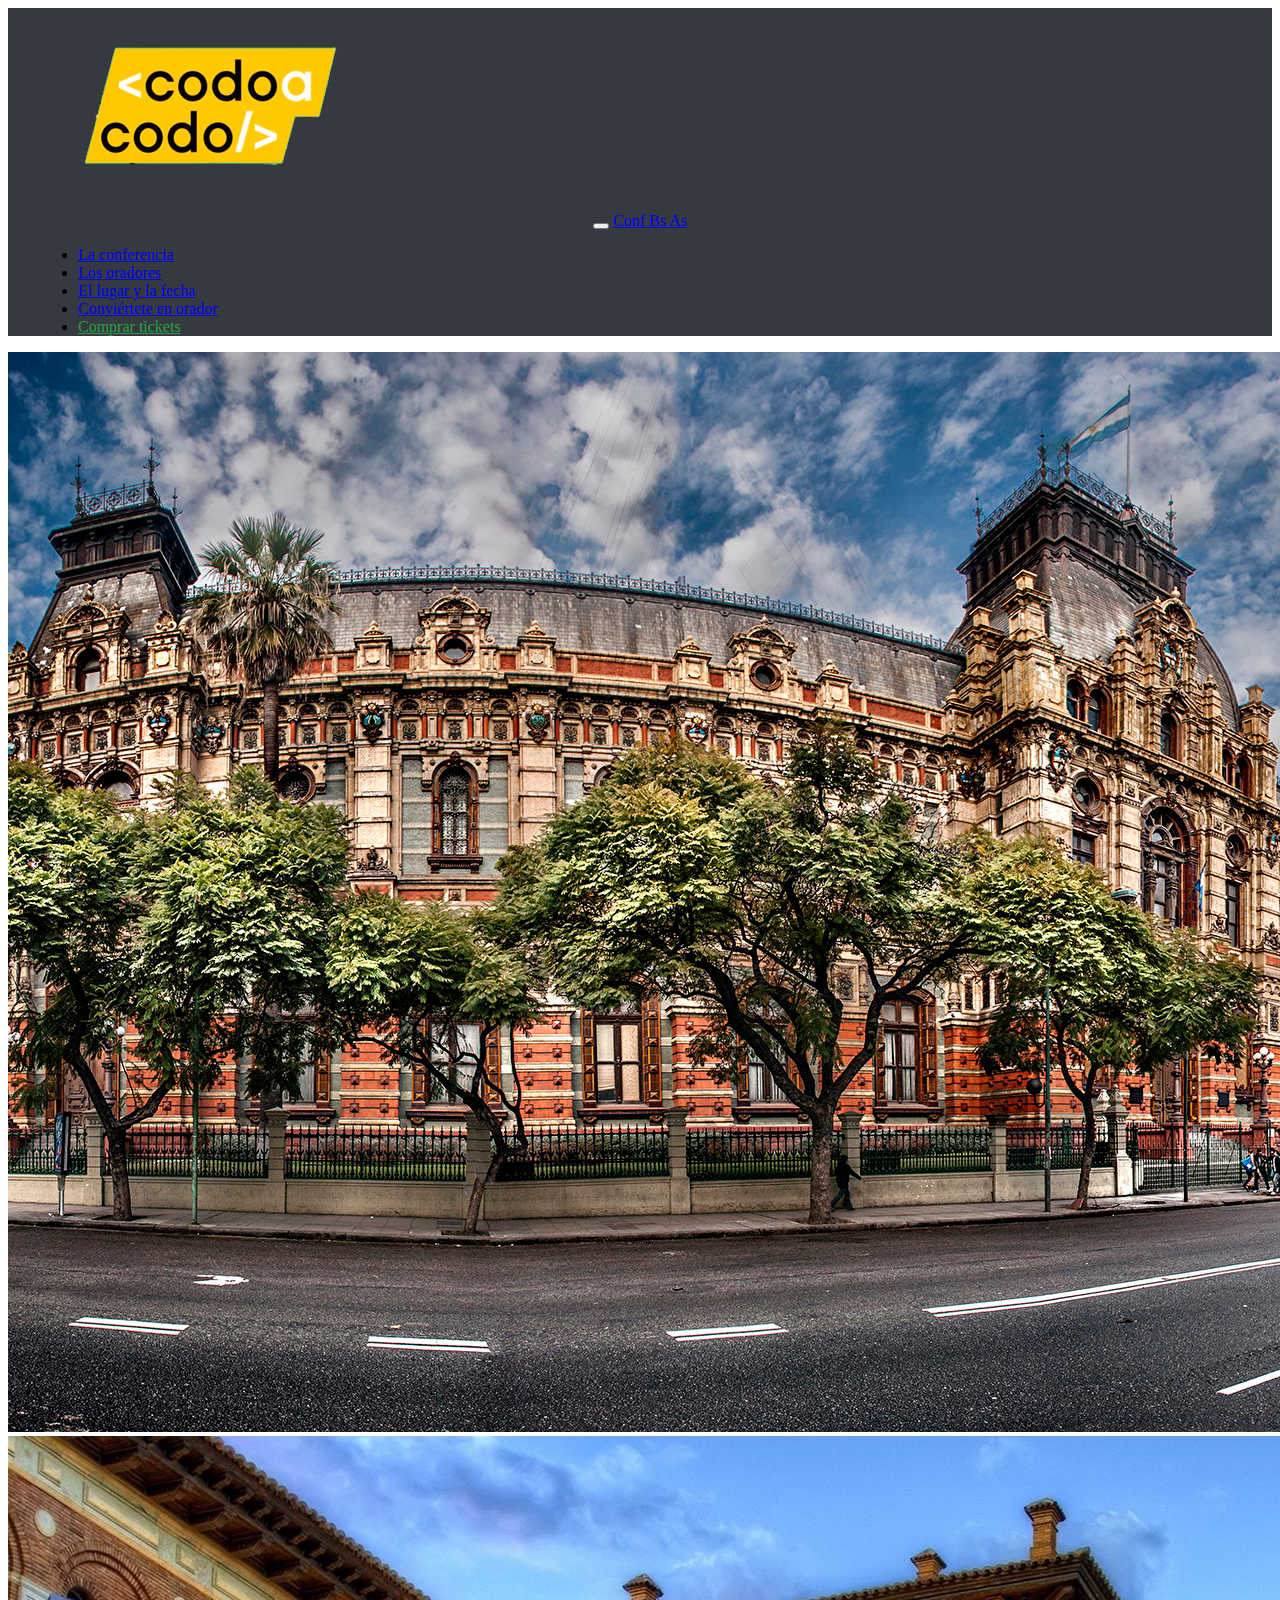
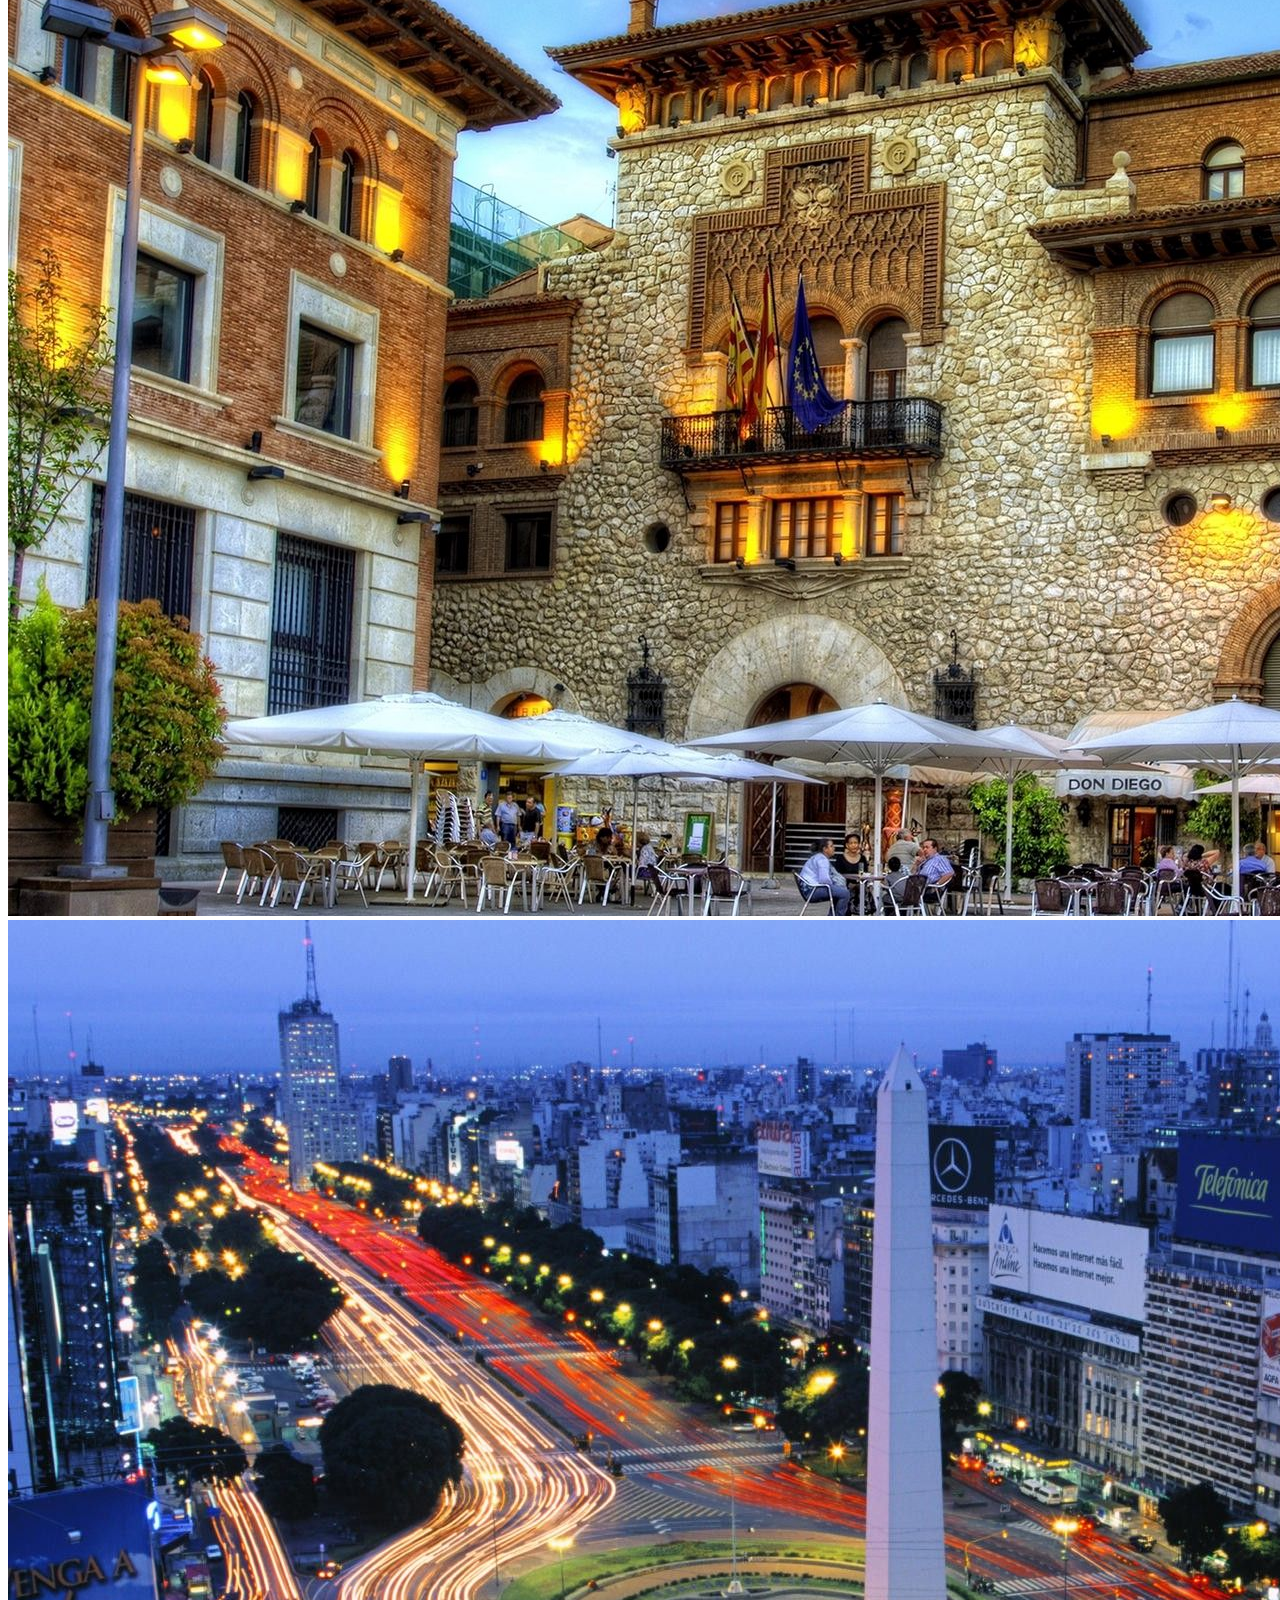
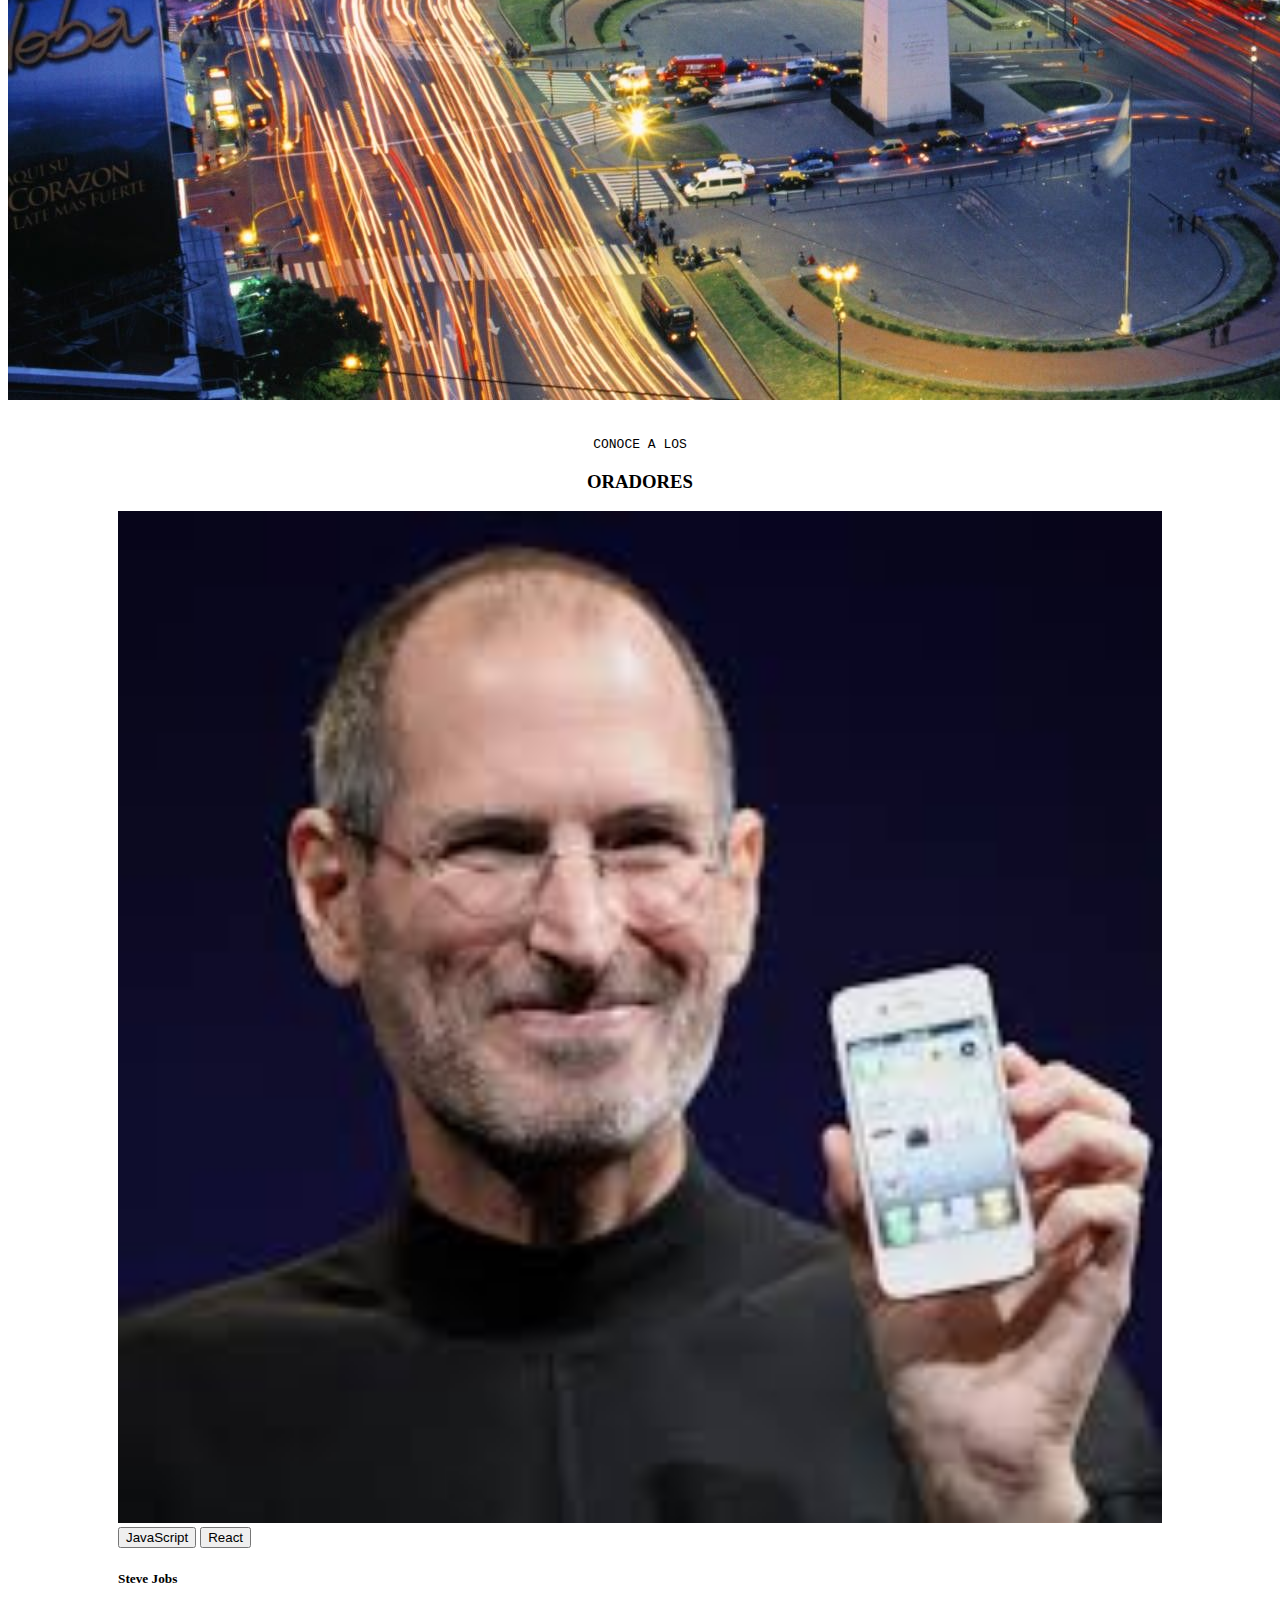
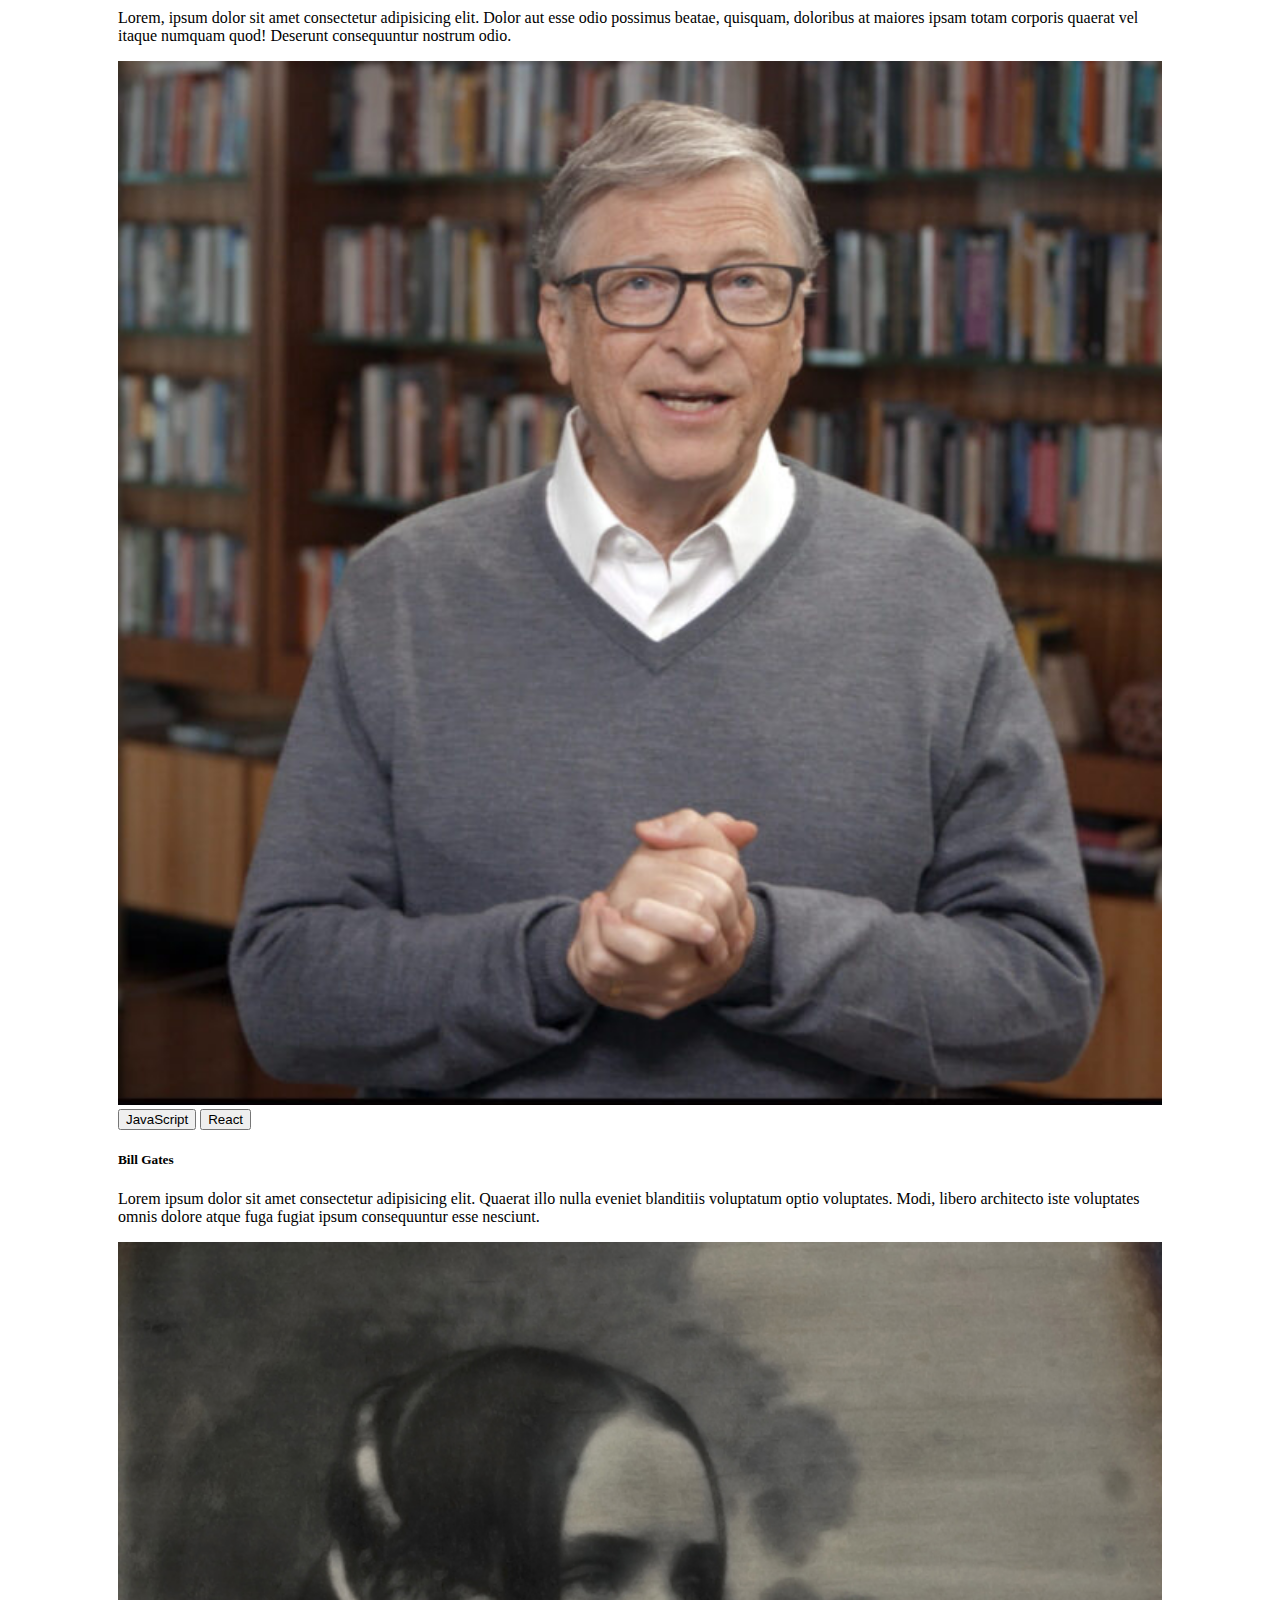
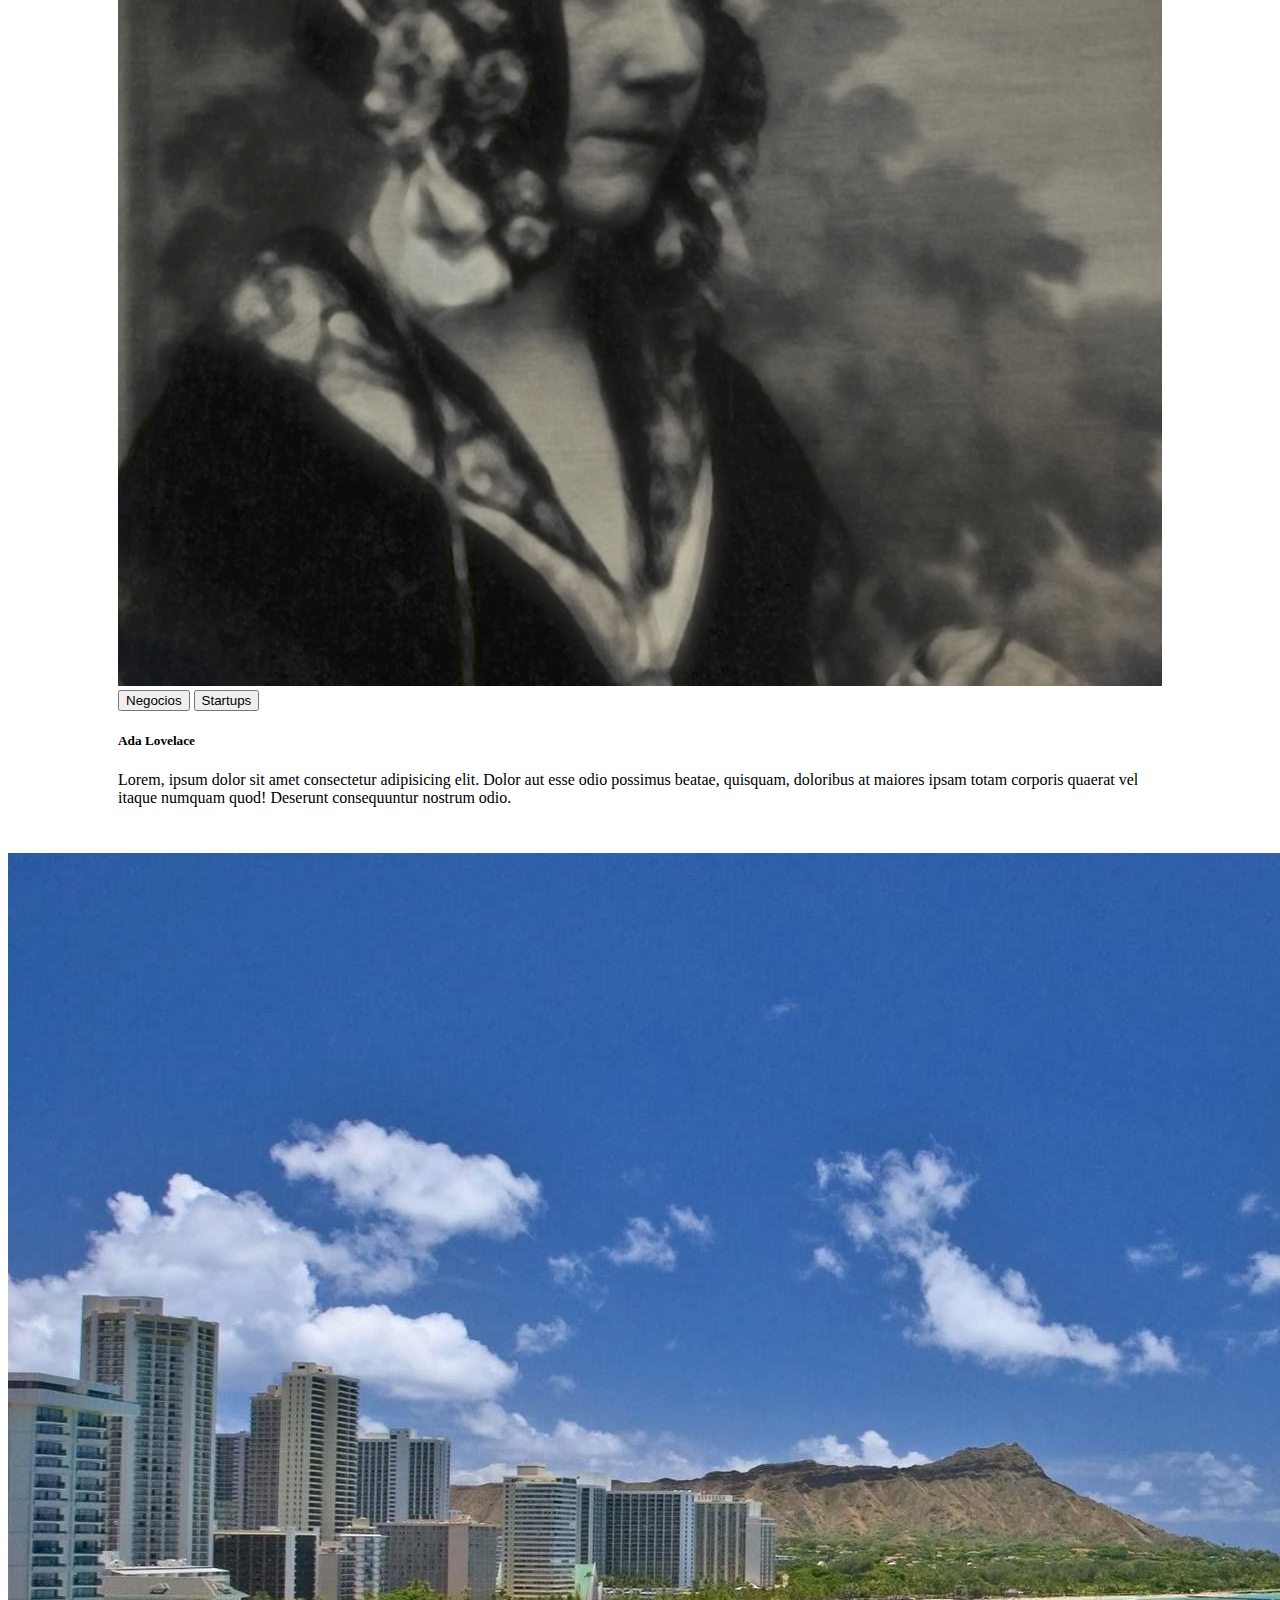
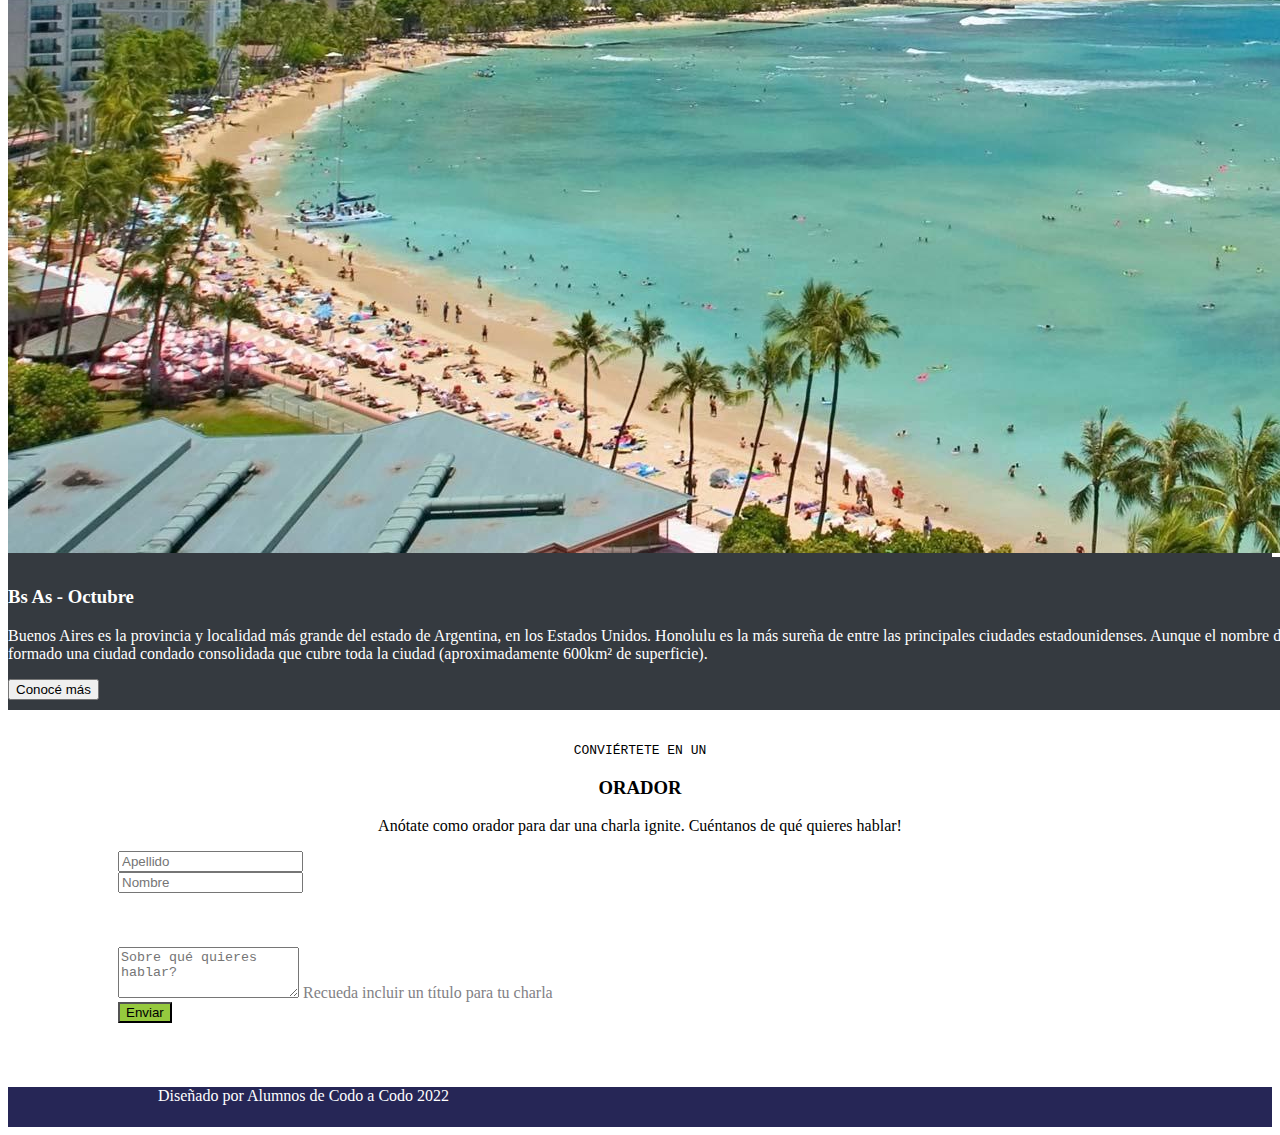
==== Actividad práctica obligatoria/index.html @ 82be2b22 "se acomodo la estructura y el color del boton Enviar" ====
<!doctype html>
<html lang="es">
  <head>
    <!-- Required meta tags -->
    <meta charset="utf-8">
    <meta name="viewport" content="width=device-width, initial-scale=1">

    <!-- Bootstrap CSS -->
    <link href="https://cdn.jsdelivr.net/npm/bootstrap@5.1.3/dist/css/bootstrap.min.css" rel="stylesheet" integrity="sha384-1BmE4kWBq78iYhFldvKuhfTAU6auU8tT94WrHftjDbrCEXSU1oBoqyl2QvZ6jIW3" crossorigin="anonymous">
     <link rel="stylesheet" href="estiloboots.css">
    <title>Hello, Bootstrap</title>
  </head>
  
  <body>
    <div class="conteiner col-xs-12 col-sm-12 col-md-12 col-lg-12">
      <nav class="navbar navbar-expand-lg navbar-dark ">
        <div class="container-fluid">
          <div class="col-xs-1 col-sm-1 col-md-1 col-lg-1">
            <img class="img-fluid" src="img/codoacodo.png" alt="codoacodo.png">
          </div>
          <div class="col-xs-2 col-sm-2 col-md-1 col-lg-1" id="titulo">
            <button class="navbar-toggler" type="button" data-bs-toggle="collapse" data-bs-target="#navbarSupportedContent" aria-controls="navbarSupportedContent" aria-expanded="false" aria-label="Toggle navigation">
              <span class="navbar-toggler-icon"></span>
            </button>
          <a class="navbar-brand" href="#">Conf Bs As</a>
          
          </div>
          <div class="col-xs-3 col-sm-3 col-md-3 col-lg-3">

          </div>
          <div class="collapse navbar-collapse" id="navbarSupportedContent">
            <ul class="navbar-nav me-auto mb-2 mb-lg-0">
              <li class="nav-item">
                <a class="nav-link active" aria-current="page" href="#">La conferencia</a>
              </li>
              <li class="nav-item">
                <a class="nav-link" href="#">Los oradores</a>
              </li>
              <li class="nav-item">
                <a class="nav-link" href="#">El lugar y la fecha</a>
              </li>
              <li class="nav-item">
                <a class="nav-link" href="#">Conviértete en orador</a>
              </li>
              <li class="nav-item">
                <a class="nav-link colorVerde" href="#">Comprar tickets</a>
              </li>
              

              
           
            </ul>
         
          </div>
        </div>
        
      </nav>
      <!--fin nav-->
          <!--Inicio carrusel-->      
          <div id="carouselExampleSlidesOnly" class="carousel slide col-xs-12 col-sm-12 col-md-12 col-lg-12" data-bs-ride="carousel">
            <div class="carousel-inner">
              <div class="carousel-item active">
                <img src="img/ba1.jpg" class="d-block w-100" alt="...">
              </div>
              <div class="carousel-item">
                <img src="img/ba2.jpg" class="d-block w-100" alt="...">
              </div>
              <div class="carousel-item">
                <img src="img/ba3.jpg" class="d-block w-100" alt="...">
              </div>
            </div>
          </div>
          <!--Fin carrusel-->
         
        </div>
         
      <div class="container-fluid">
  
        <div class="row">
           
            <!--Inico oradores-->
            <div class="container" id="contenido">
            <div class="col-md-12" id="tituloOradores">
                <samp>CONOCE A LOS</samp>
                <h3>ORADORES</h3>
            </div>
            <div class="row row-cols-1 row-cols-md-3 g-4">
              <div class="col">
                <div class="card h-100">
                  <img src="img/oradores/steve.jpg" class="card-img-top imgCard" alt="...">
                  <div class="card-body">
                    <button type="button" class="btn btn-warning fw-bold">JavaScript</button>
                    <button type="button" class="btn btn-info fw-bold">React</button>
                    <h5 class="card-title">Steve Jobs</h5>
                    <p class="card-text">Lorem, ipsum dolor sit amet consectetur adipisicing elit. Dolor aut esse odio possimus beatae, quisquam, doloribus at maiores ipsam totam corporis quaerat vel itaque numquam quod! Deserunt consequuntur nostrum odio.</p>
                  </div>
                </div>
              </div>
              <div class="col">
                <div class="card h-100">
                  <img src="img/oradores/bill.jpg" class="card-img-top imgCard" alt="...">
                  <div class="card-body">
                    <button type="button" class="btn btn-warning fw-bold">JavaScript</button>
                    <button type="button" class="btn btn-info fw-bold">React</button>
                    <h5 class="card-title">Bill Gates</h5>
                    <p class="card-text">Lorem ipsum dolor sit amet consectetur adipisicing elit. Quaerat illo nulla eveniet blanditiis voluptatum optio voluptates. Modi, libero architecto iste voluptates omnis dolore atque fuga fugiat ipsum consequuntur esse nesciunt.</p>
                  </div>
                </div>
              </div>
              <div class="col">
                <div class="card h-100">
                  <img src="img/oradores/ada.jpeg" class="card-img-top imgCard" alt="...">
                  <div class="card-body">
                    <button type="button" class="btn btn-secondary fw-bold">Negocios</button>
                    <button type="button" class="btn btn-danger fw-bold">Startups</button>
                    <h5 class="card-title">Ada Lovelace</h5>
                    <p class="card-text">Lorem, ipsum dolor sit amet consectetur adipisicing elit. Dolor aut esse odio possimus beatae, quisquam, doloribus at maiores ipsam totam corporis quaerat vel itaque numquam quod! Deserunt consequuntur nostrum odio.</p>
                  </div>
                </div>
              </div>
         
            </div>
          </div>
          <!--Fin oradores-->
          <!--Inicio Lugar-->
          <div class="container col-xs-12 col-sm-12 col-md-12 col-lg-12" id="lugar">
            <div class="row">
            <div class="col-xs-12 col-sm-12 col-md-6 col-lg-6" id="img-lugar">
            <img src="img/honolulu.jpg" class="img-fluid " alt="">
            </div>
            <div class="col-xs-6 col-sm-6 col-md-6 col-lg-6" id="lugar-texto">
              <h3>Bs As - Octubre</h3>
            <p>Buenos Aires es la provincia y localidad más grande del estado de Argentina, en los
              Estados Unidos. Honolulu es la más sureña de entre las principales ciudades estadounidenses. Aunque
              el nombre de Honolulu se refiere al área urbana en la costa sureste de la isla de Oahu, la ciudad y
              el condado de Honolulu han formado una ciudad condado consolidada que cubre toda la ciudad
              (aproximadamente 600km² de superficie).</p>
              
              <button type="button" class="btn btn-outline-light"
                   >Conocé más</button>
            </div>
          </div>
        </div>
          <!--fin Lugar-->
        </div> 
          <!--Inici form-->
          <div class="container" id="contenido-form">
          <!-- <div class="row"> -->
          <div class="col-xs-12 col-sm-12 col-md-12 col-lg-12" id="tituloOradores">
              <samp>CONVIÉRTETE EN UN</samp>
              <h3>ORADOR</h3>
              <p>Anótate como orador para dar una charla ignite. Cuéntanos de qué quieres hablar!</p>
          </div>
          <form>
          <div class="row">
           

              <div class="col">
                <input type="text" class="form-control" placeholder="Apellido" aria-label="apellido">
              </div>
              <div class="col">
                <input type="text" class="form-control" placeholder="Nombre" aria-label="nombre">
              </div>
              <br> <br> <br>
            
  
                <div class="mb-3">
                  <textarea class="form-control" id="exampleFormControlTextarea1" placeholder="Sobre qué quieres hablar?" rows="3"></textarea>
                  <label for="exampleFormControlTextarea1" class="form-label colorGris">Recueda incluir un título para tu charla</label>
                </div>
              

            
              

          </div>
          <div class="d-grid gap-2">
          <button type="submit" class="btn btn-success colorBtnEnviar">Enviar</button>
          </div>
         </form>
       </div>
      </div>
         <!--fin form-->
         
        </div>
      </div>
      <br>
      <footer>

        <p> Diseñado por Alumnos de Codo a Codo 2022</p>
            
      </footer>
    </div>  <!--fin de todo-->
   
   
    <!-- Optional JavaScript; choose one of the two! -->

    <!-- Option 1: Bootstrap Bundle with Popper -->
    <script src="https://cdn.jsdelivr.net/npm/bootstrap@5.1.3/dist/js/bootstrap.bundle.min.js" integrity="sha384-ka7Sk0Gln4gmtz2MlQnikT1wXgYsOg+OMhuP+IlRH9sENBO0LRn5q+8nbTov4+1p" crossorigin="anonymous"></script>

    <!-- Option 2: Separate Popper and Bootstrap JS -->
    <!--
    <script src="https://cdn.jsdelivr.net/npm/@popperjs/core@2.10.2/dist/umd/popper.min.js" integrity="sha384-7+zCNj/IqJ95wo16oMtfsKbZ9ccEh31eOz1HGyDuCQ6wgnyJNSYdrPa03rtR1zdB" crossorigin="anonymous"></script>
    <script src="https://cdn.jsdelivr.net/npm/bootstrap@5.1.3/dist/js/bootstrap.min.js" integrity="sha384-QJHtvGhmr9XOIpI6YVutG+2QOK9T+ZnN4kzFN1RtK3zEFEIsxhlmWl5/YESvpZ13" crossorigin="anonymous"></script>
    -->
    
  </body>
</html>
---- Actividad práctica obligatoria/estiloboots.css ----
.imgCard {
   
    width: 100%;
    height: 100%;
    /* 
    width: auto;
    height: auto;
    */
}
.colorVerde{
    color: #2B9E44 !important;
}

nav {
    /*height: 70px;
    height: 100%;
    width: auto;
    */
    padding-left: 30px;
    padding-right: 30px;
    background-color:#353A40 !important;
    flex-direction: justify-content;

}
#titulo {
    text-align:center;
    align-items: center;
}

#tituloOradores {
    text-align:center;
    align-items: center;
    
}

#contenido {
    padding-left: 110px;
    padding-right: 110px;
    padding-bottom: 30px;
    padding-top: 30px;
}



#lugar {
    display:flex;
    /* margin: 0%;
    padding: 0; */
    align-items: justify-content;
    background-color:#353A40;
    
}

#lugar-texto{
    background-color:#353A40;
    color:white;
    padding-top: 10px;
    padding-bottom: 10px;
    /* padding-right: 20px;
    padding-left: 20px;
    padding-top: 10px;
    padding-bottom: 10px;
    white-space: auto; */
    

}
#img-lugar{
    margin: 0%;
    padding: 0;
}

#contenido-form {
    /*
    padding-top: 20px;
    padding-left: 250px;
    padding-right: 250px;
    */
    padding-left: 110px;
    padding-right: 110px;
    padding-bottom: 30px;
    padding-top: 30px;
}

.colorGris{
    color:rgb(130, 129, 133);
}

.colorBtnEnviar {
    background-color:#96C93E;
}

footer {
    
    background-color: #262656;
    color: white;
    text-indent: 150px;
    height: 40px;
    width:auto;
}
/*

.botones {
    font: bold !important ;

}

.btn {
    bottom: font-weight-bold;
}
*/

/*
pone el texto en negrita en boostrap
fw-bold
*/
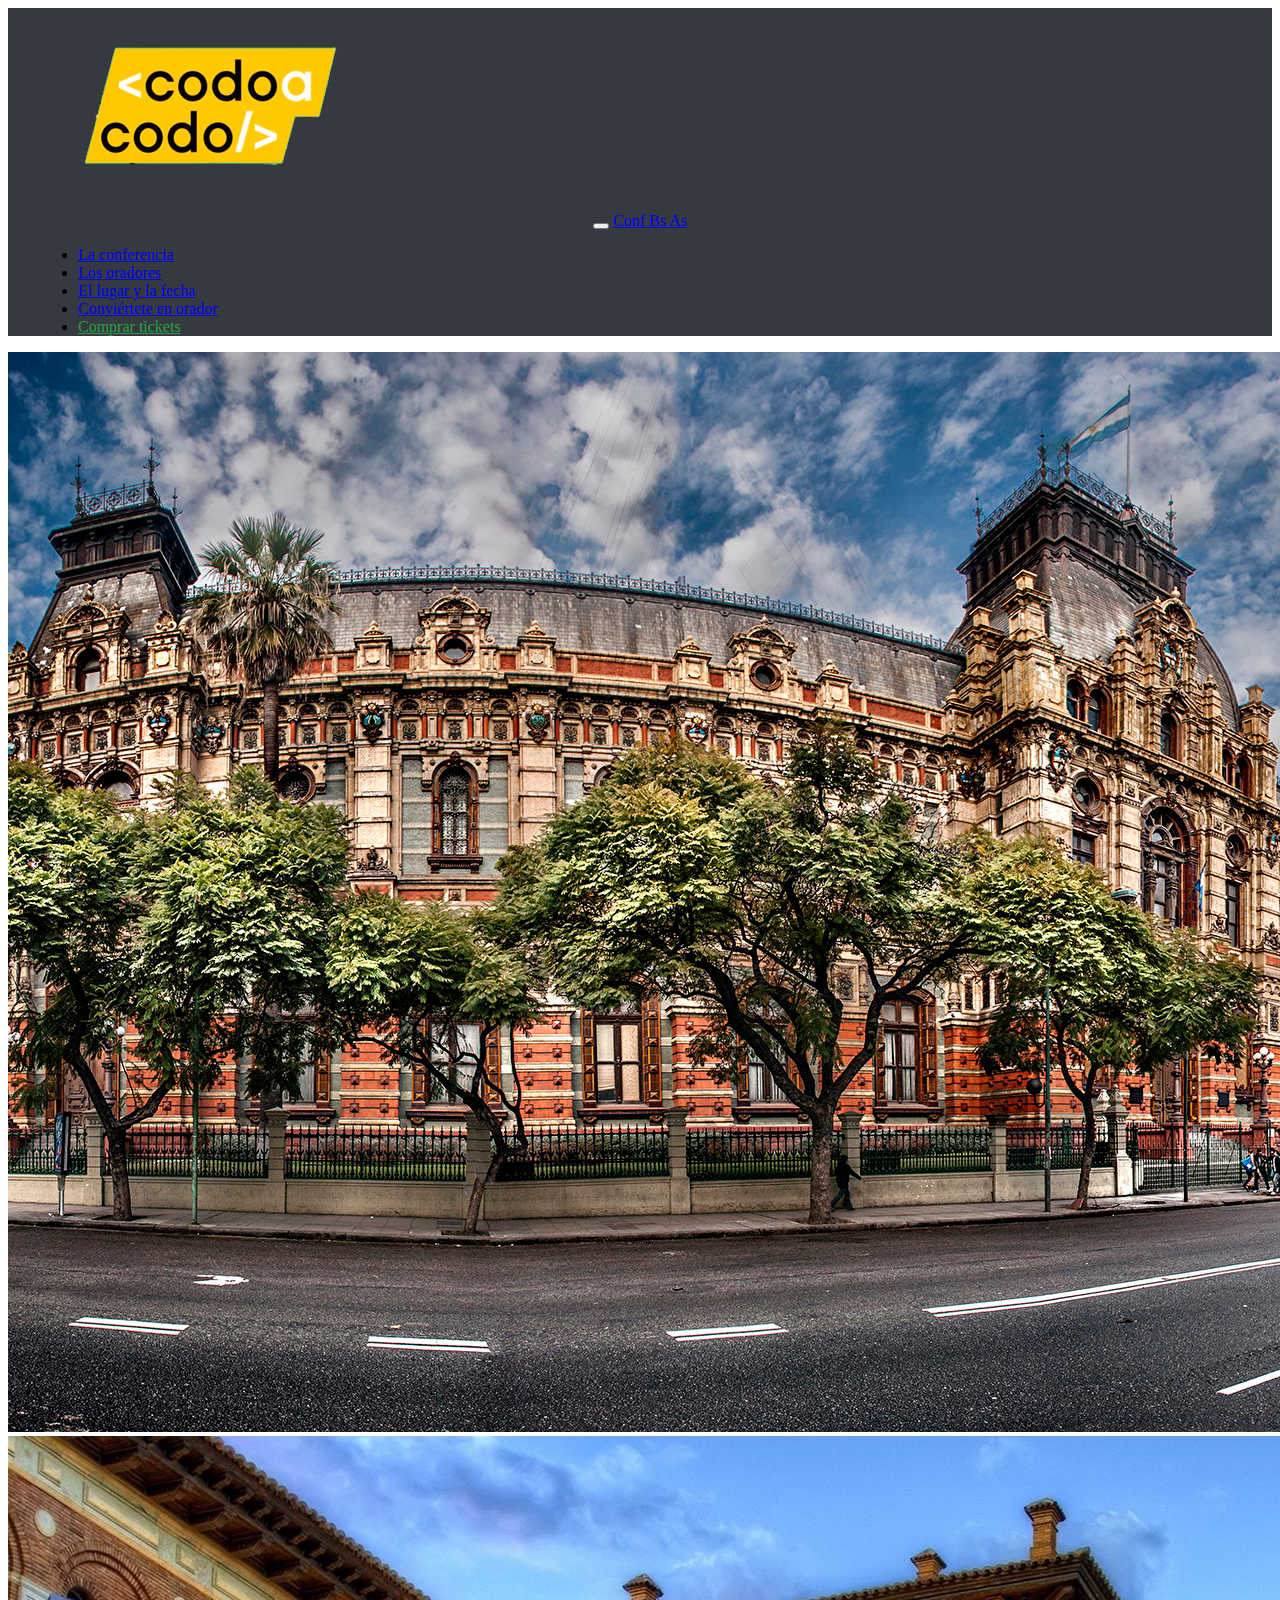
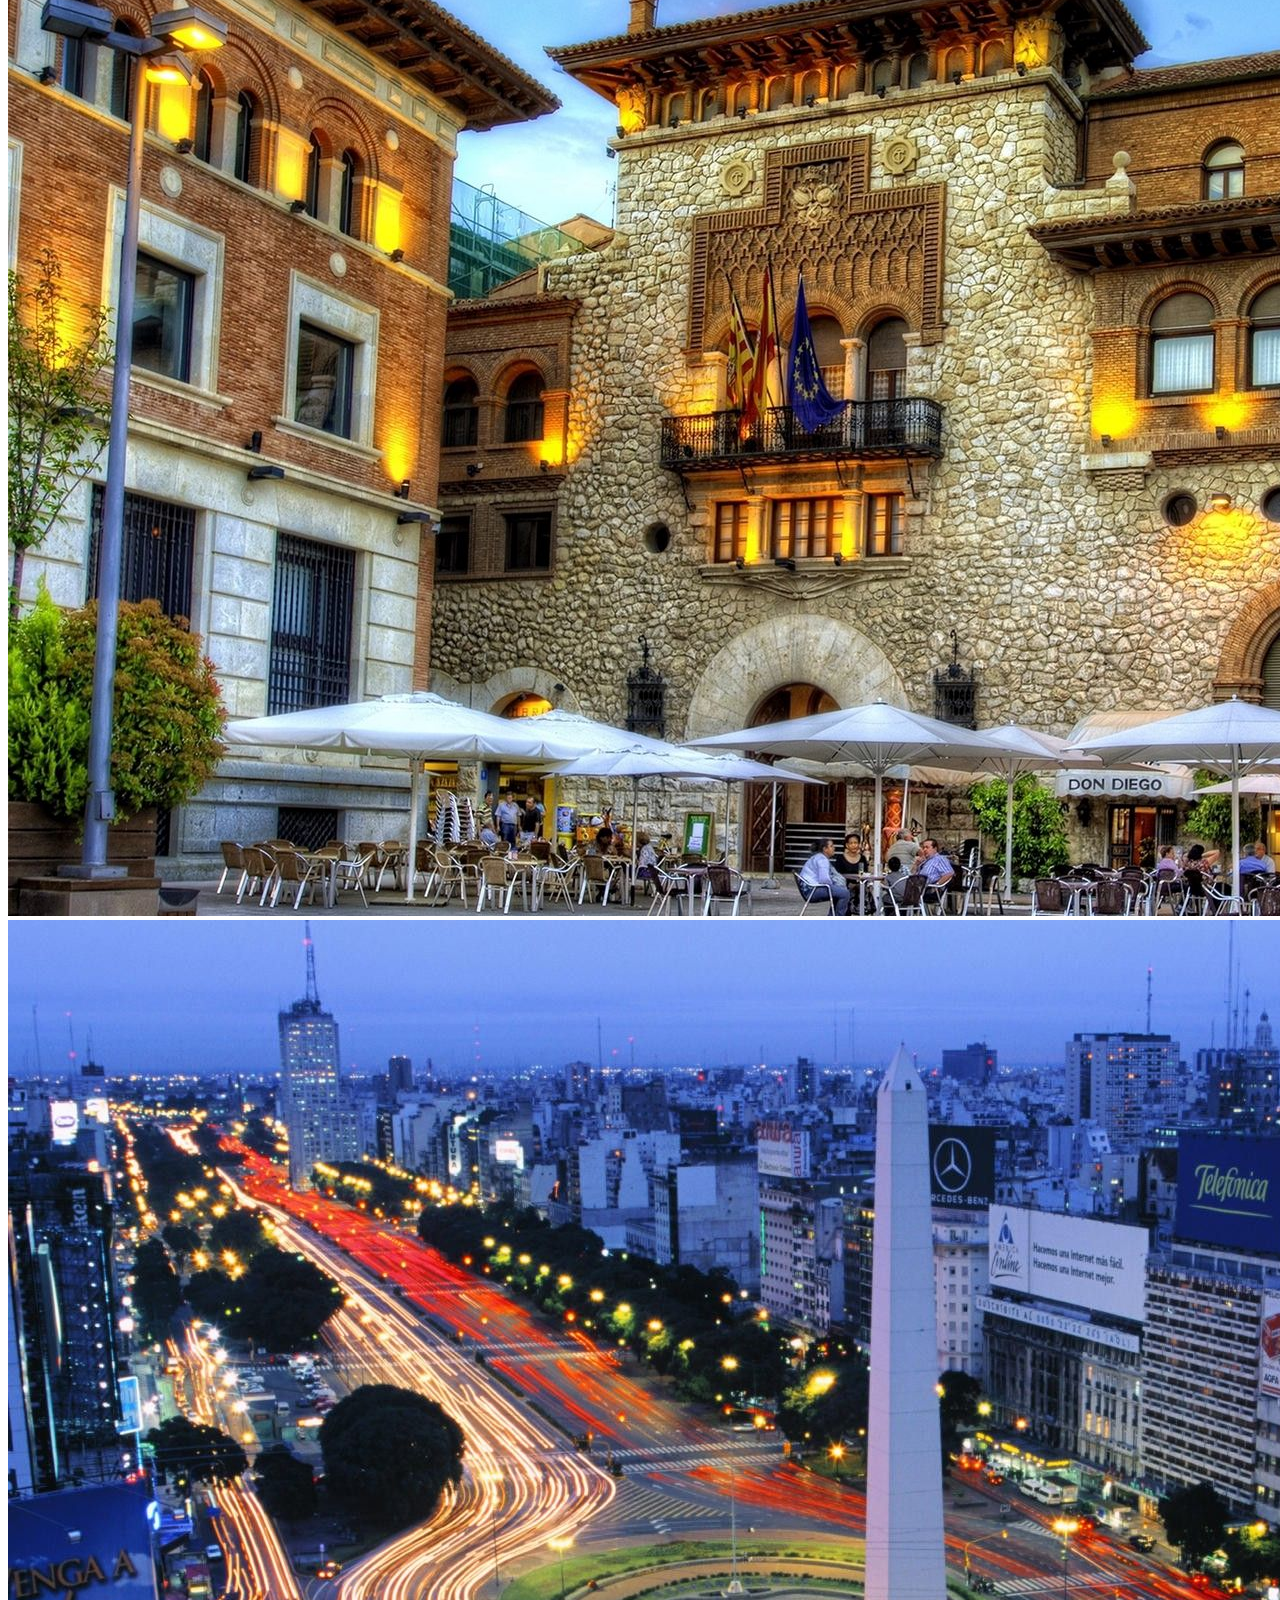
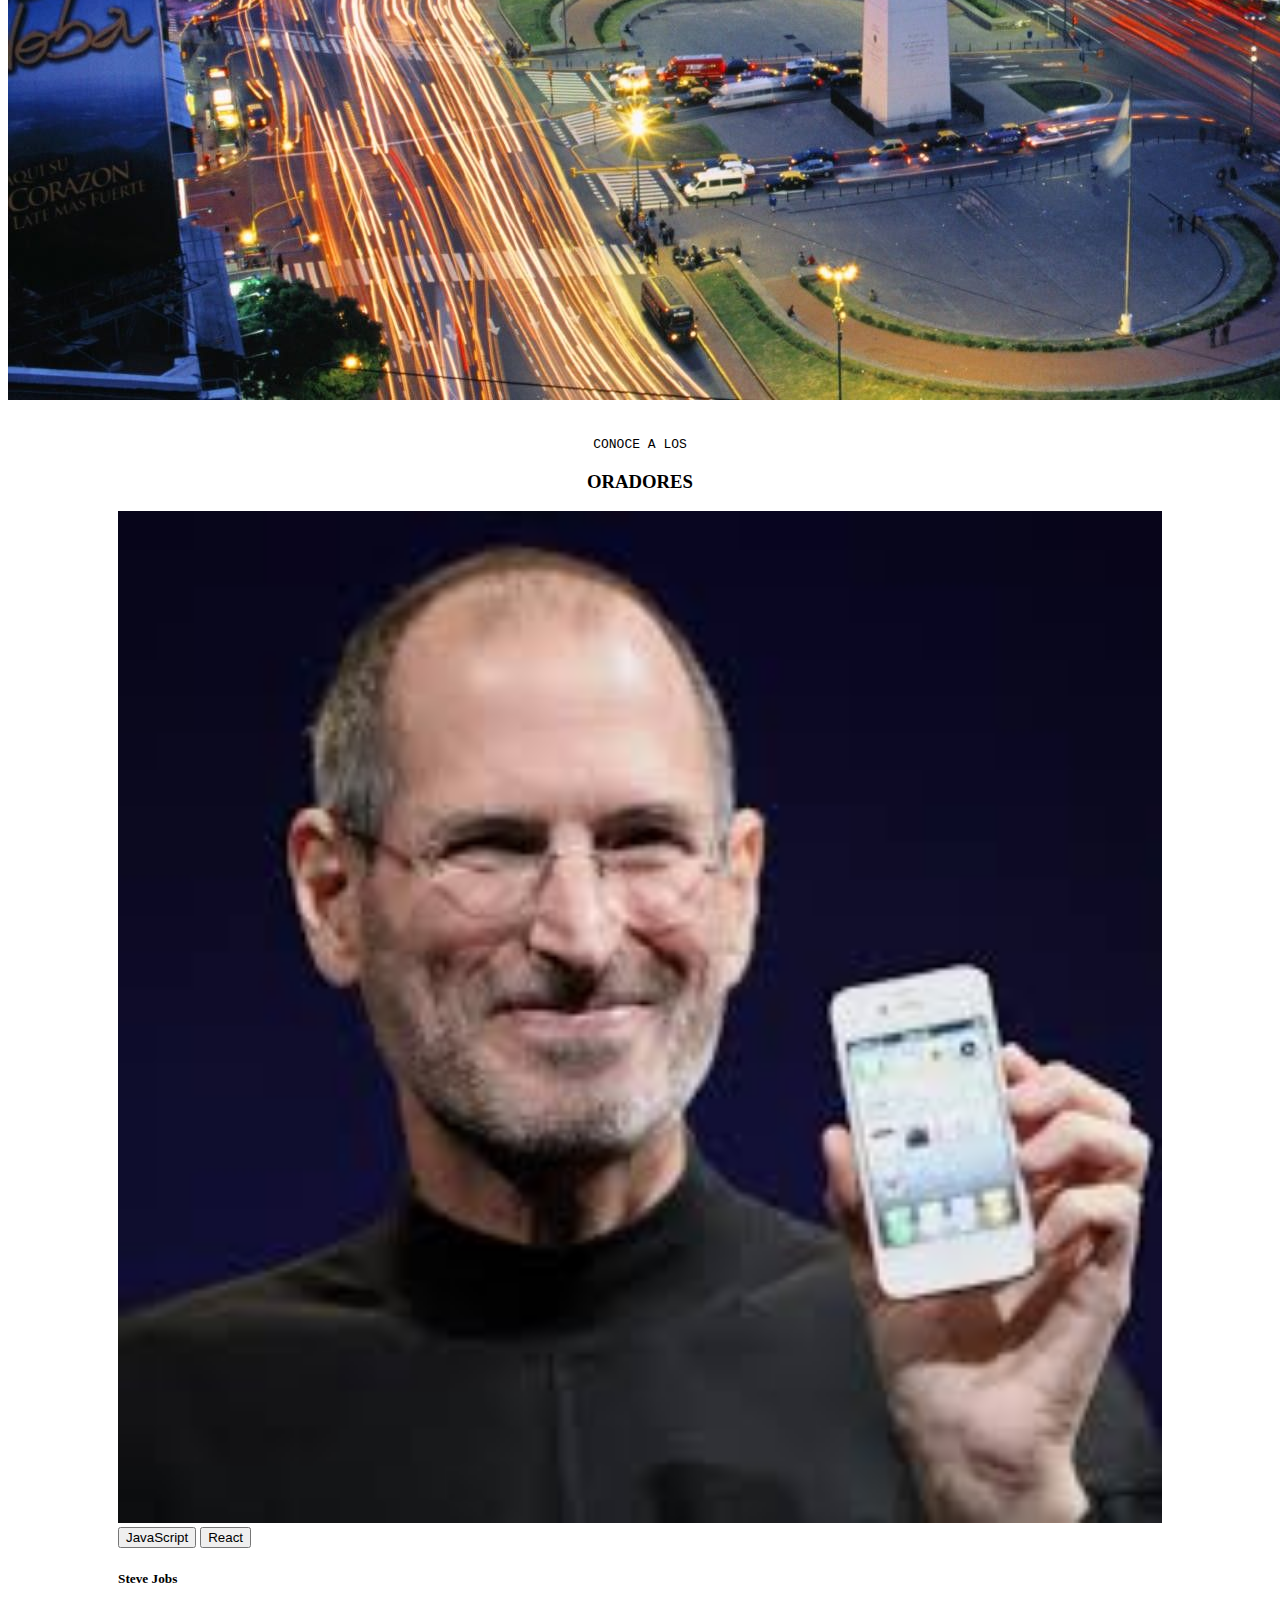
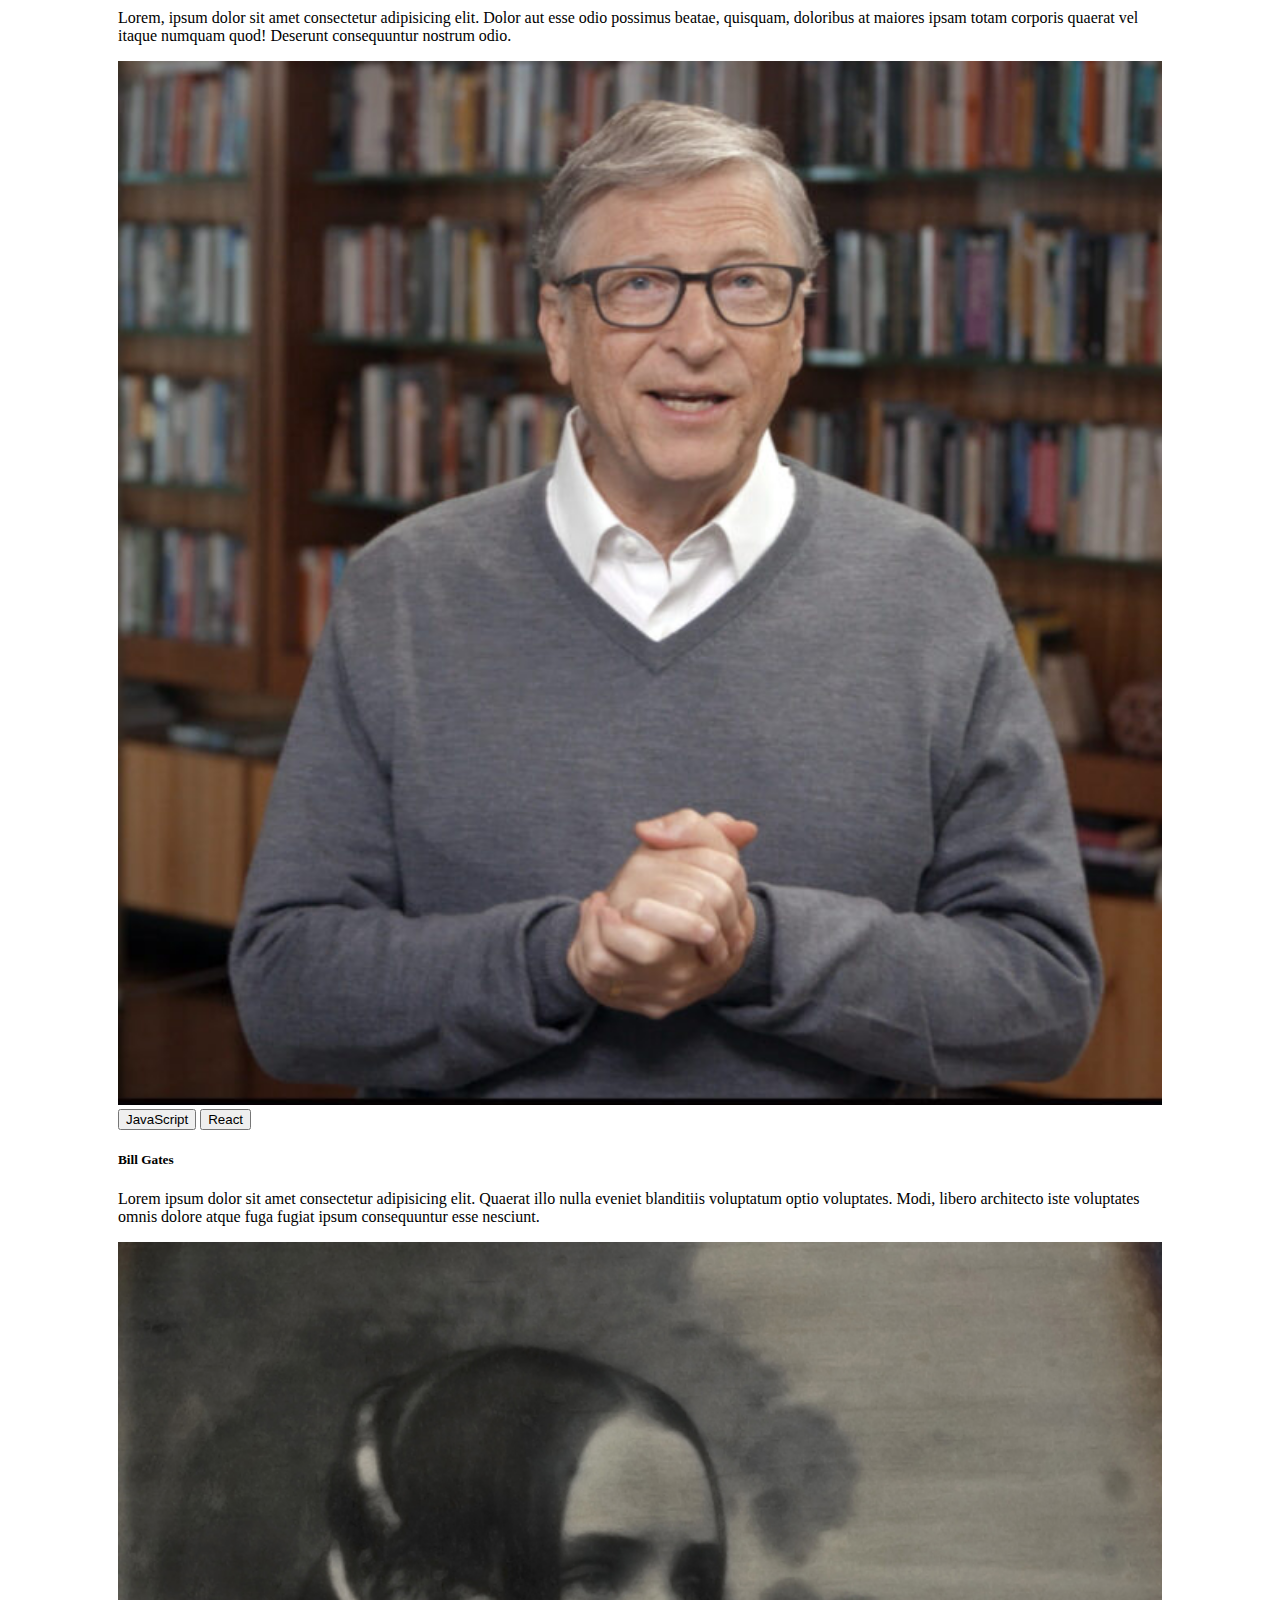
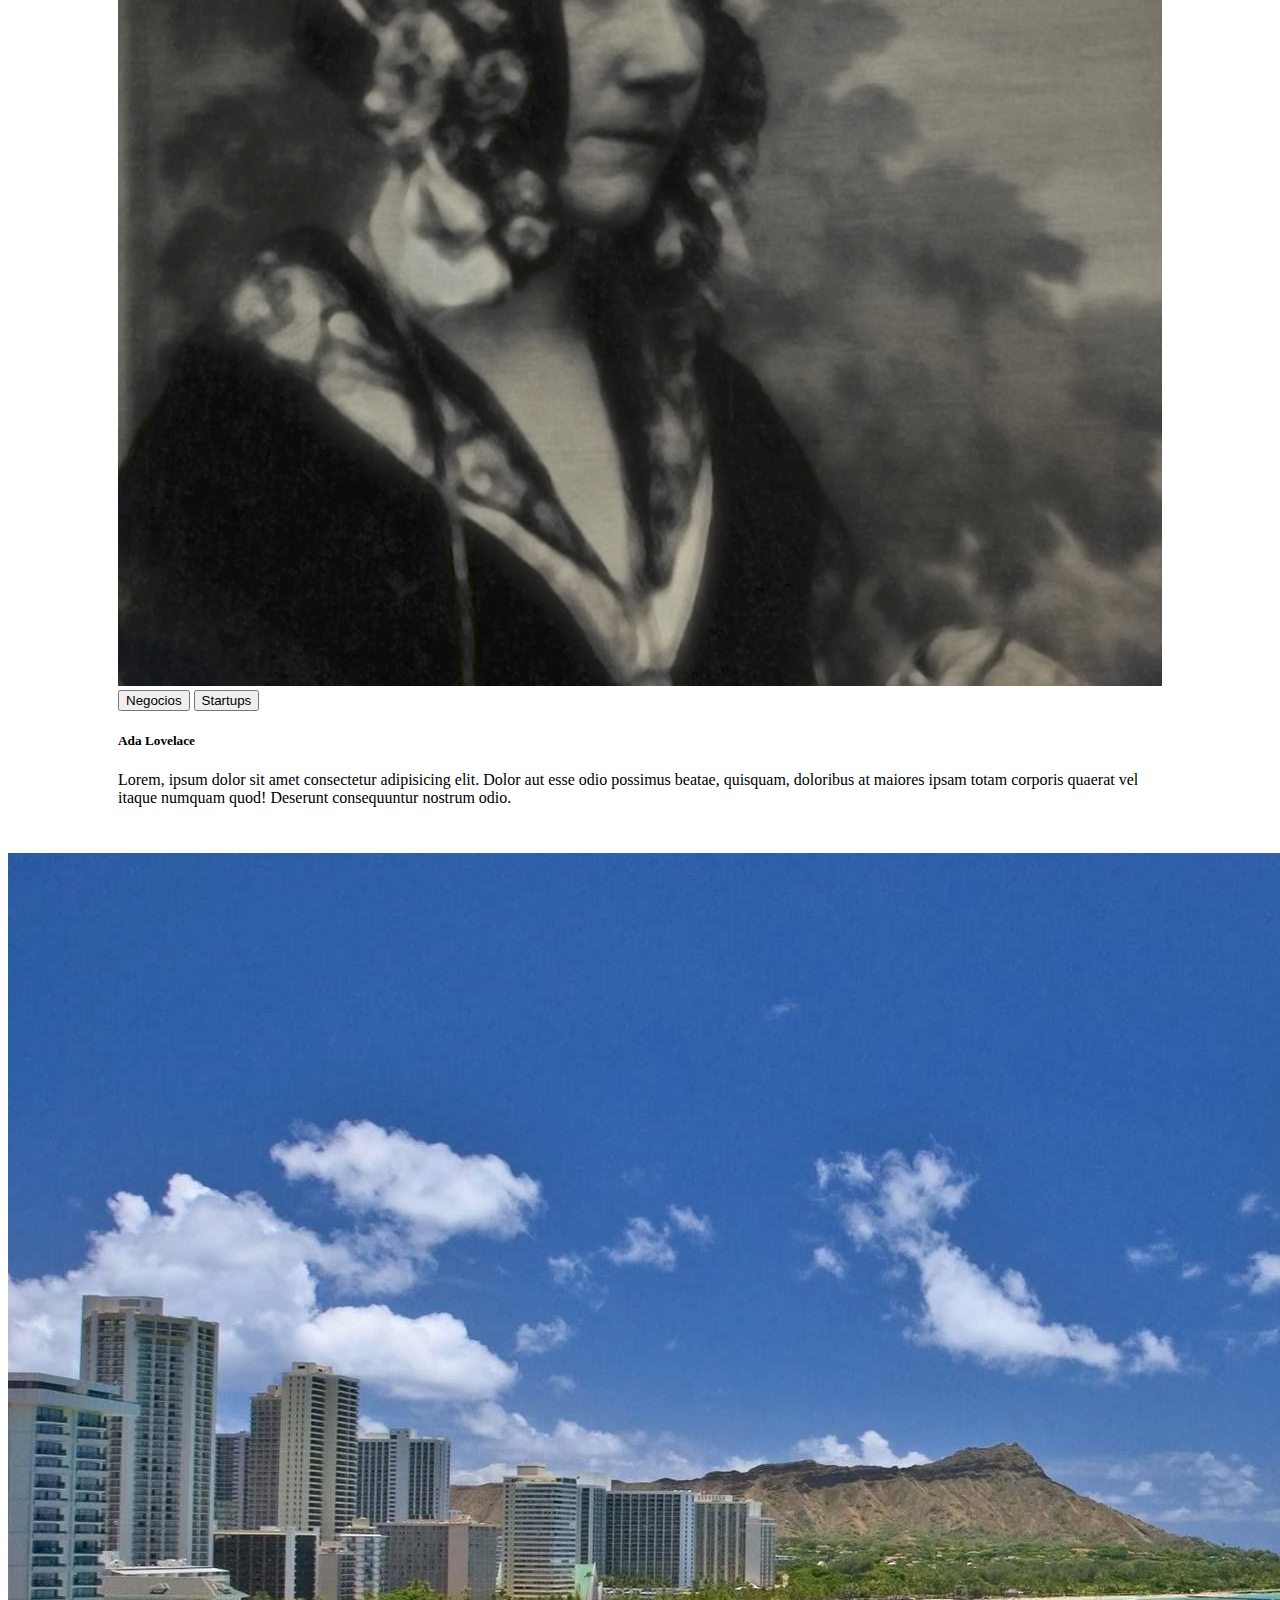
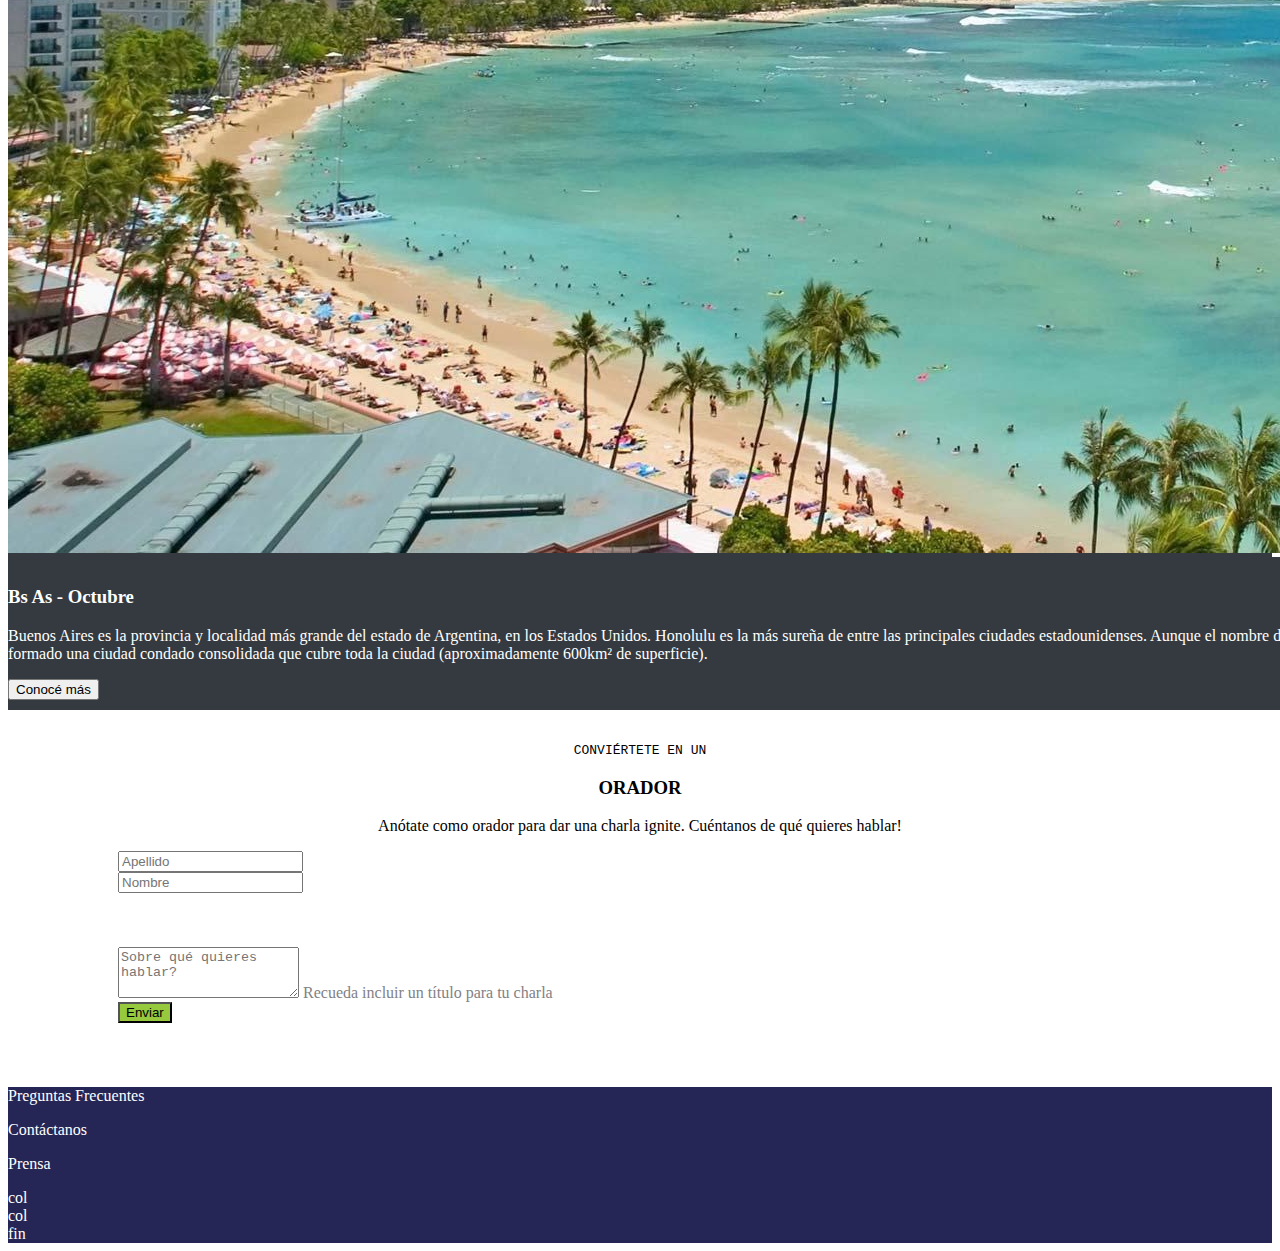
==== commit 9e1c0e2a: "se sigue con el footer probando col container y row" ====
--- a/Actividad práctica obligatoria/index.html
+++ b/Actividad práctica obligatoria/index.html
@@ -186,9 +186,28 @@
       </div>
       <br>
       <footer>
-
-        <p> Diseñado por Alumnos de Codo a Codo 2022</p>
-            
+        <div class="container">
+          <div class="row">
+            <div class="col-2">
+              
+            </div>
+            <div class="col-8">
+              <div class="container">
+                <div class="row">
+                  <div class="col"><p>Preguntas Frecuentes</p></div>
+                  <div class="col"><p>Contáctanos</p></div>
+                  <div class="col"><p>Prensa</p></div>
+                  <div class="col">col</div>
+                  <div class="col">col</div>
+                </div>
+                
+              </div>
+            </div>
+            <div class="col-2">
+              fin
+            </div>
+          </div>
+        </div>
       </footer>
     </div>  <!--fin de todo-->
    
--- a/Actividad práctica obligatoria/estiloboots.css
+++ b/Actividad práctica obligatoria/estiloboots.css
@@ -94,9 +94,10 @@
     
     background-color: #262656;
     color: white;
-    text-indent: 150px;
+    width:auto; 
+    /* text-indent: 150px;
     height: 40px;
-    width:auto;
+    */
 }
 /*
 
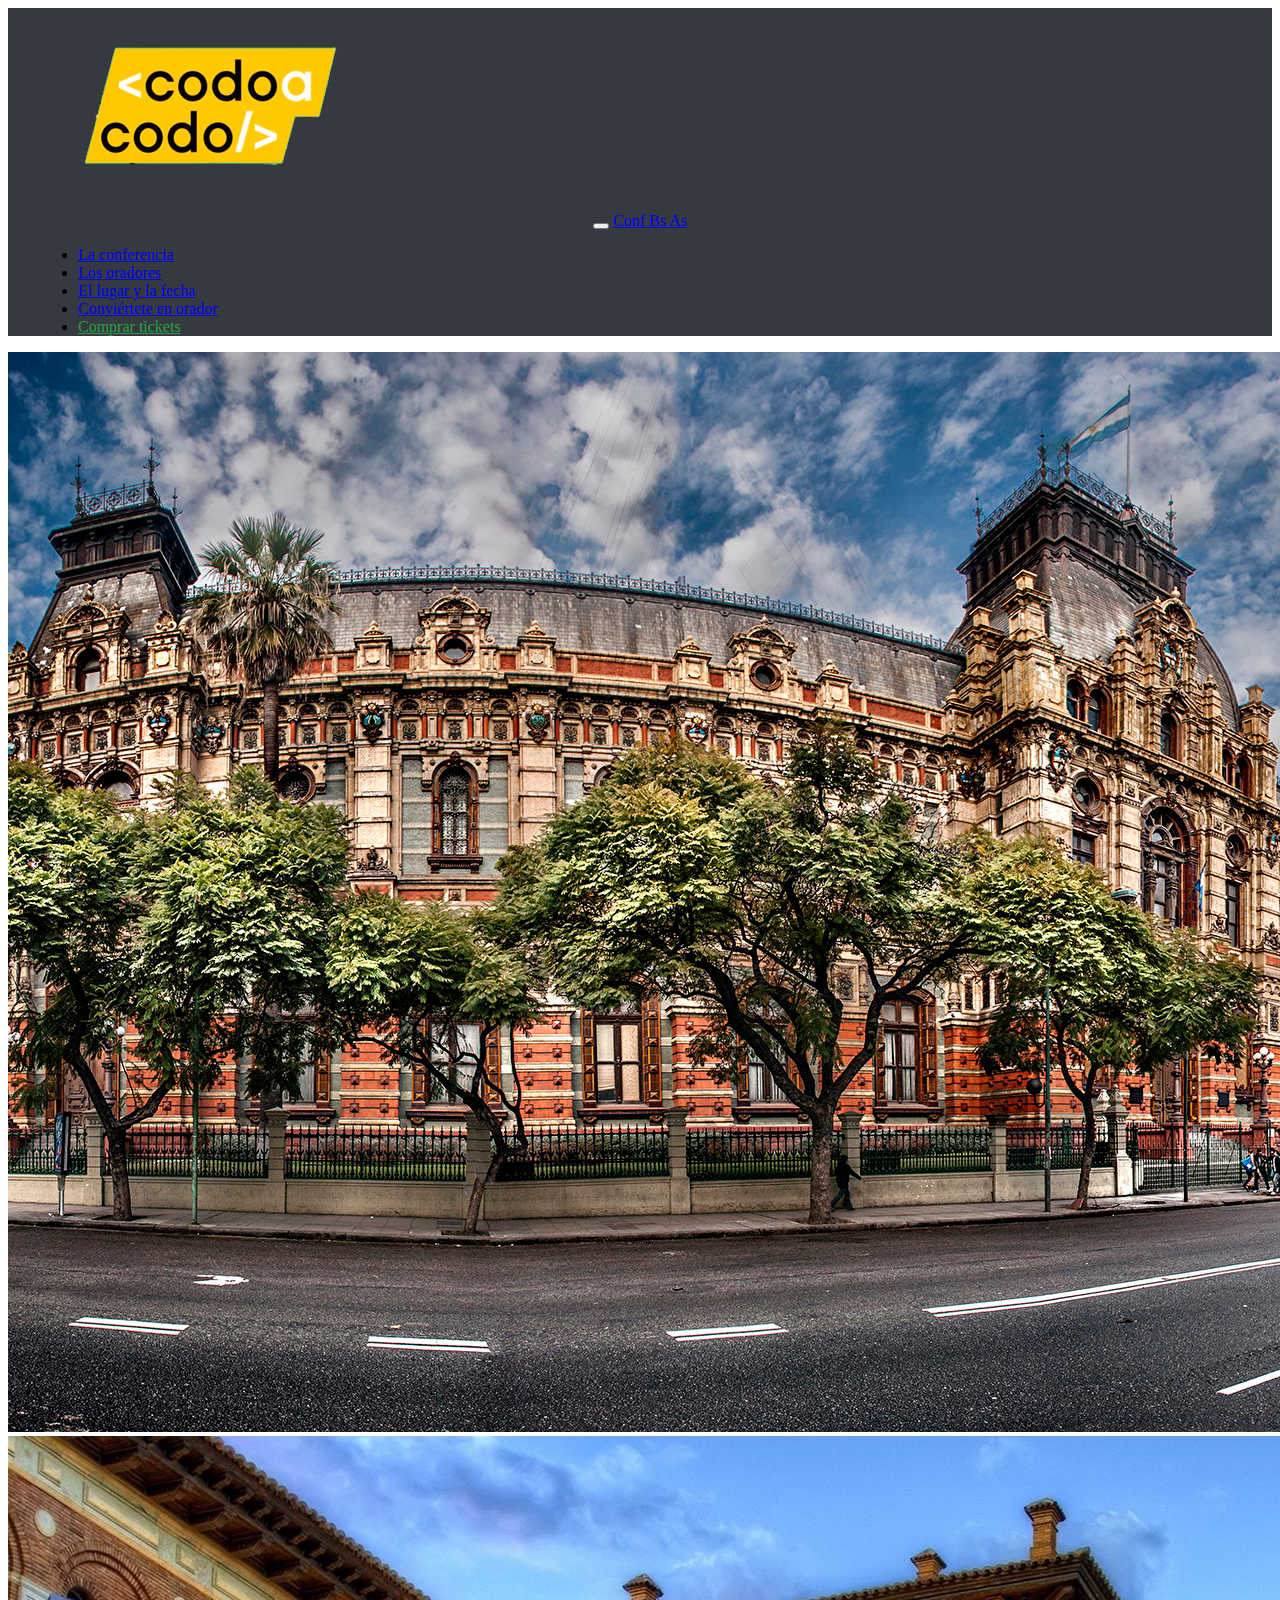
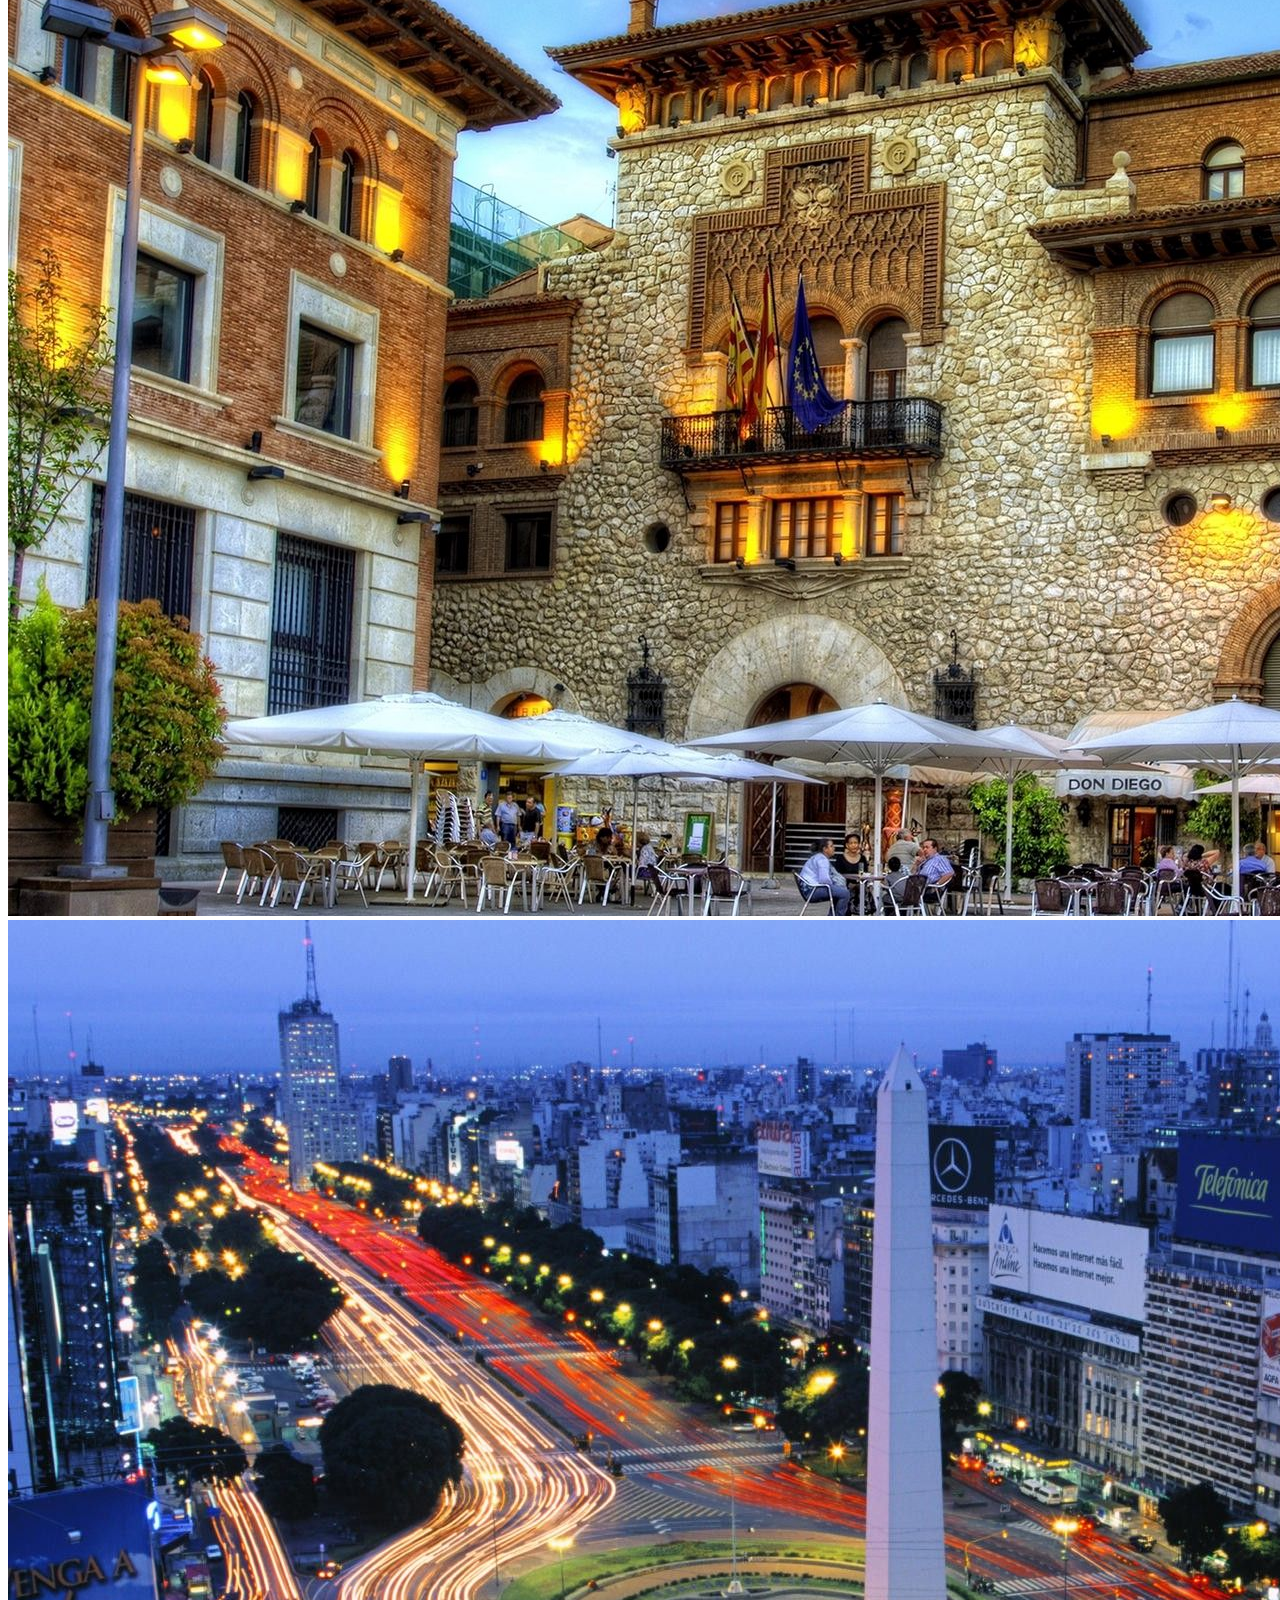
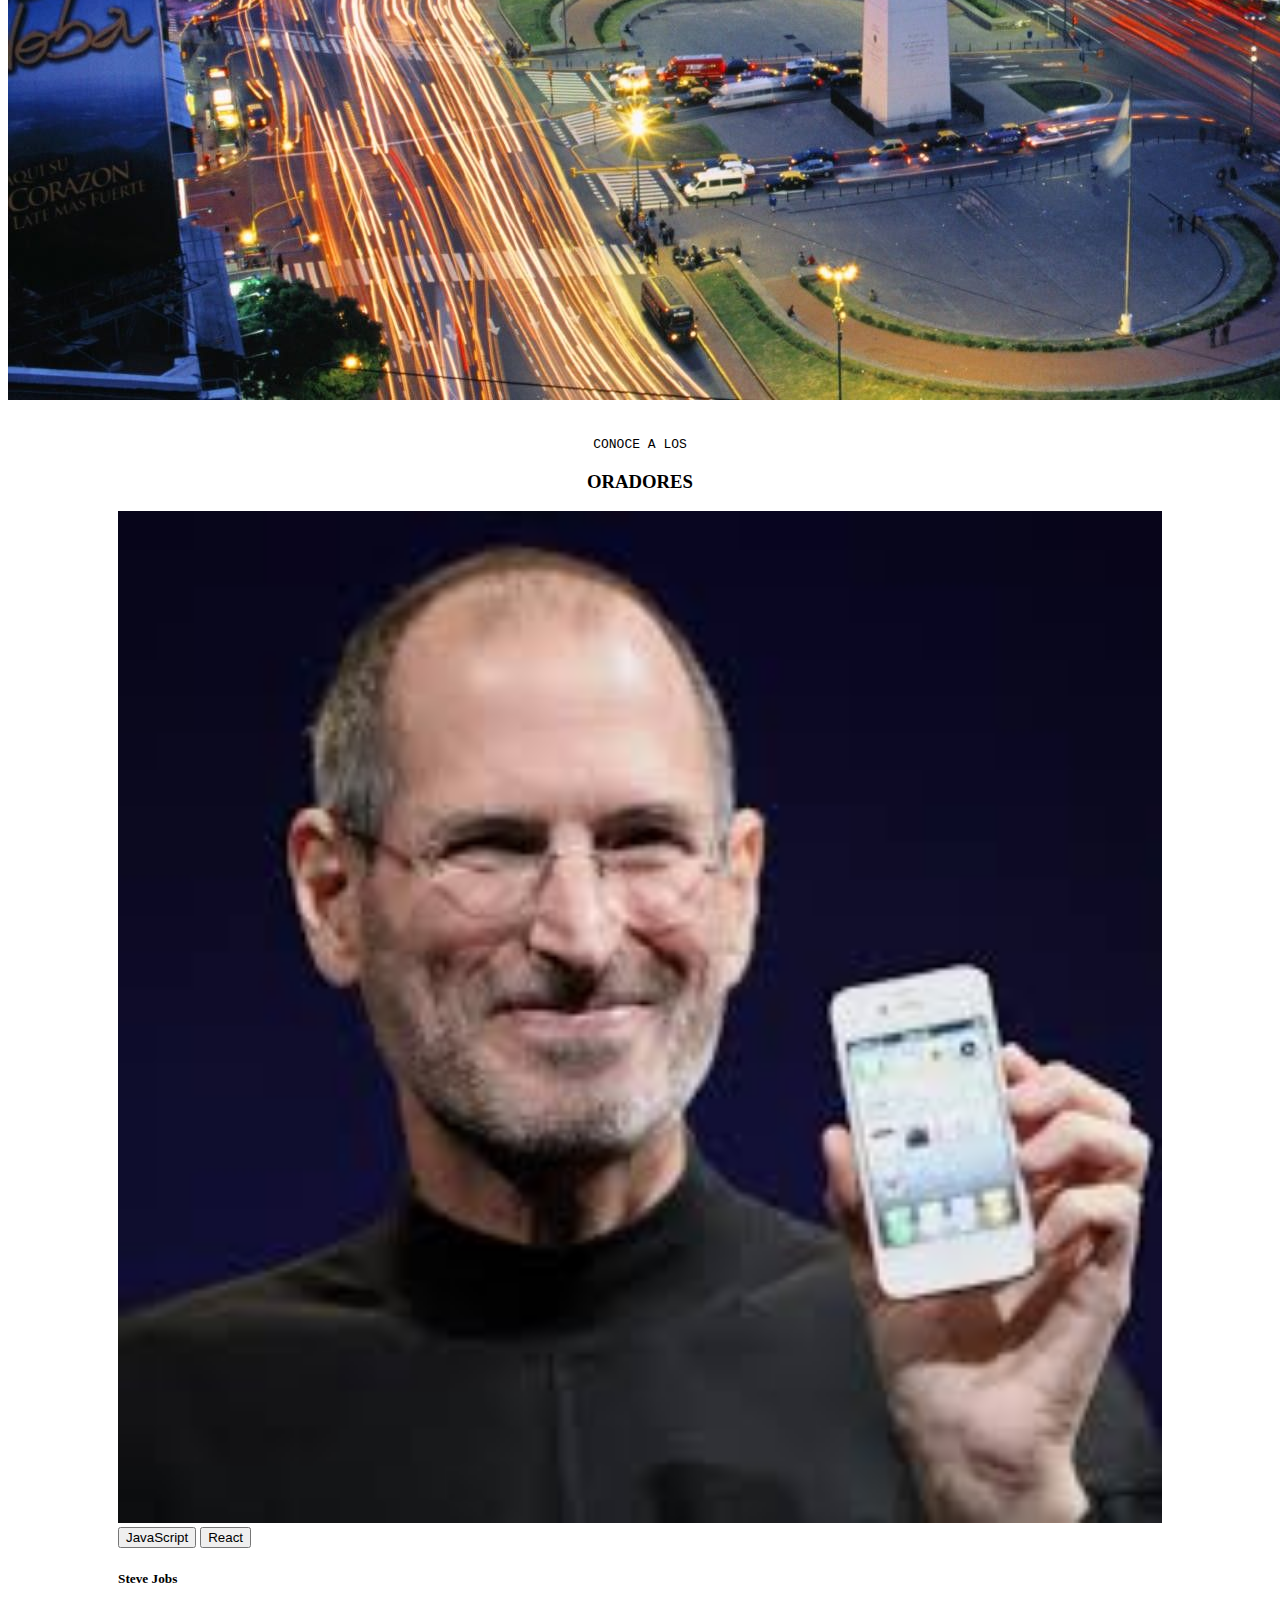
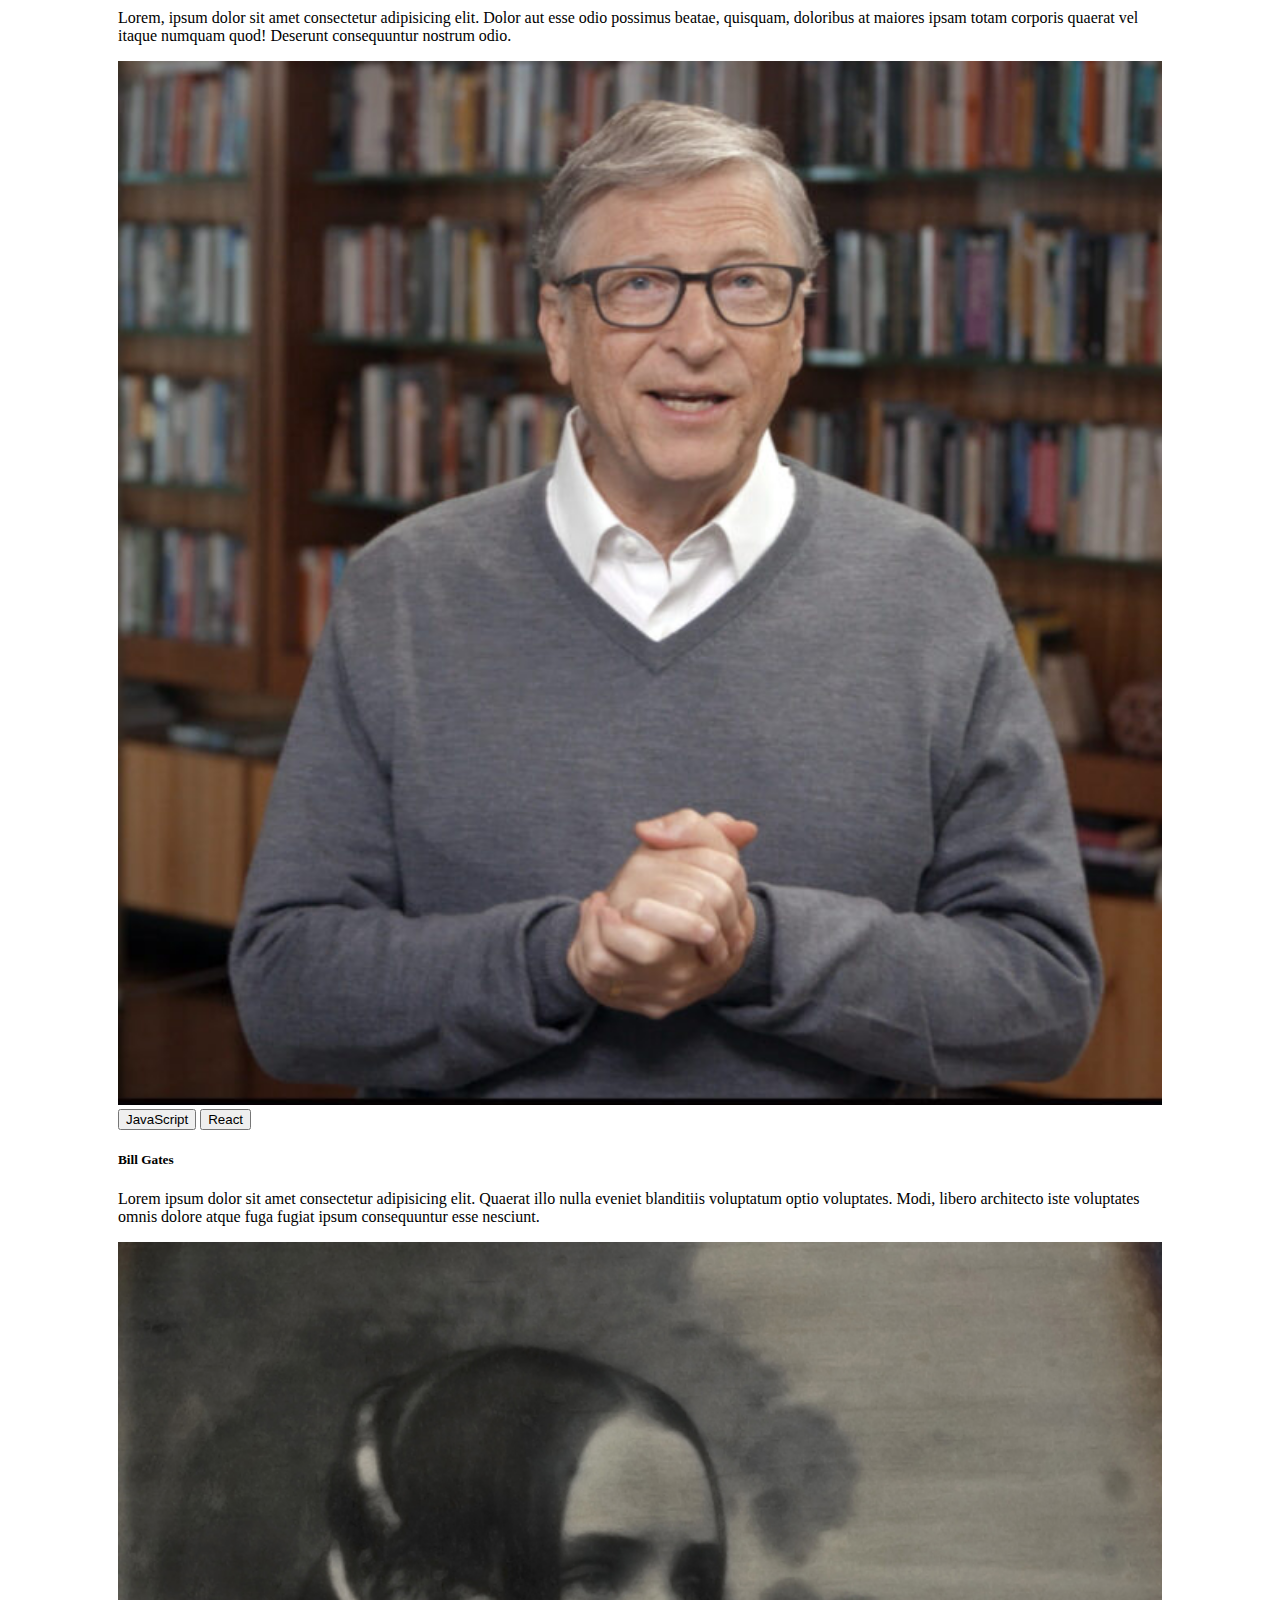
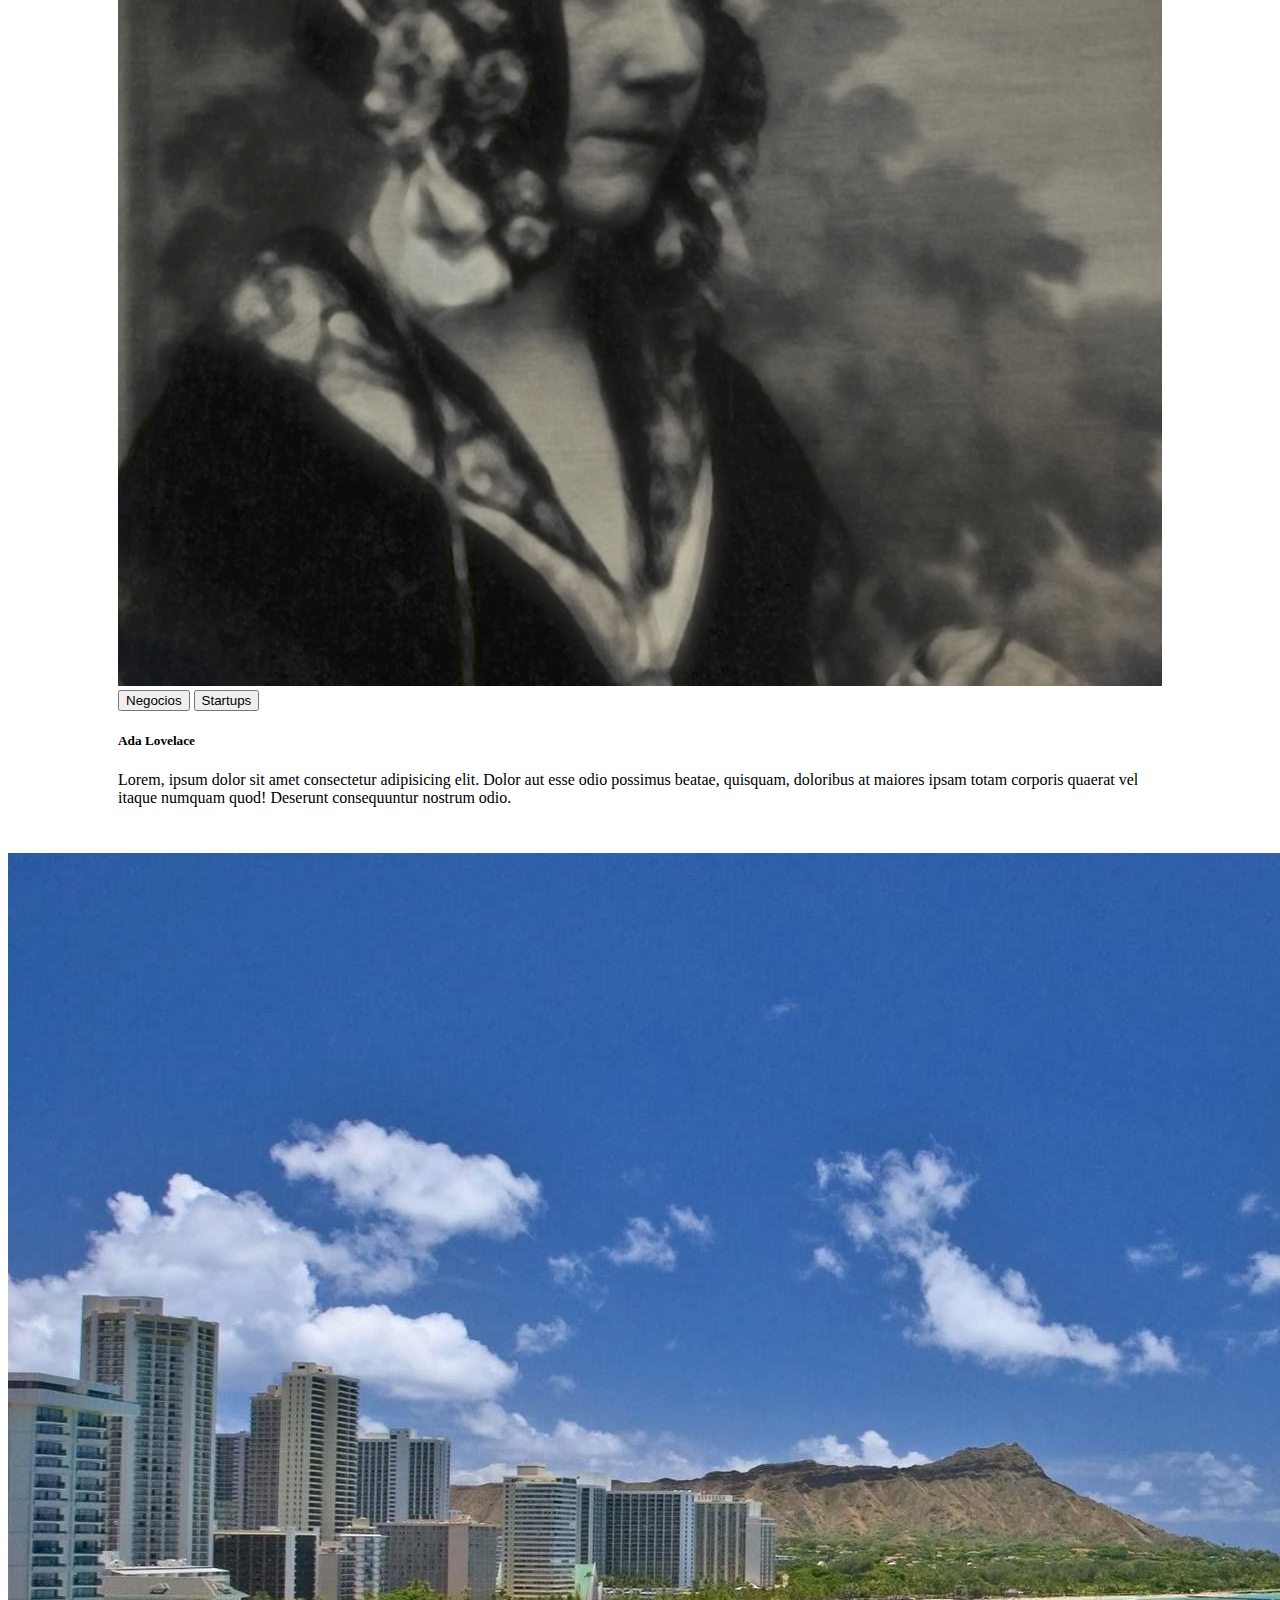
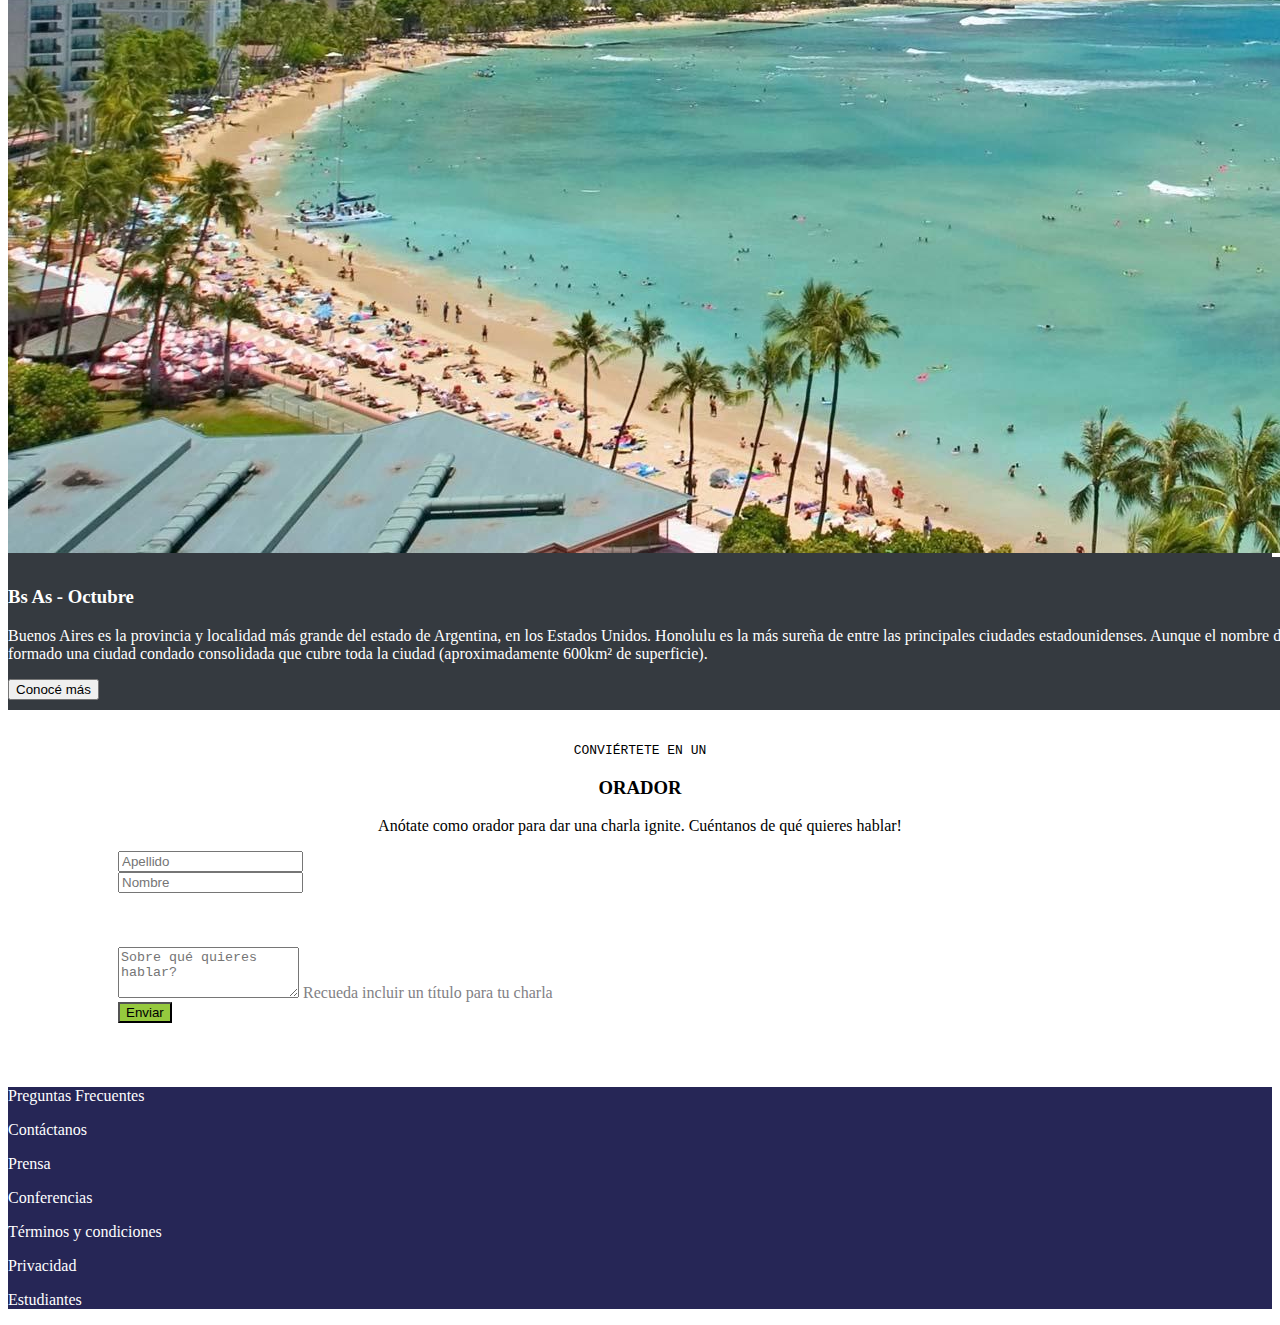
==== commit 50c07cf1: "finalizando la estructuta del footer (faltan los colores)" ====
--- a/Actividad práctica obligatoria/index.html
+++ b/Actividad práctica obligatoria/index.html
@@ -188,23 +188,25 @@
       <footer>
         <div class="container">
           <div class="row">
-            <div class="col-2">
-              
-            </div>
-            <div class="col-8">
+            <div class="col-1">
+              
+            </div>
+            <div class="col-10">
               <div class="container">
                 <div class="row">
                   <div class="col"><p>Preguntas Frecuentes</p></div>
                   <div class="col"><p>Contáctanos</p></div>
                   <div class="col"><p>Prensa</p></div>
-                  <div class="col">col</div>
-                  <div class="col">col</div>
+                  <div class="col"><p>Conferencias</p></div>
+                  <div class="col"><p>Términos y condiciones</p></div>
+                  <div class="col"><p>Privacidad</p></div>
+                  <div class="col"><p>Estudiantes</p></div>
                 </div>
                 
               </div>
             </div>
-            <div class="col-2">
-              fin
+            <div class="col-1">
+              
             </div>
           </div>
         </div>
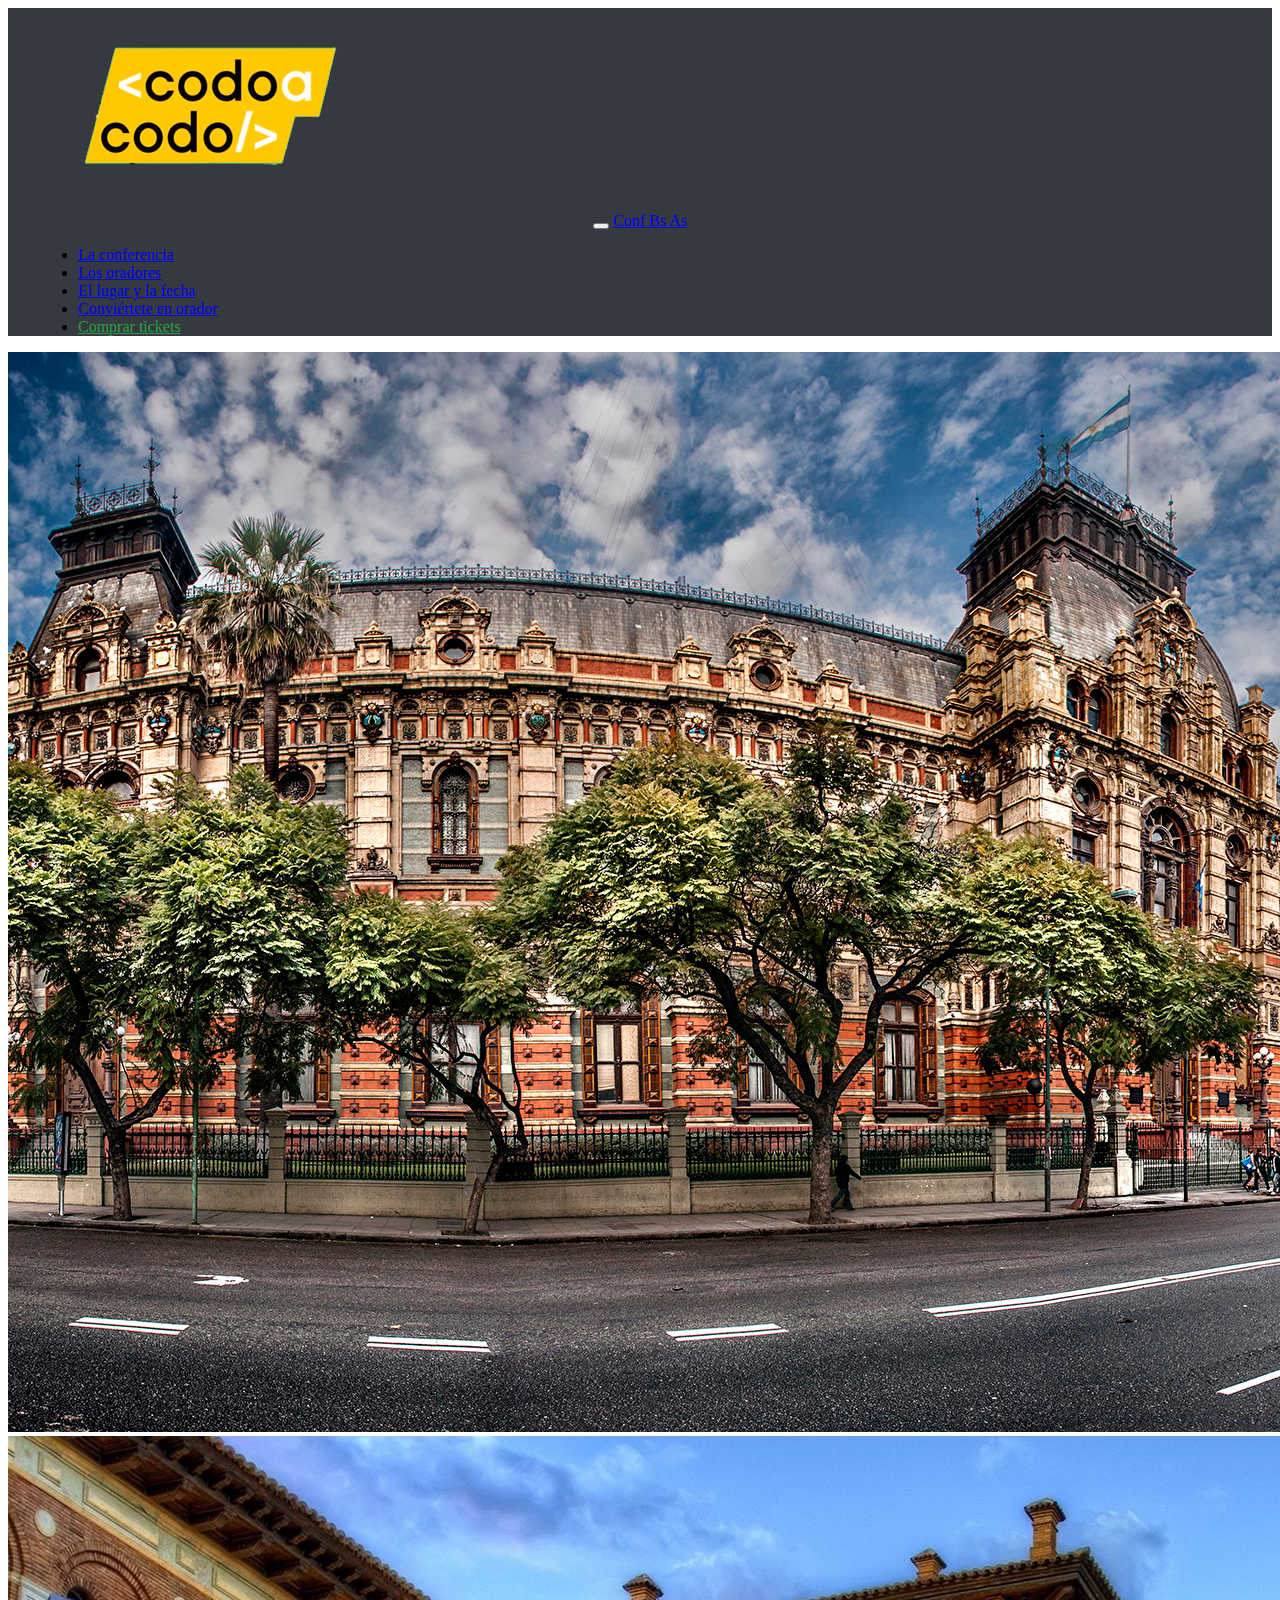
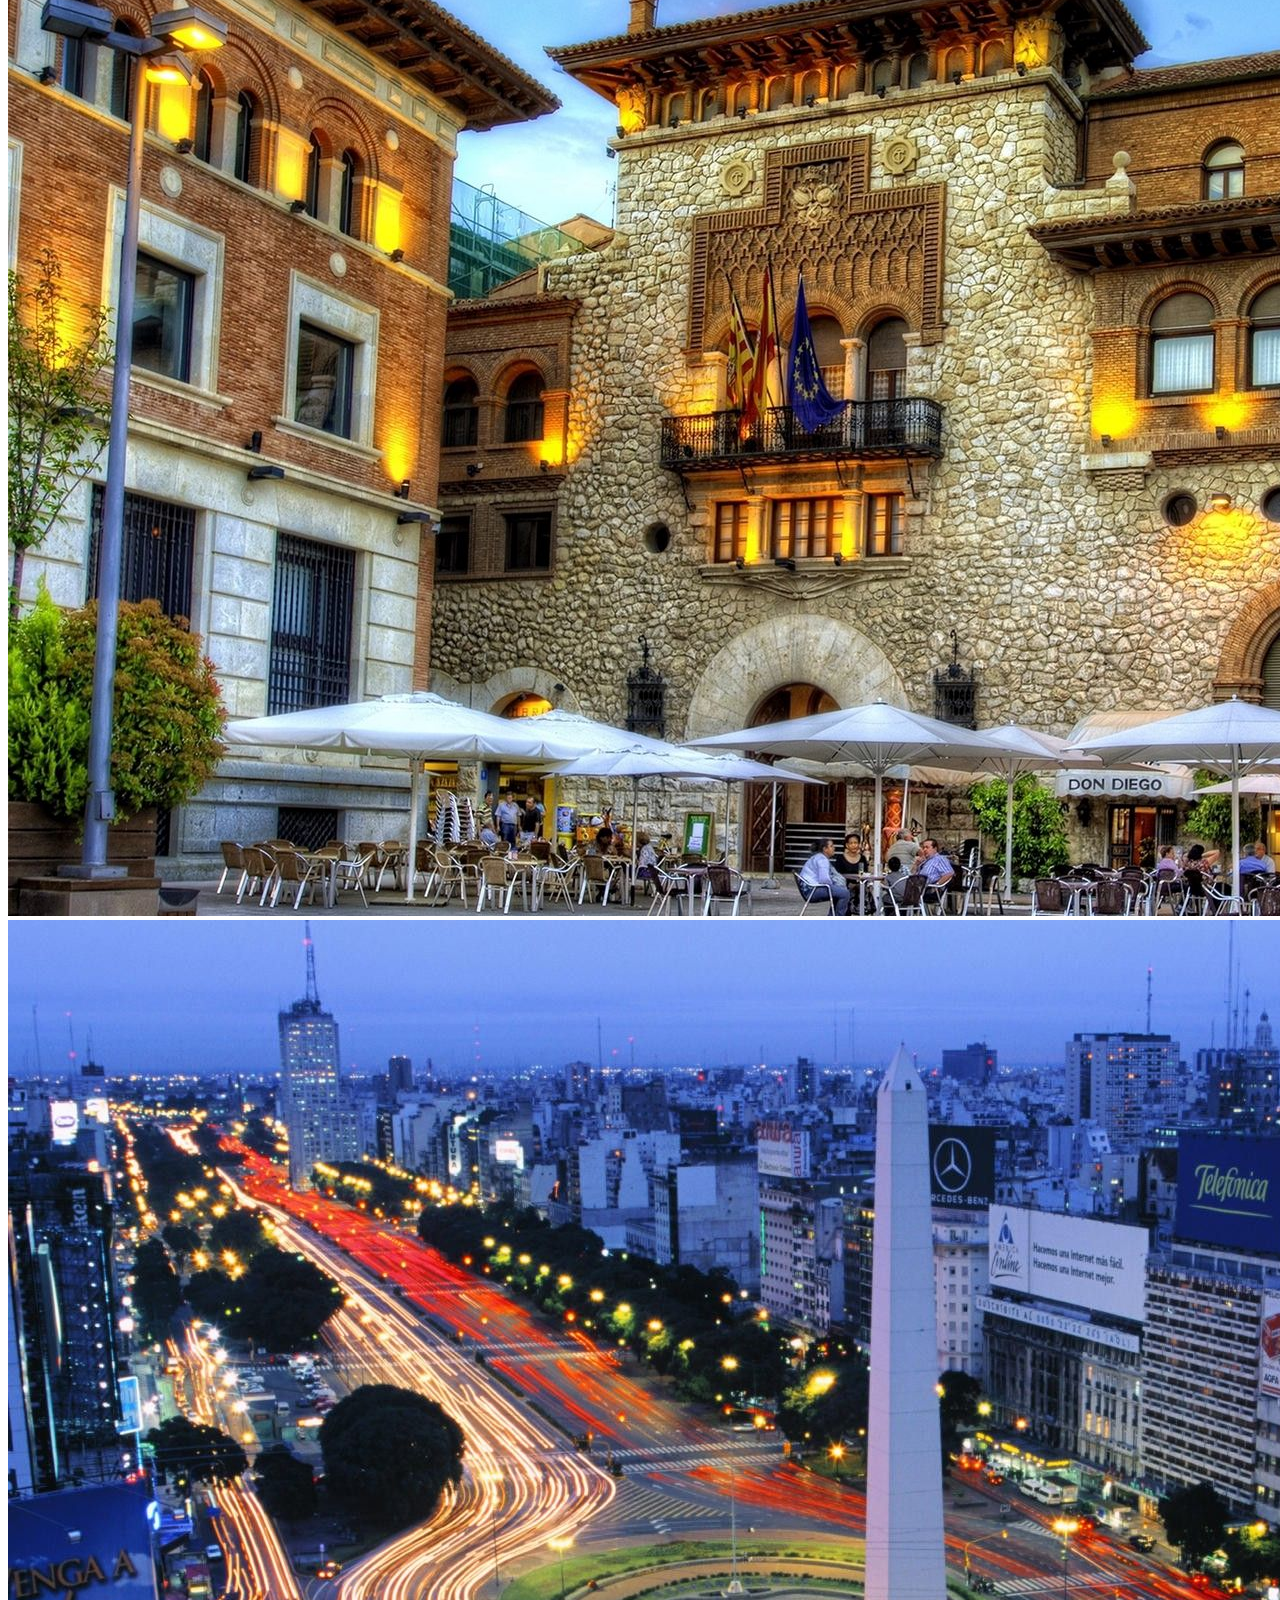
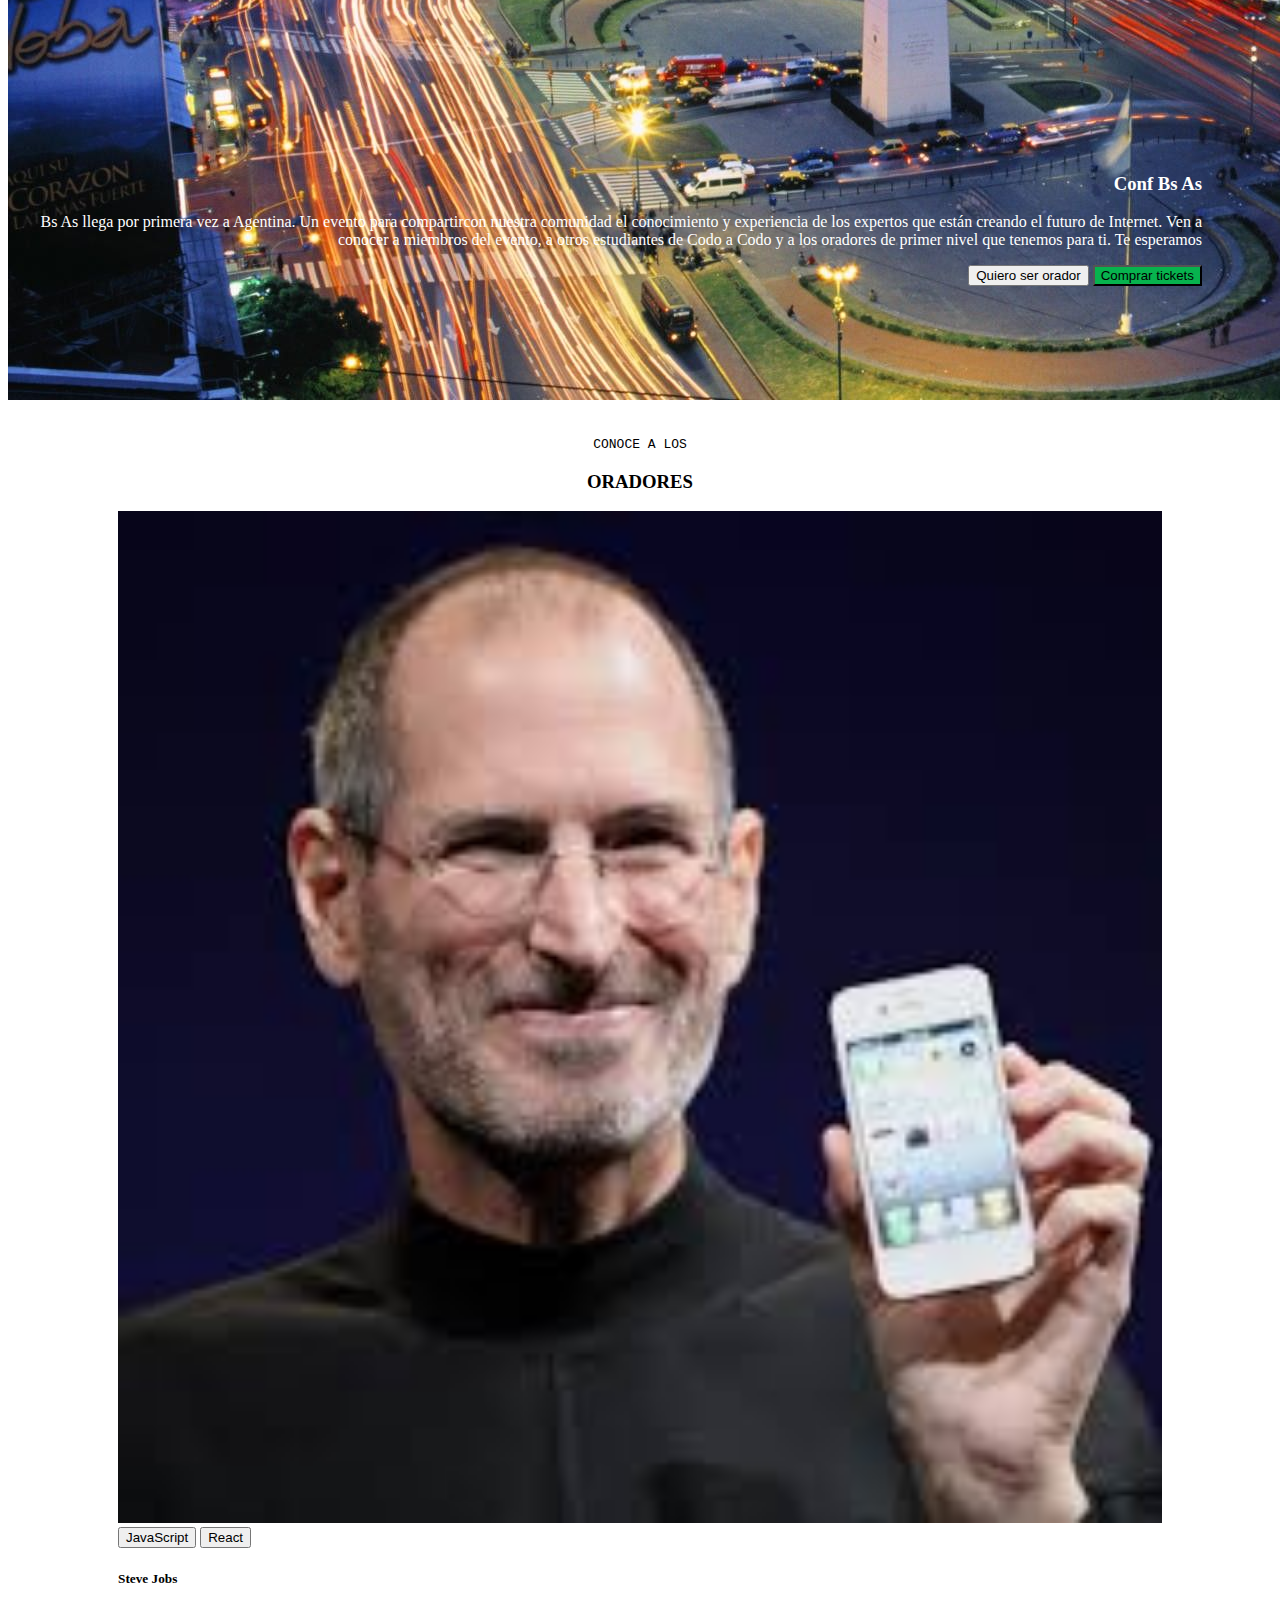
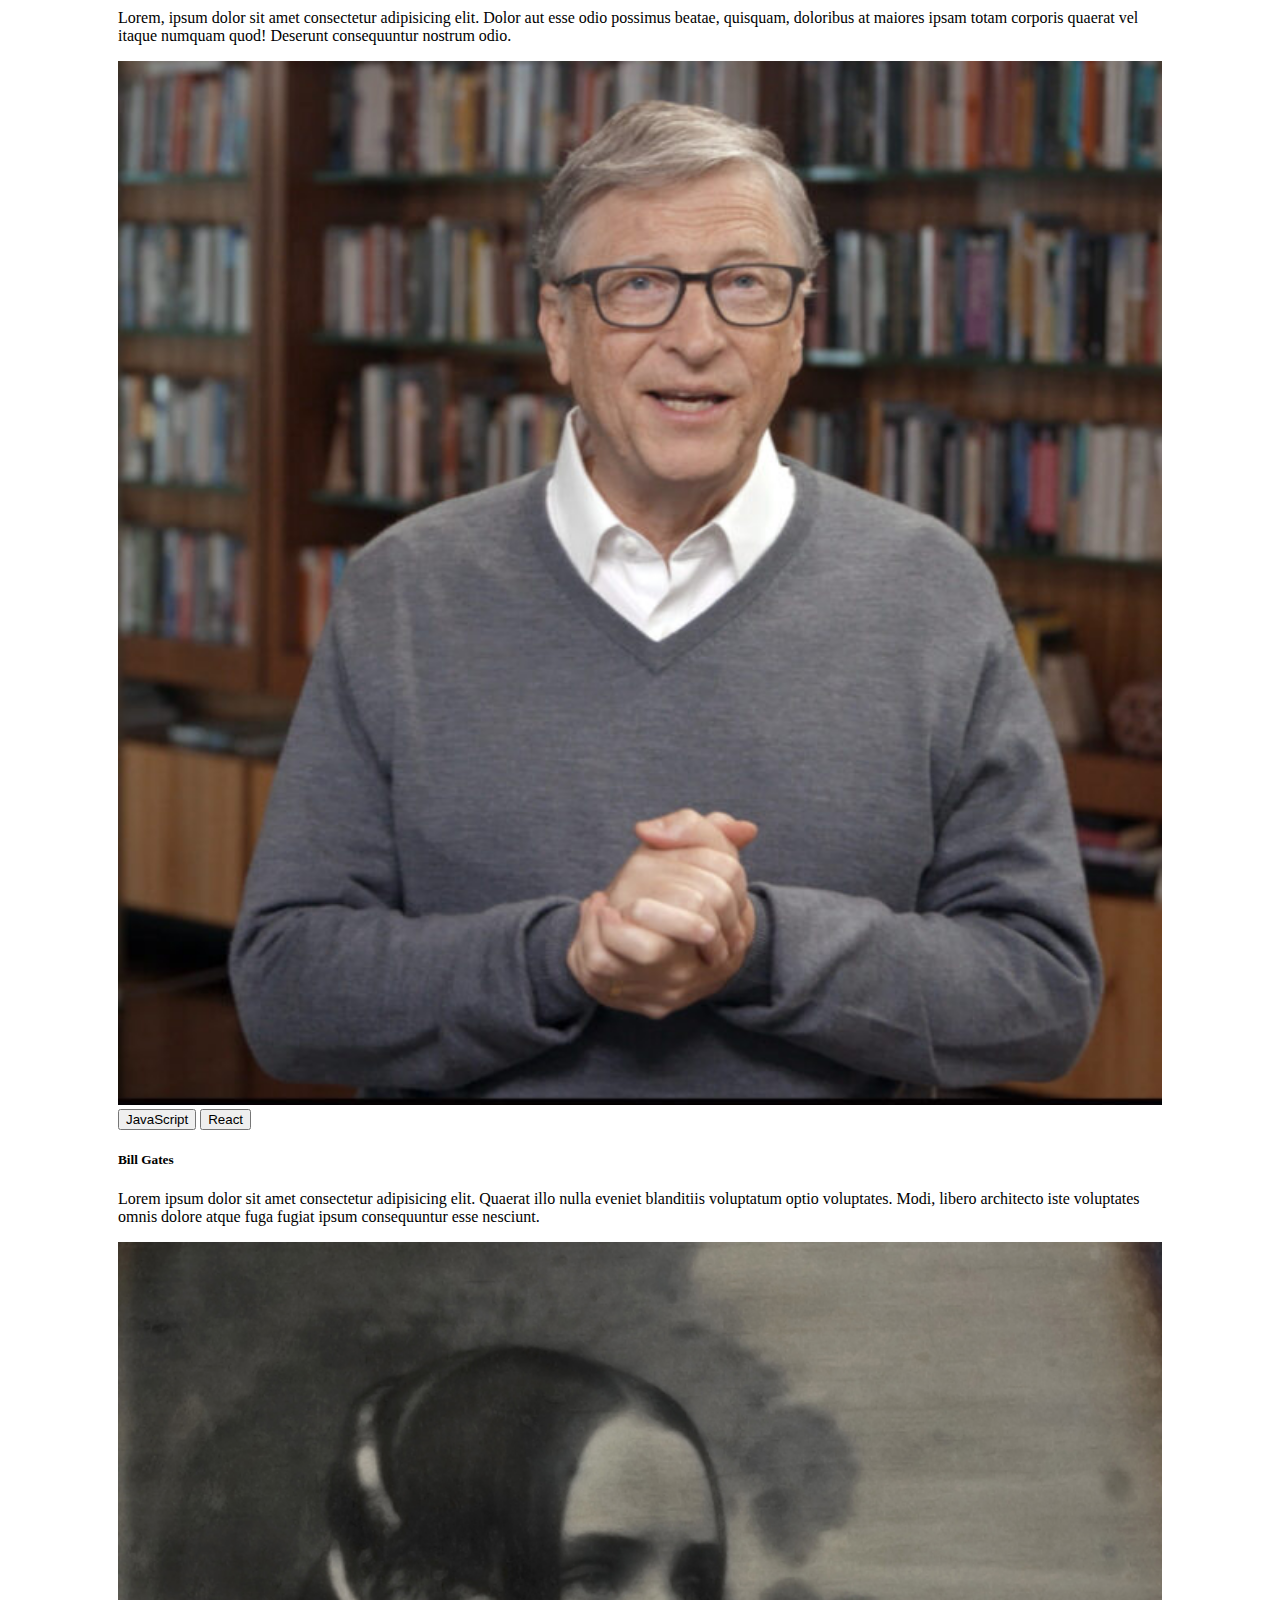
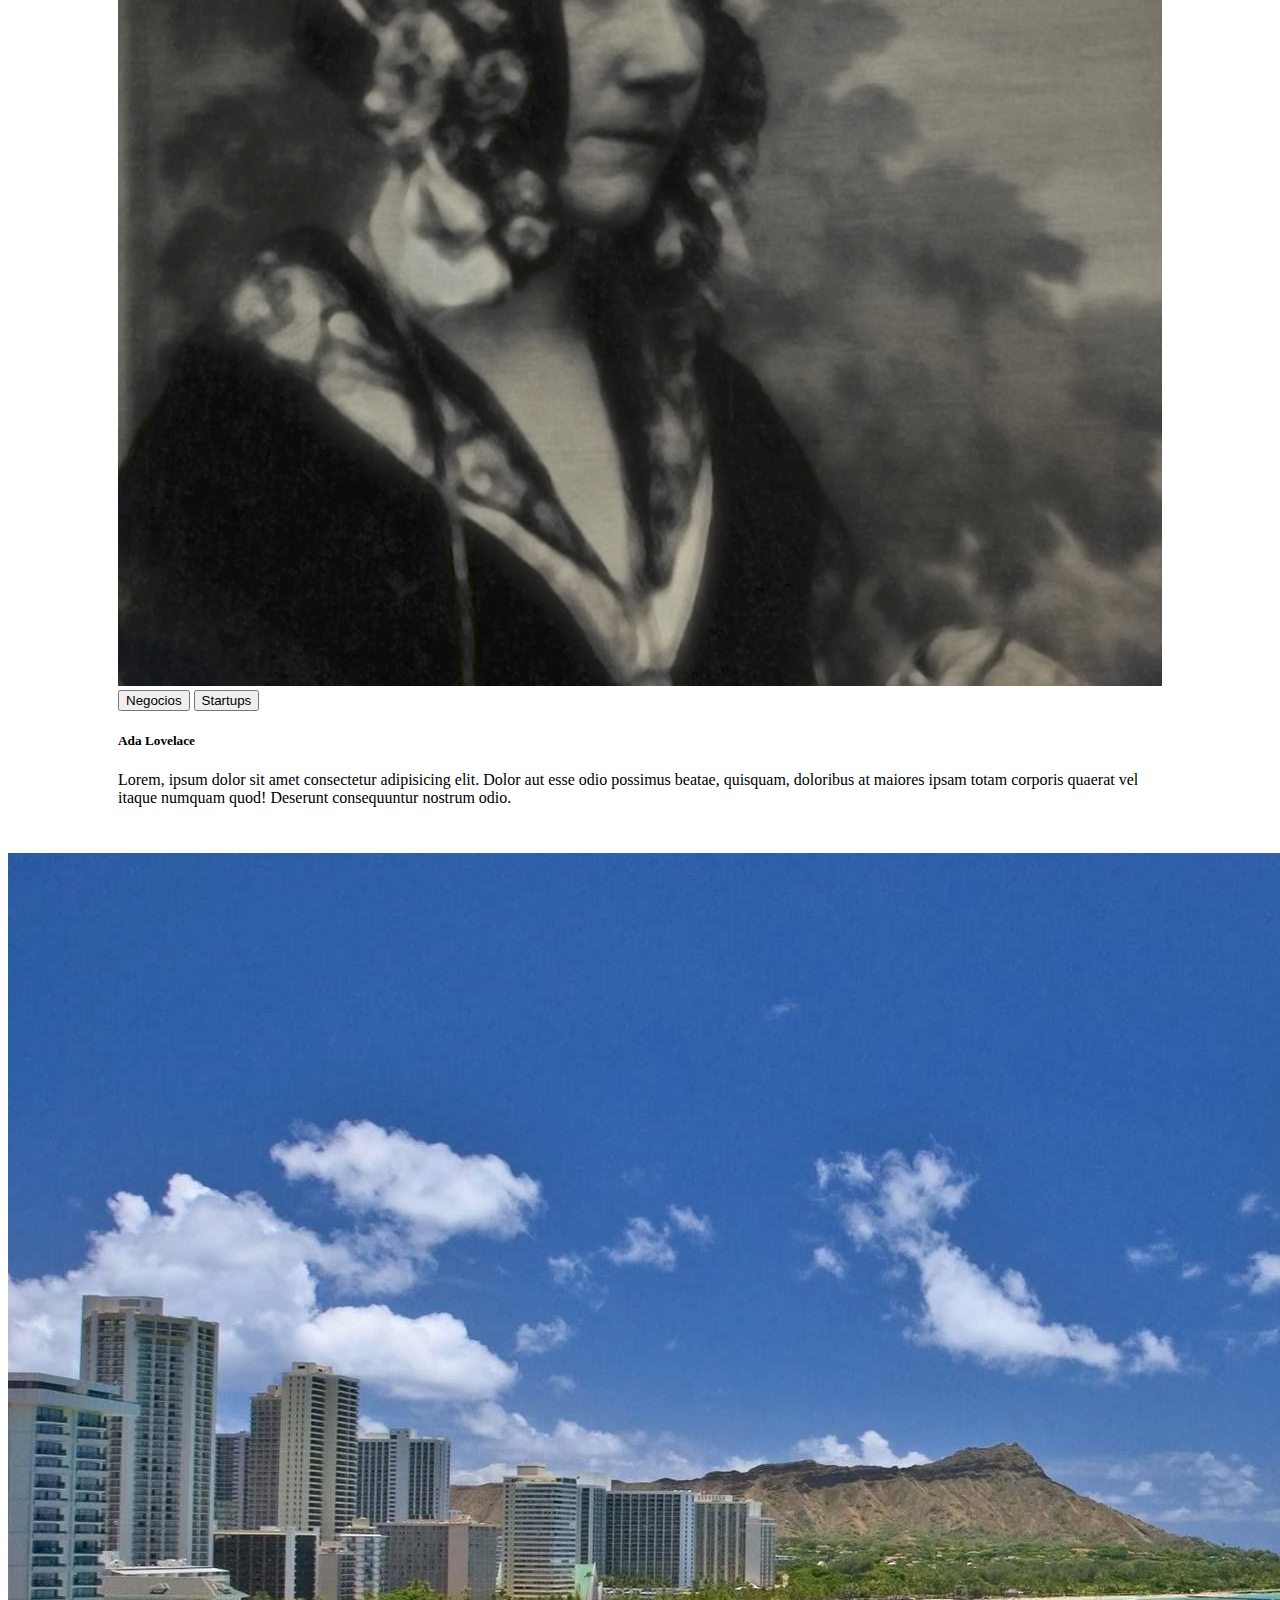
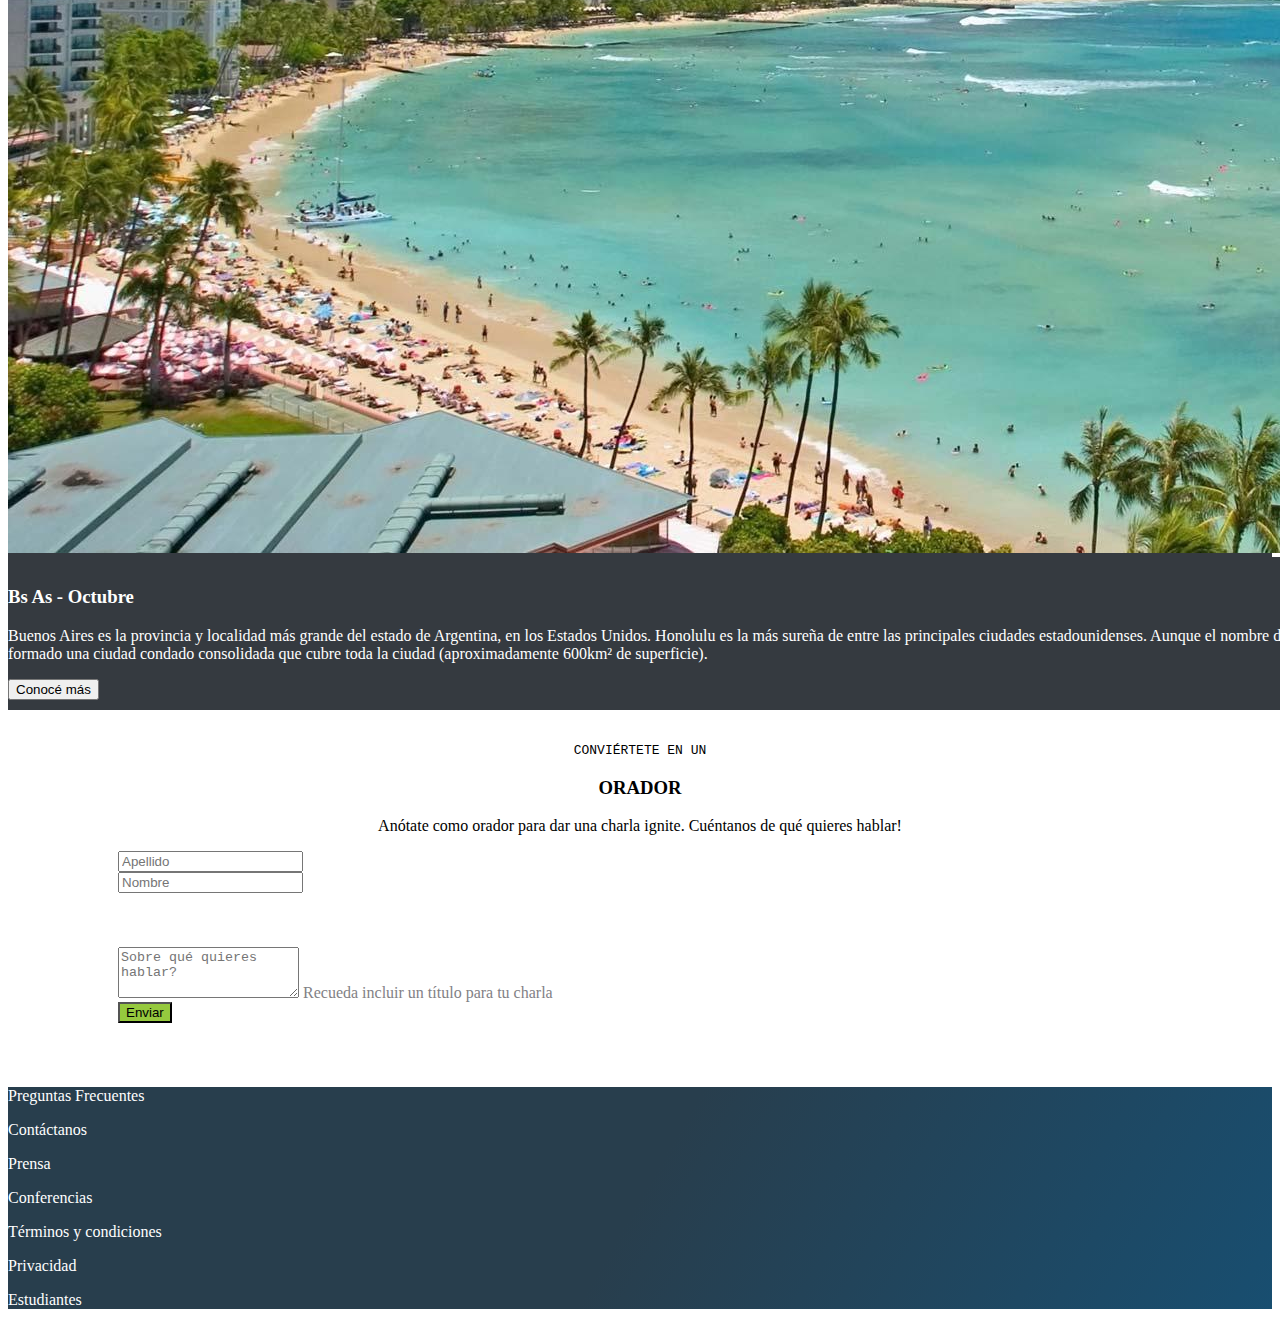
==== commit d829b378: "finalizado el texto dentro del carucel" ====
--- a/Actividad práctica obligatoria/index.html
+++ b/Actividad práctica obligatoria/index.html
@@ -57,6 +57,7 @@
       </nav>
       <!--fin nav-->
           <!--Inicio carrusel-->      
+          <div id="carousel">
           <div id="carouselExampleSlidesOnly" class="carousel slide col-xs-12 col-sm-12 col-md-12 col-lg-12" data-bs-ride="carousel">
             <div class="carousel-inner">
               <div class="carousel-item active">
@@ -69,9 +70,23 @@
                 <img src="img/ba3.jpg" class="d-block w-100" alt="...">
               </div>
             </div>
+            <div id="texto-en-carousel" class="container-fluid">
+            
+              <h3>Conf Bs As</h3>
+              <p>Bs As llega por primera vez a Agentina. Un evento para compartircon
+                nuestra comunidad el conocimiento y experiencia de los expertos que
+                están creando el futuro de Internet. Ven a conocer a miembros del 
+                evento, a otros estudiantes de Codo a Codo y a los oradores de primer
+                nivel que tenemos para ti. Te esperamos</p>
+  
+                <button href="#" class="btn btn-outline-light" role="button">Quiero ser orador</button>
+                <button  href="#" class="btn btn-success BtnComprarTickets" role="button">Comprar tickets</button>
+                
+            </div>
           </div>
           <!--Fin carrusel-->
-         
+       
+        </div>
         </div>
          
       <div class="container-fluid">
--- a/Actividad práctica obligatoria/estiloboots.css
+++ b/Actividad práctica obligatoria/estiloboots.css
@@ -23,6 +23,33 @@
     flex-direction: justify-content;
 
 }
+
+#carousel{
+    position:relative;
+    align-items: center;
+    width: 100%;
+    height: auto;
+    
+}
+
+#texto-en-carousel{
+    text-align: right;
+    position: absolute;
+    /* width: 180px;
+    height: 65px; 
+    padding-top: 50px;
+    padding-left: 100px;
+    */
+    padding-top: auto;
+    padding-bottom: auto;
+    padding-right: 70px;
+    margin-top: -250px;
+    color:white;
+}
+#carouselExampleSlidesOnly{
+    position: static;
+}
+
 #titulo {
     text-align:center;
     align-items: center;
@@ -89,17 +116,29 @@
 .colorBtnEnviar {
     background-color:#96C93E;
 }
-
+.BtnComprarTickets{
+    background-color:#07b34e;
+}
 footer {
     
-    background-color: #262656;
+    
     color: white;
     width:auto; 
-    /* text-indent: 150px;
+    background-image: linear-gradient(120deg, #283e4d 50%, rgb(24, 78, 112)  100%);
+    /*
+    background-color:#224a62; 
+    text-indent: 150px;
     height: 40px;
     */
+
 }
 /*
+/* lo que use para el footer
+https://getbootstrap.com/docs/5.1/layout/grid/
+
+https://pinetools.com/es/obtener-colores-imagen
+
+*/
 
 .botones {
     font: bold !important ;
@@ -109,9 +148,14 @@
 .btn {
     bottom: font-weight-bold;
 }
-*/
+
 
 /*
 pone el texto en negrita en boostrap
 fw-bold
+*/
+
+/*
+https://www.jose-aguilar.com/blog/como-funcionan-las-imagenes-en-bootstrap-4/#codesyntax_2
+
 */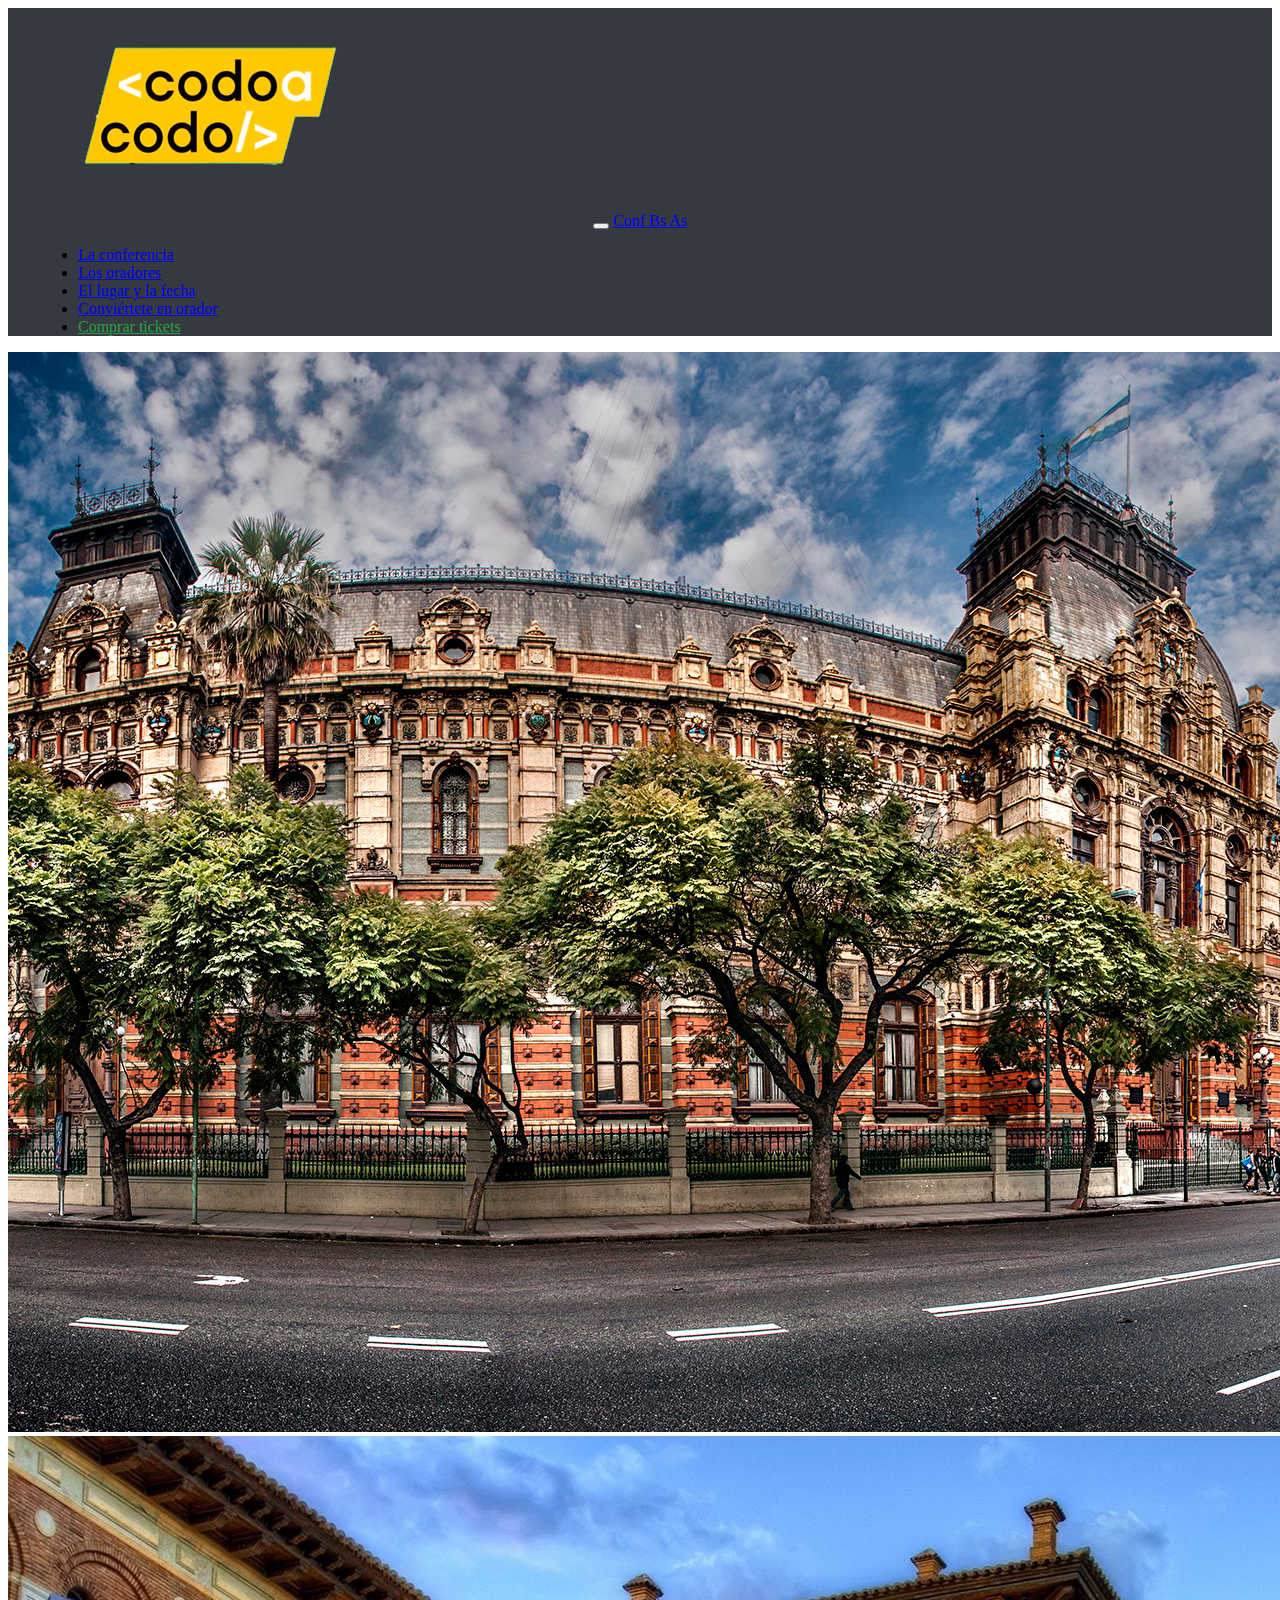
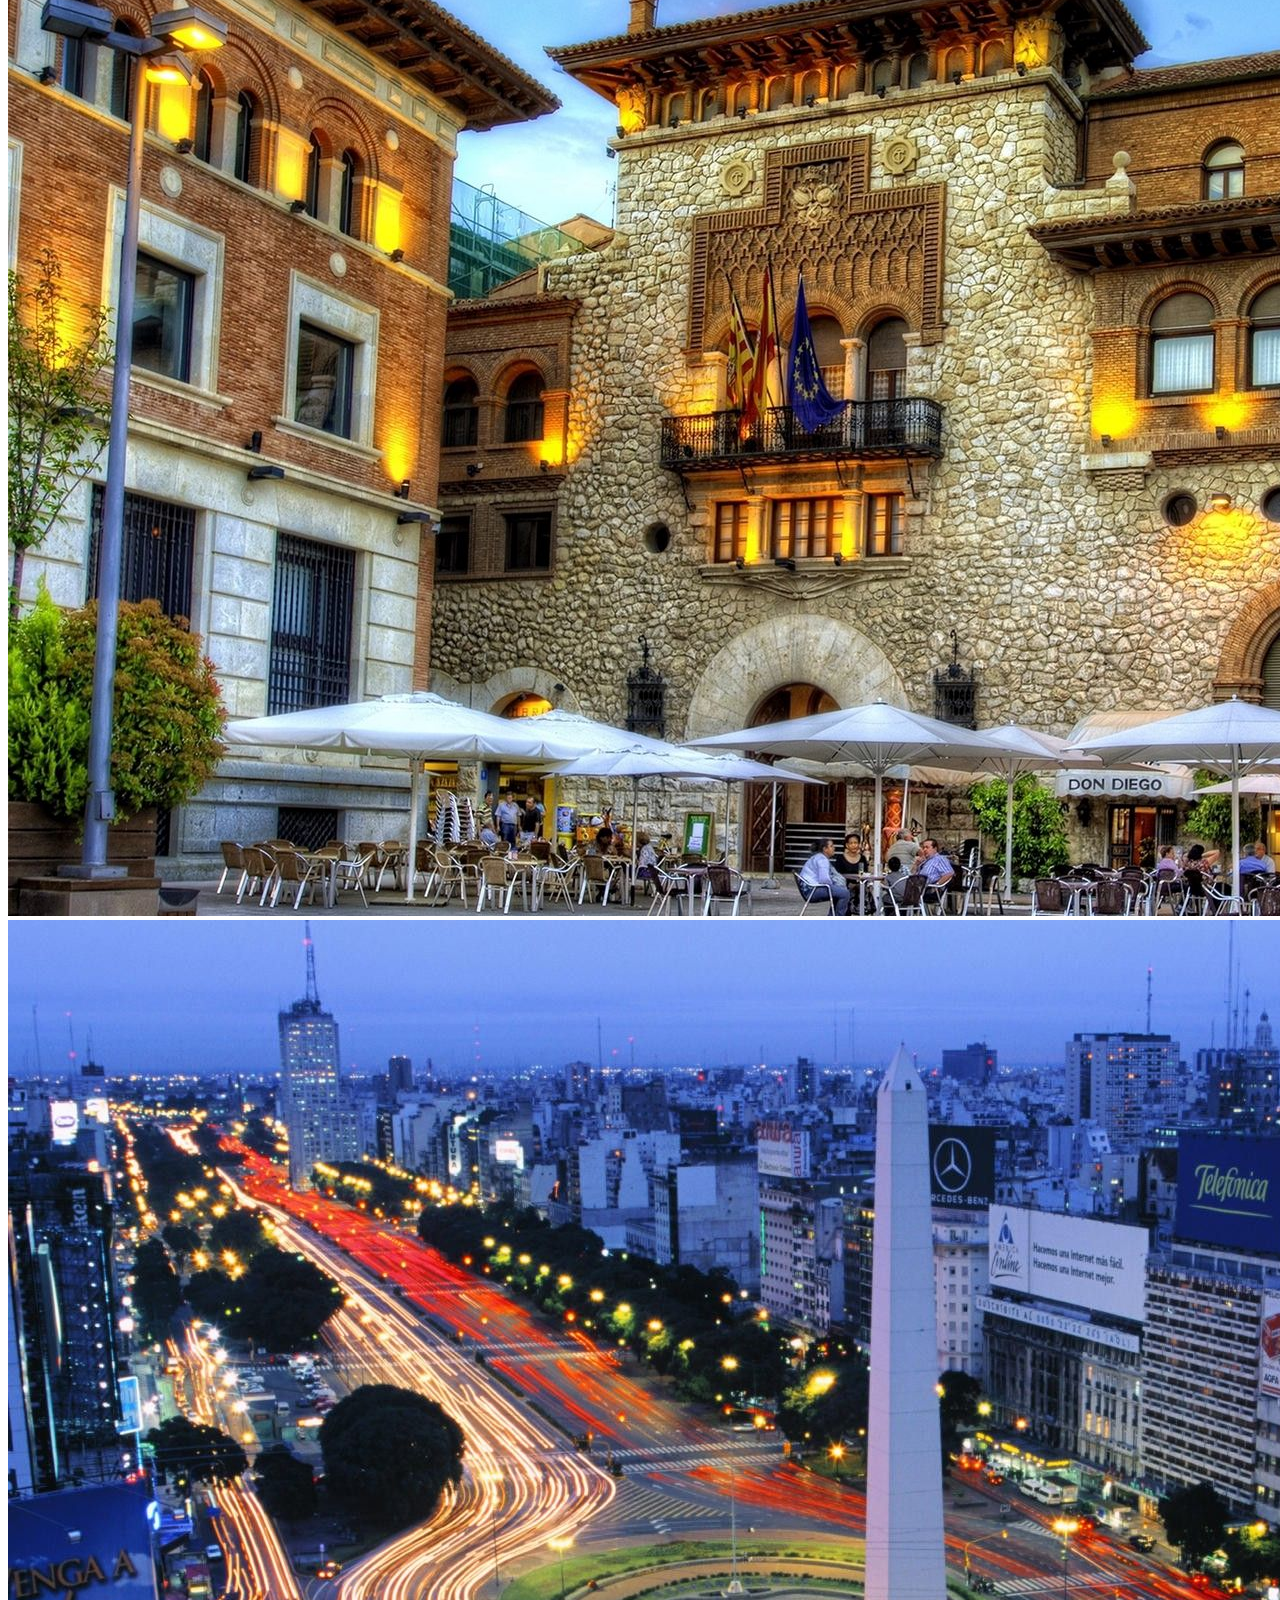
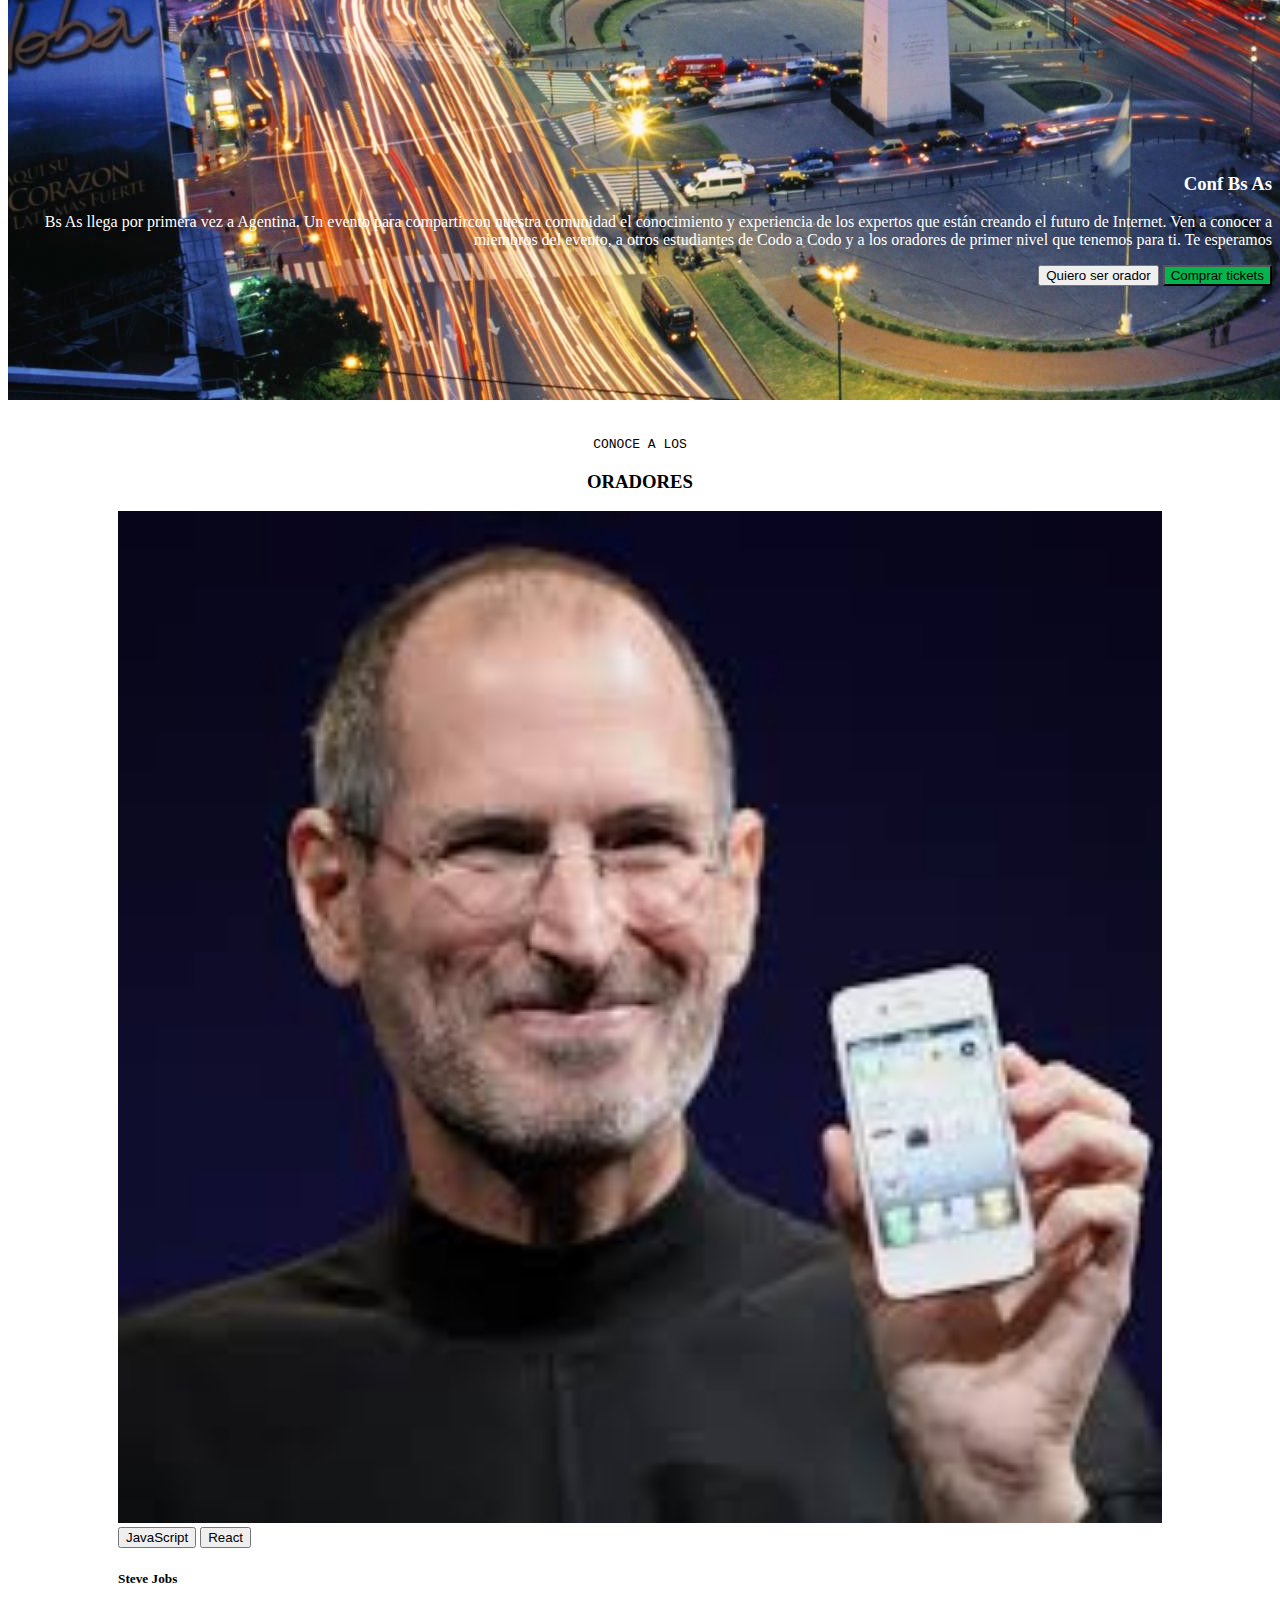
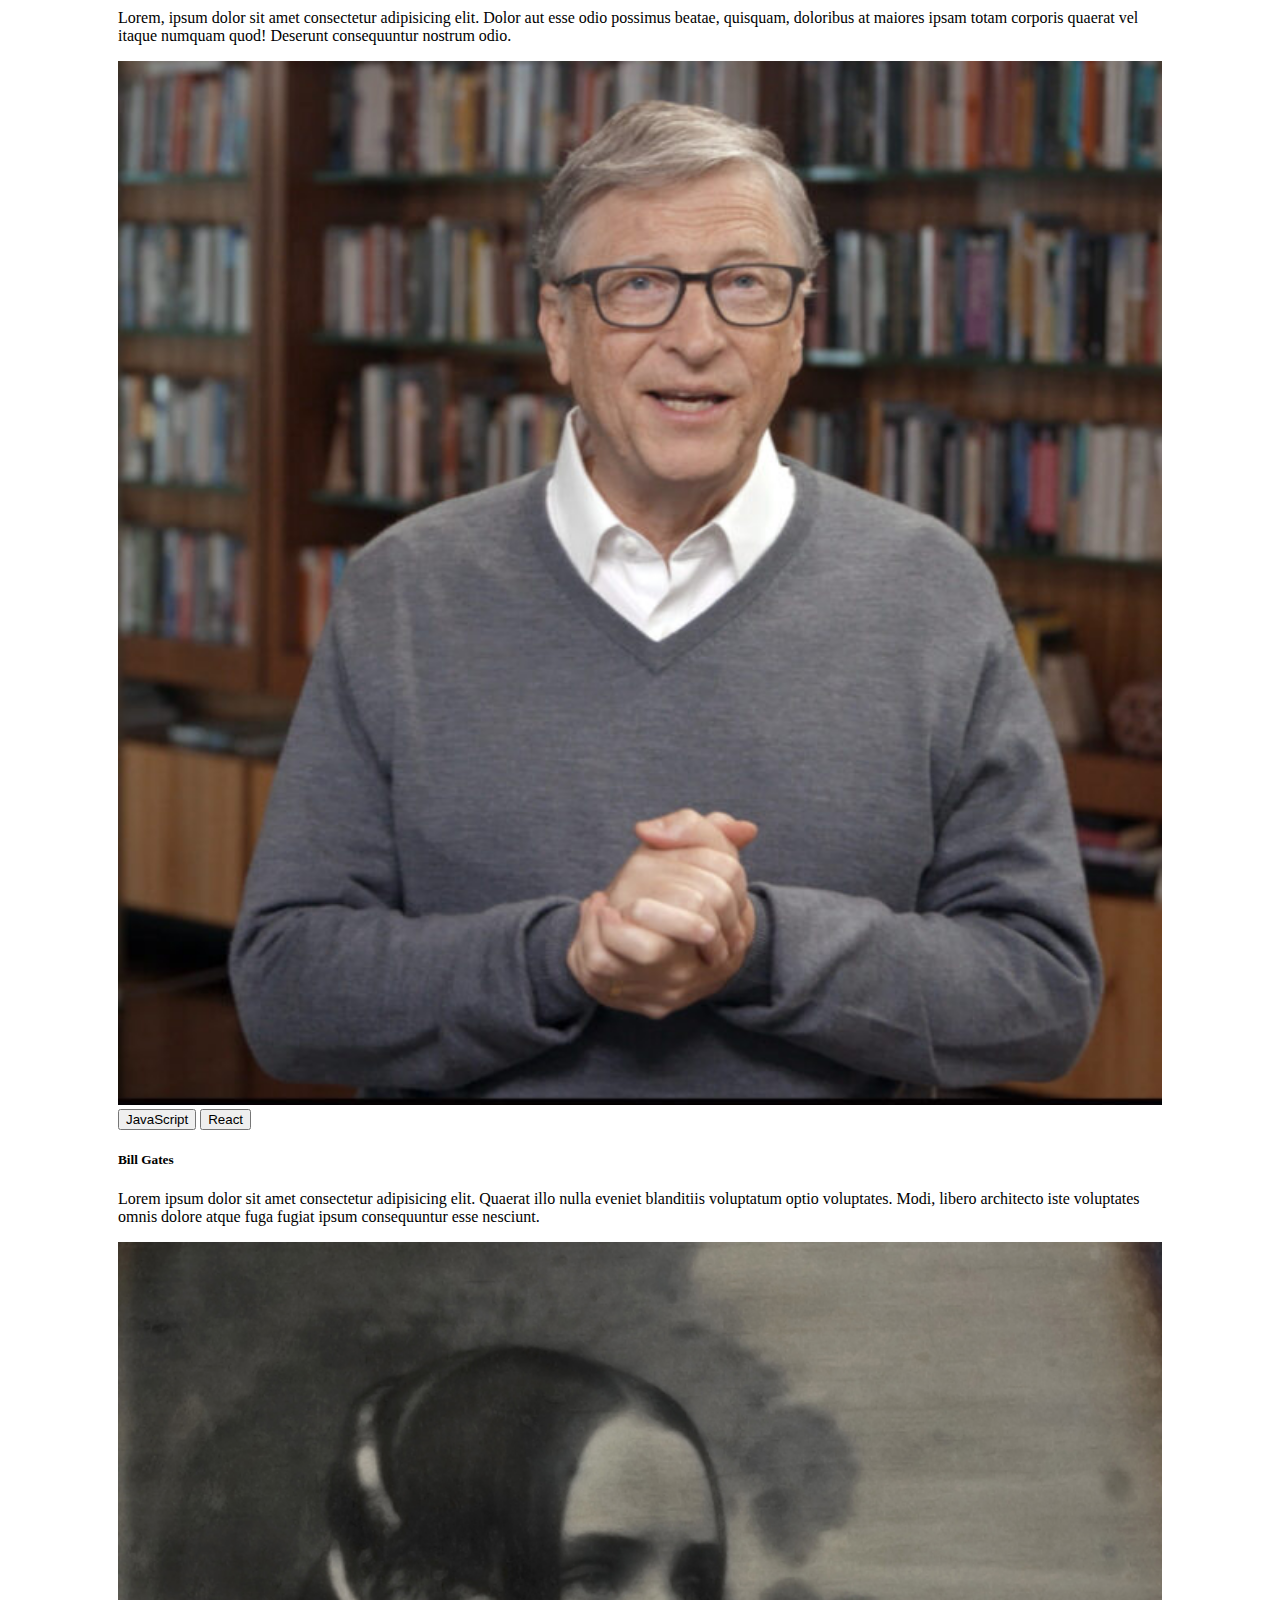
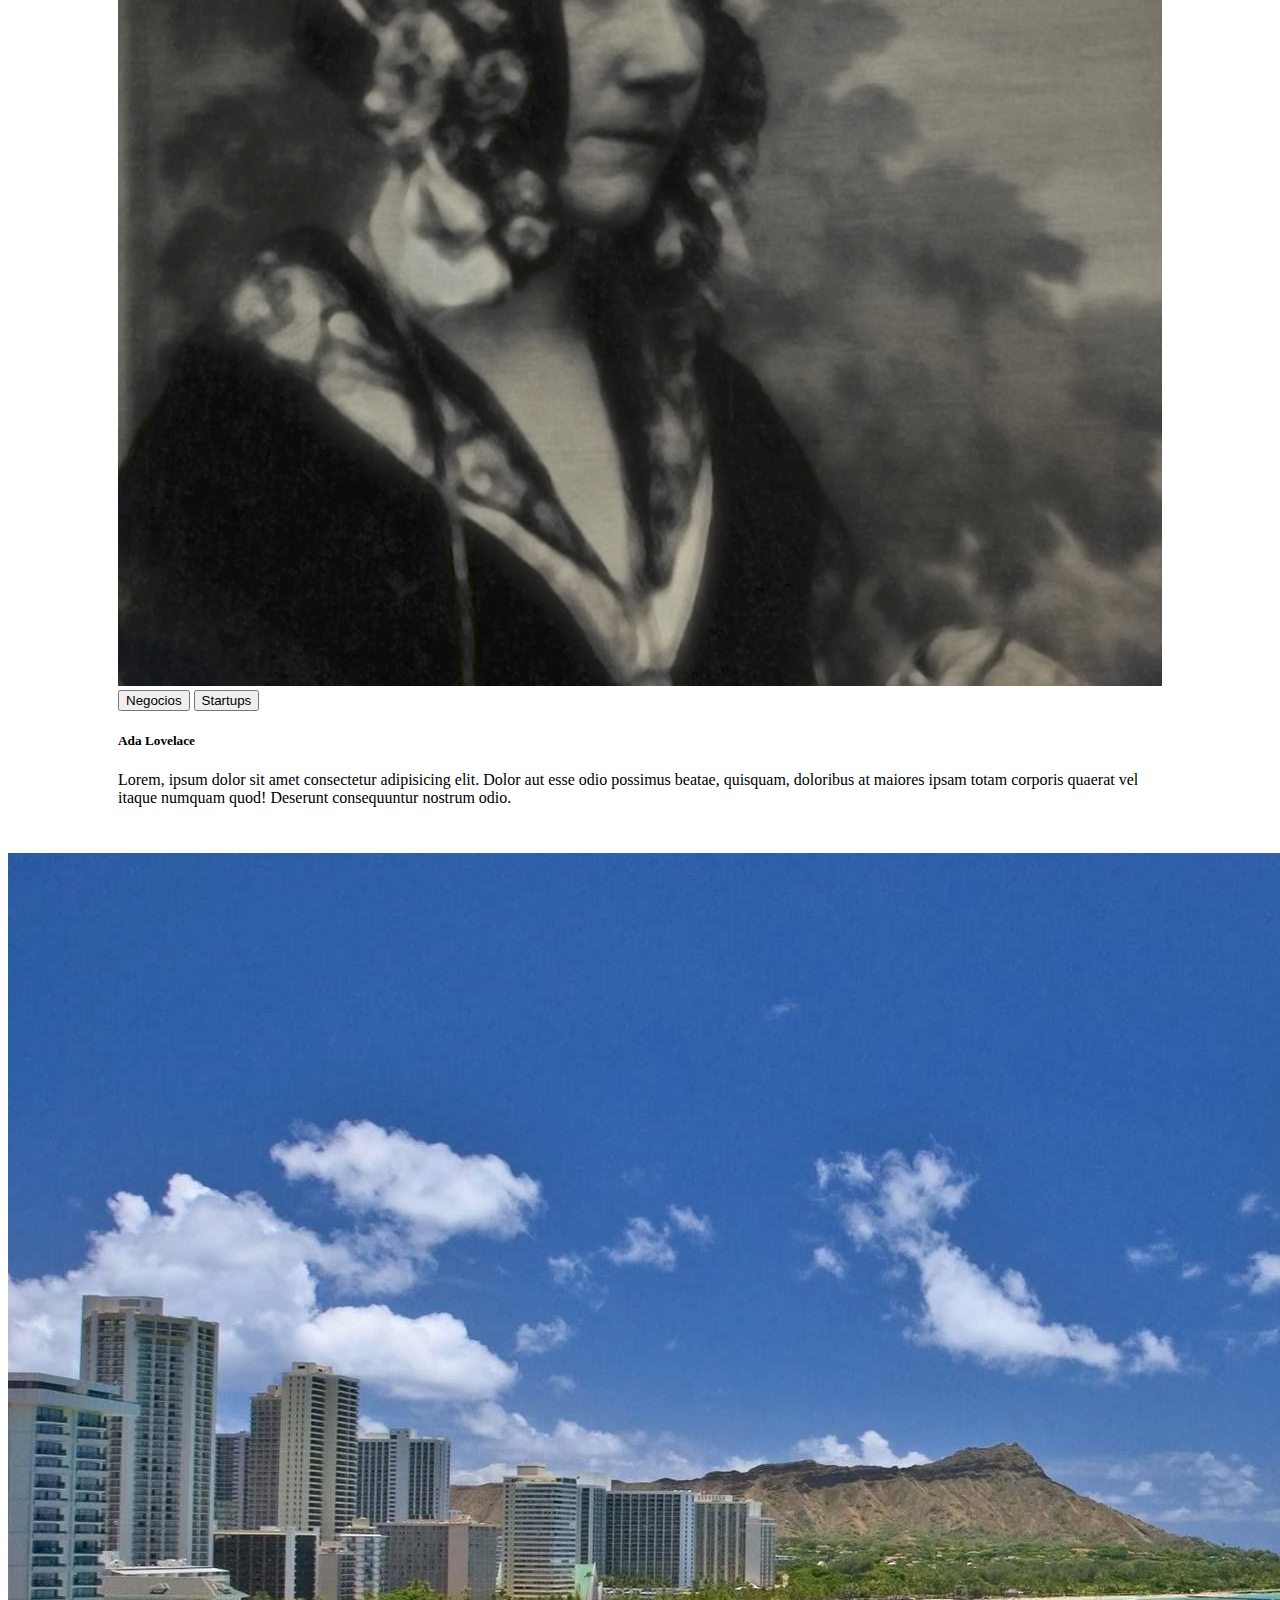
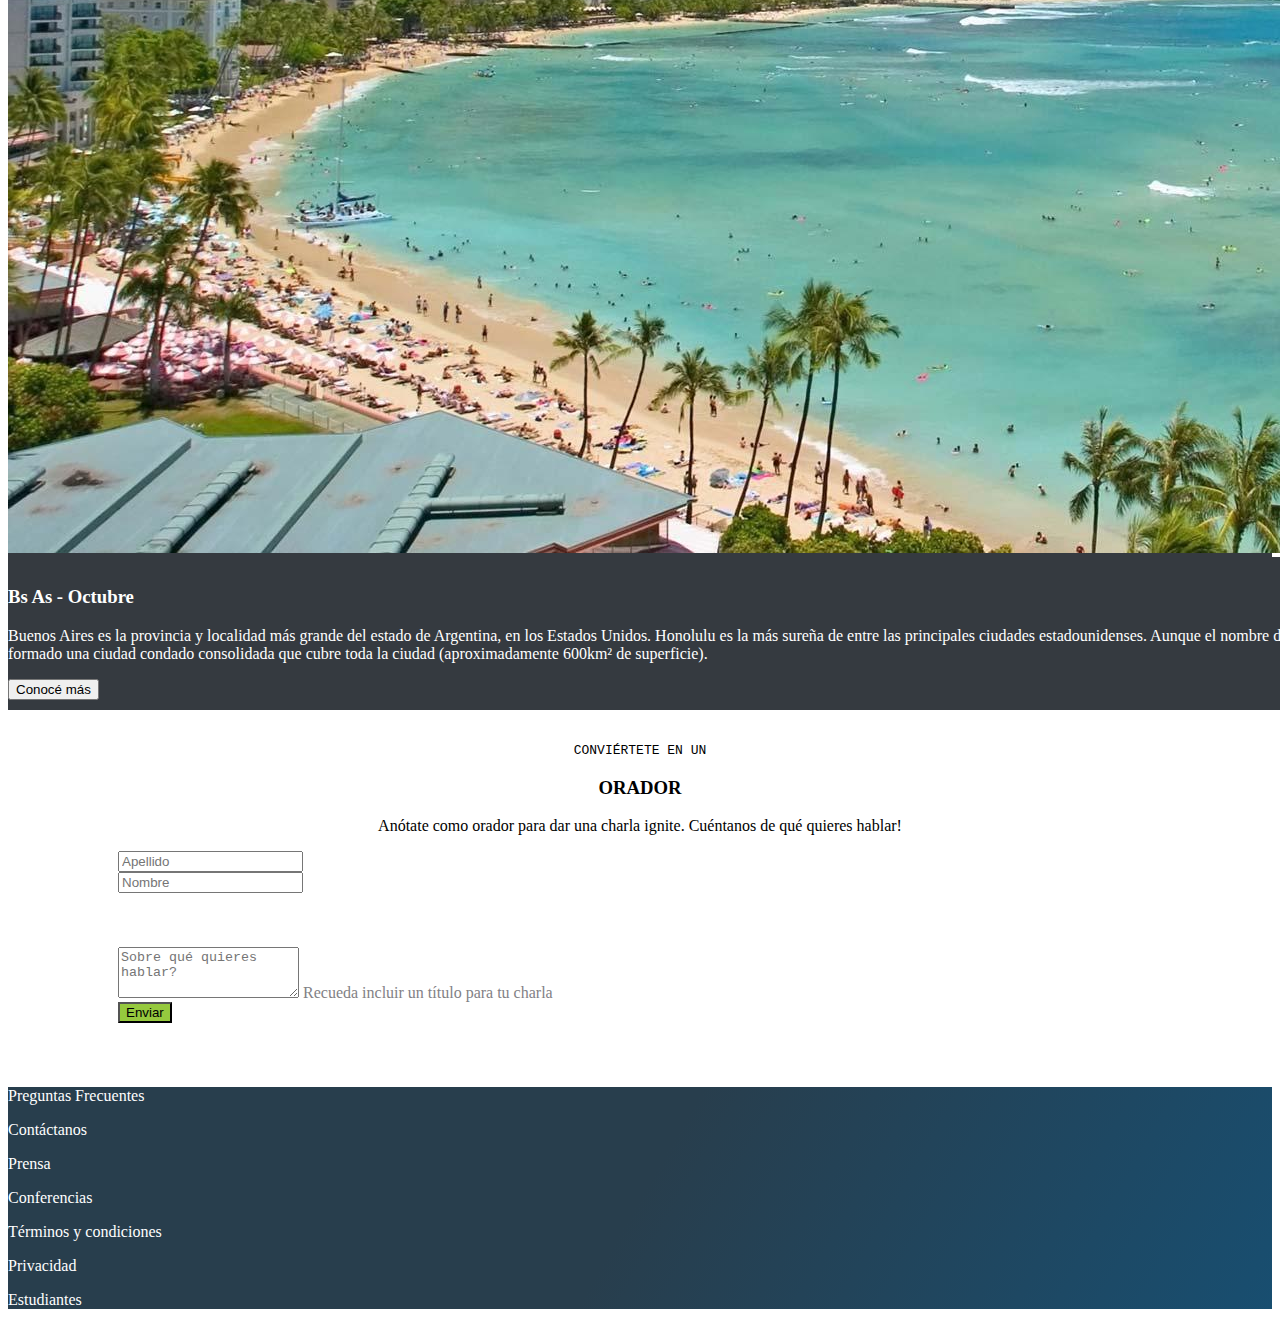
==== commit 34986718: "se agrego col-md-10 a el texto en el carousel pq se salia del contenedor" ====
--- a/Actividad práctica obligatoria/index.html
+++ b/Actividad práctica obligatoria/index.html
@@ -70,22 +70,24 @@
                 <img src="img/ba3.jpg" class="d-block w-100" alt="...">
               </div>
             </div>
-            <div id="texto-en-carousel" class="container-fluid">
             
-              <h3>Conf Bs As</h3>
-              <p>Bs As llega por primera vez a Agentina. Un evento para compartircon
-                nuestra comunidad el conocimiento y experiencia de los expertos que
-                están creando el futuro de Internet. Ven a conocer a miembros del 
-                evento, a otros estudiantes de Codo a Codo y a los oradores de primer
-                nivel que tenemos para ti. Te esperamos</p>
-  
-                <button href="#" class="btn btn-outline-light" role="button">Quiero ser orador</button>
-                <button  href="#" class="btn btn-success BtnComprarTickets" role="button">Comprar tickets</button>
-                
-            </div>
           </div>
           <!--Fin carrusel-->
-       
+          
+          <div id="texto-en-carousel" class="container d-flex flex-row-reverse bd-highlight">
+            <div class="p-2 bd-highlight col-xs-12 col-sm-12 col-md-10 col-lg-7">
+            <h3>Conf Bs As</h3>
+            <p>Bs As llega por primera vez a Agentina. Un evento para compartircon
+              nuestra comunidad el conocimiento y experiencia de los expertos que
+              están creando el futuro de Internet. Ven a conocer a miembros del
+              evento, a otros estudiantes de Codo a Codo y a los oradores de primer
+              nivel que tenemos para ti. Te esperamos</p>
+
+              <button href="#" class="btn btn-outline-light" role="button">Quiero ser orador</button>
+              <button  href="#" class="btn btn-success BtnComprarTickets" role="button">Comprar tickets</button>
+            </div>
+          </div>
+           
         </div>
         </div>
          
--- a/Actividad práctica obligatoria/estiloboots.css
+++ b/Actividad práctica obligatoria/estiloboots.css
@@ -30,24 +30,55 @@
     width: 100%;
     height: auto;
     
+   
+    
 }
 
 #texto-en-carousel{
     text-align: right;
     position: absolute;
+    
+    /* 
+    display: block;
+    width: 180px;
+    height: 65px; 
+    padding-top: 50px;
+    padding-left: 100px;
+    margin-right: -100px;
+     padding-right: 70px;
+   
+    */
+    padding-top: auto;
+    padding-bottom: auto;
+    
+    margin-top: -250px;
+    color:white;
+    
+    
+}
+
+/*
+#divaux-carousel{
+    text-align: right;
+    position: absolute;
+    display: block;
     /* width: 180px;
     height: 65px; 
     padding-top: 50px;
     padding-left: 100px;
     */
+ /*   
     padding-top: auto;
     padding-bottom: auto;
     padding-right: 70px;
     margin-top: -250px;
     color:white;
 }
+*/
 #carouselExampleSlidesOnly{
     position: static;
+    padding-top: auto;
+    padding-bottom: auto;
 }
 
 #titulo {
@@ -158,4 +189,9 @@
 /*
 https://www.jose-aguilar.com/blog/como-funcionan-las-imagenes-en-bootstrap-4/#codesyntax_2
 
+*/
+
+/*
+para acomdar el texto a la derecha en el carusel
+https://getbootstrap.com/docs/5.1/utilities/flex/
 */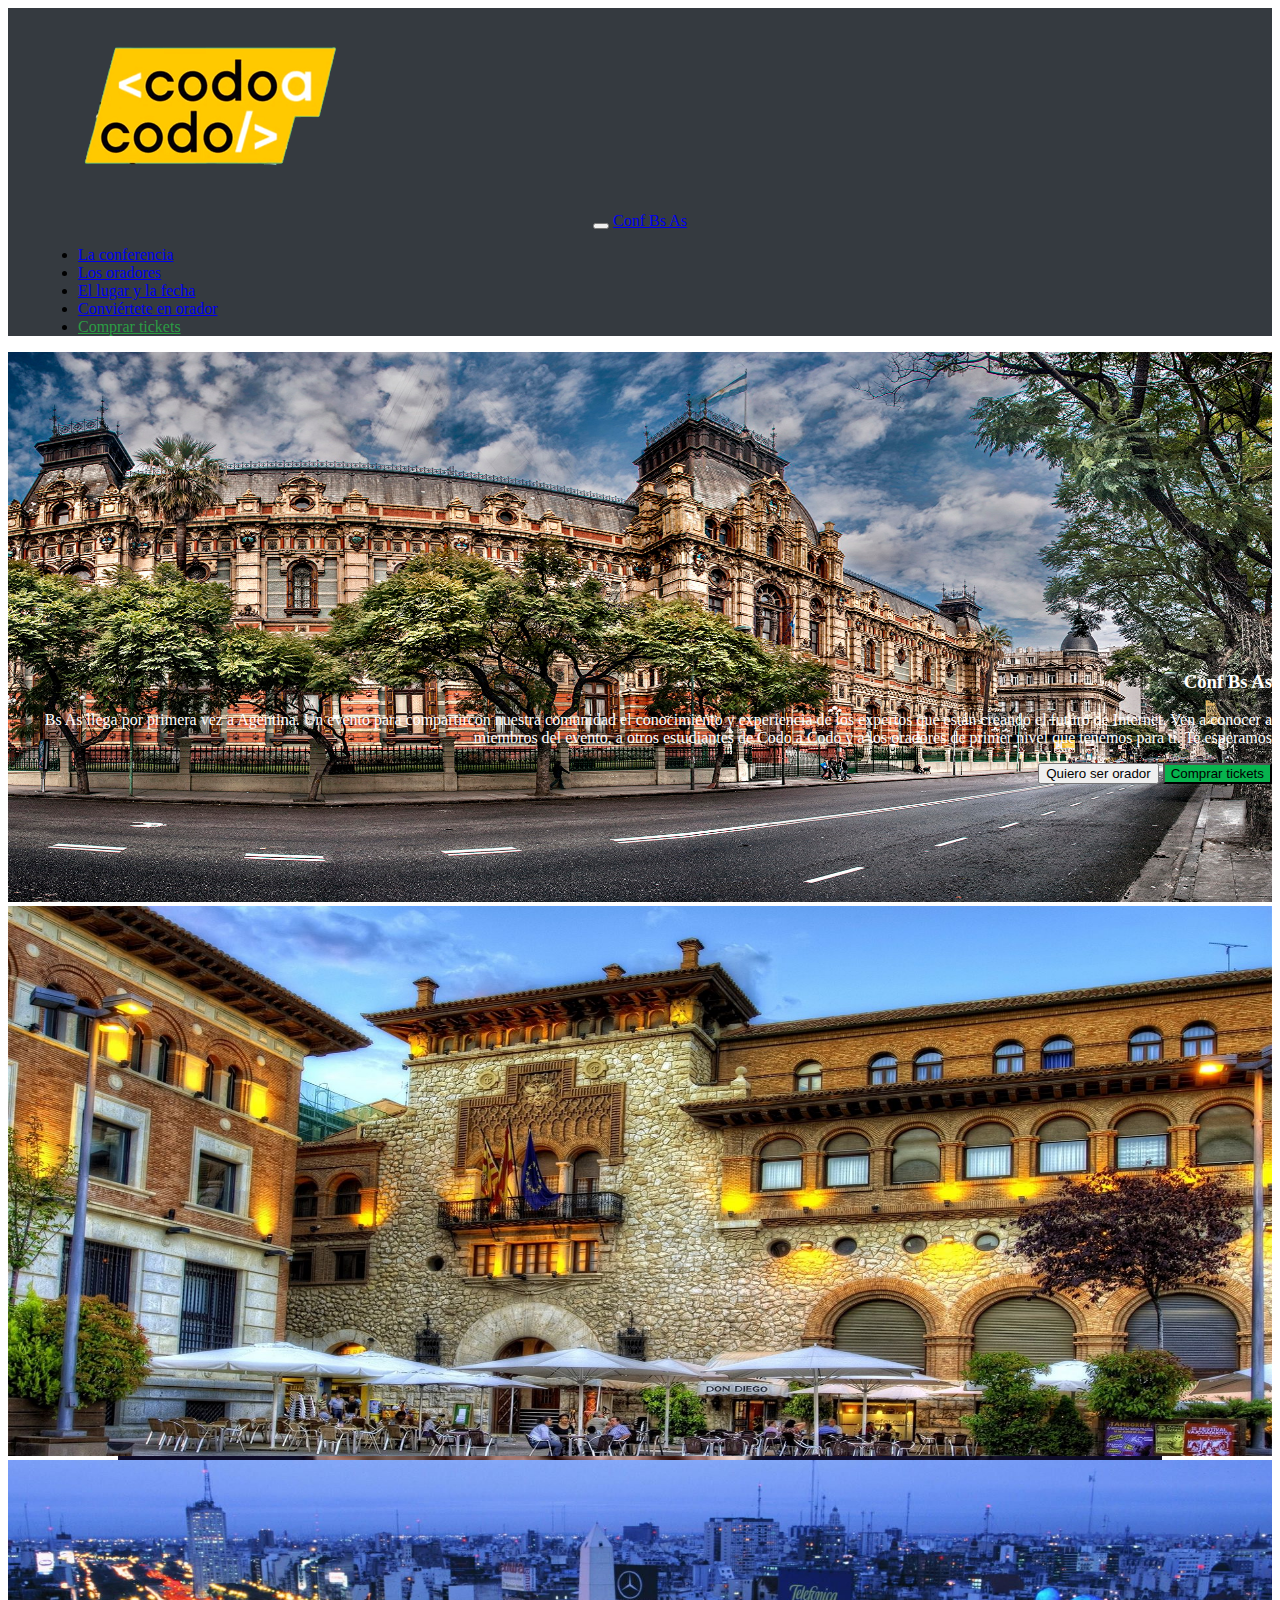
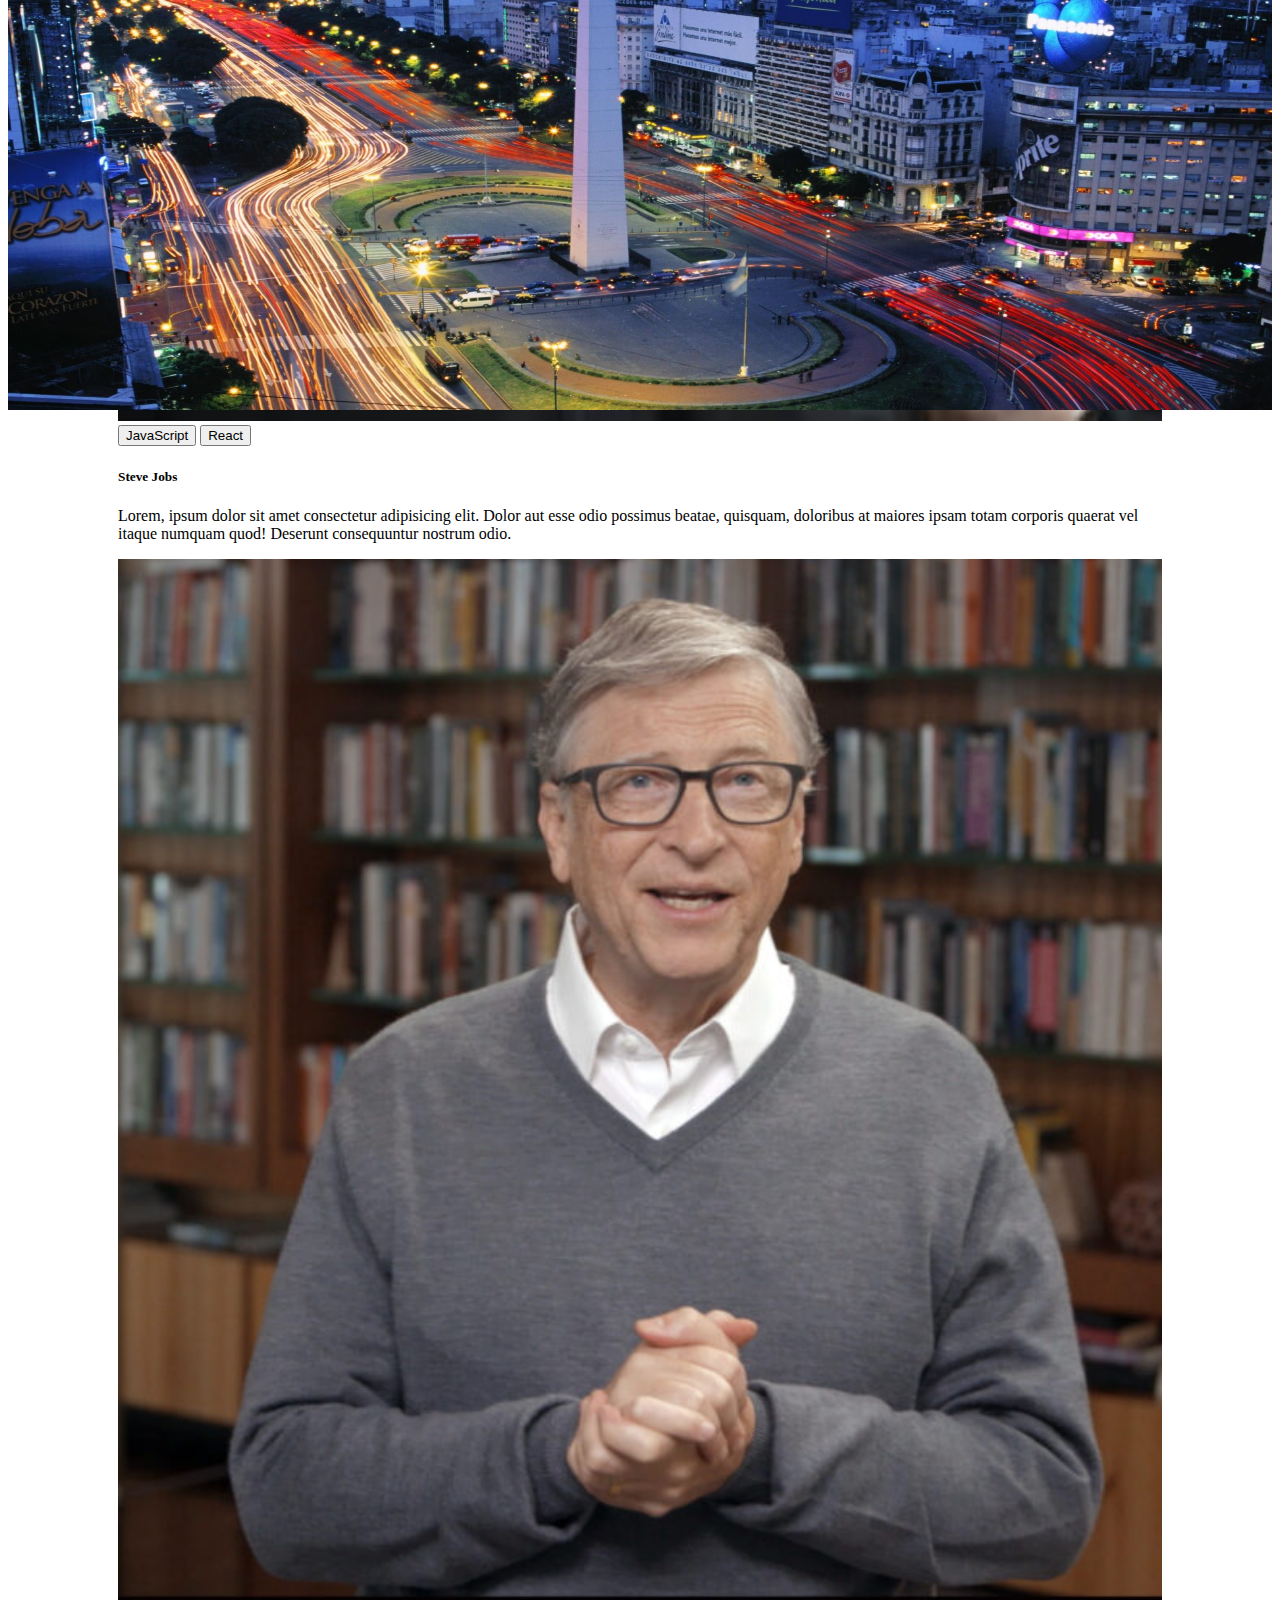
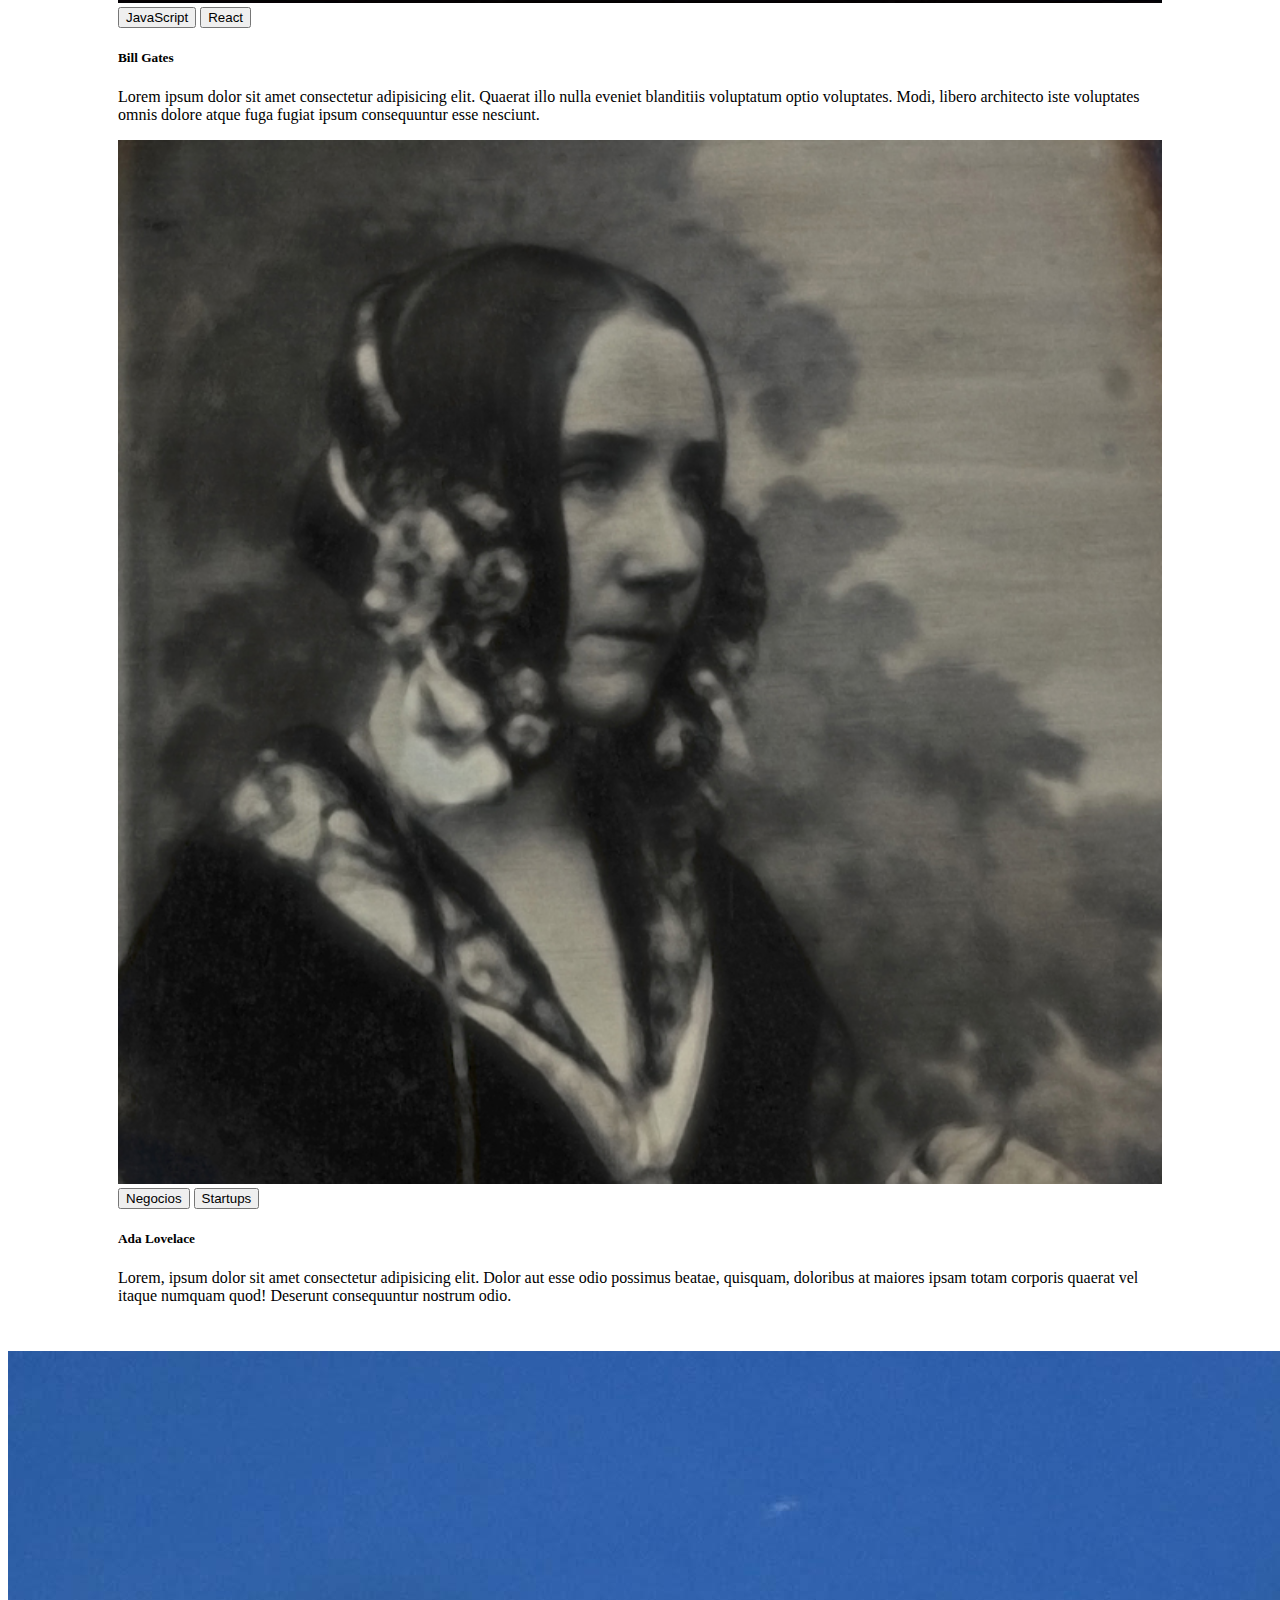
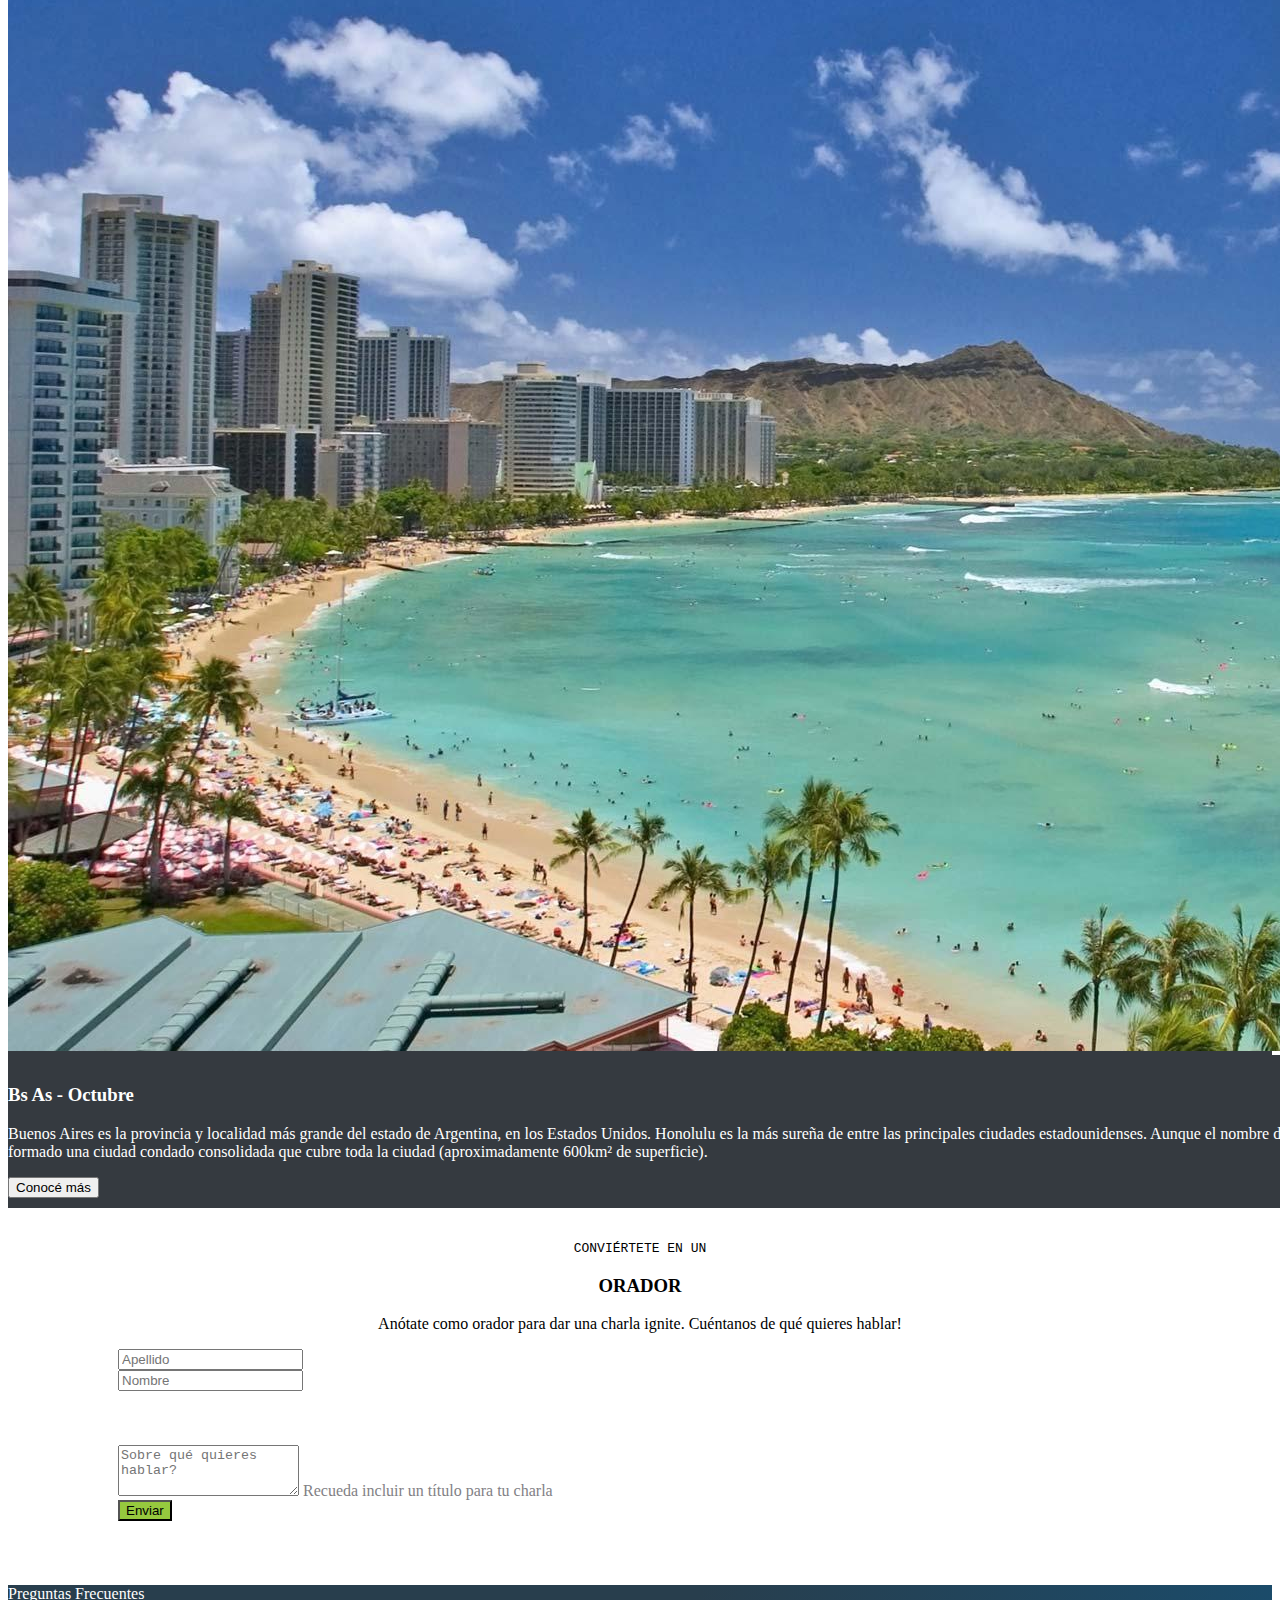
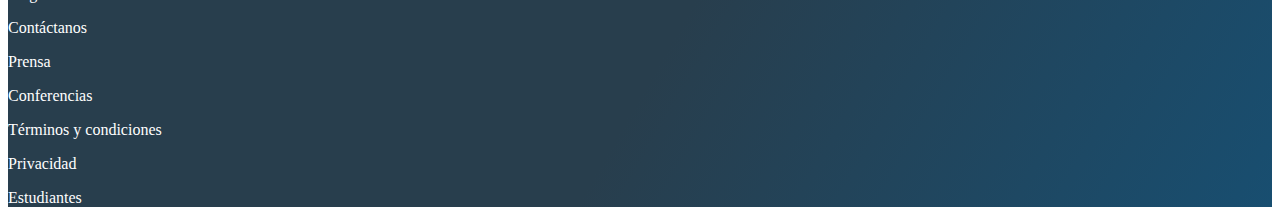
==== commit c75f80fc: "se agrarom algunos link y se modifico el tamaño del carousel" ====
--- a/Actividad práctica obligatoria/index.html
+++ b/Actividad práctica obligatoria/index.html
@@ -22,7 +22,7 @@
             <button class="navbar-toggler" type="button" data-bs-toggle="collapse" data-bs-target="#navbarSupportedContent" aria-controls="navbarSupportedContent" aria-expanded="false" aria-label="Toggle navigation">
               <span class="navbar-toggler-icon"></span>
             </button>
-          <a class="navbar-brand" href="#">Conf Bs As</a>
+          <a class="navbar-brand" href="index.html">Conf Bs As</a>
           
           </div>
           <div class="col-xs-3 col-sm-3 col-md-3 col-lg-3">
@@ -34,16 +34,16 @@
                 <a class="nav-link active" aria-current="page" href="#">La conferencia</a>
               </li>
               <li class="nav-item">
-                <a class="nav-link" href="#">Los oradores</a>
-              </li>
-              <li class="nav-item">
-                <a class="nav-link" href="#">El lugar y la fecha</a>
-              </li>
-              <li class="nav-item">
-                <a class="nav-link" href="#">Conviértete en orador</a>
-              </li>
-              <li class="nav-item">
-                <a class="nav-link colorVerde" href="#">Comprar tickets</a>
+                <a class="nav-link" href="#tituloOradores">Los oradores</a>
+              </li>
+              <li class="nav-item">
+                <a class="nav-link" href="#lugar">El lugar y la fecha</a>
+              </li>
+              <li class="nav-item">
+                <a class="nav-link" href="#contenido-form">Conviértete en orador</a>
+              </li>
+              <li class="nav-item">
+                <a class="nav-link colorVerde" href="#texto-en-carousel">Comprar tickets</a>
               </li>
               
 
--- a/Actividad práctica obligatoria/estiloboots.css
+++ b/Actividad práctica obligatoria/estiloboots.css
@@ -80,6 +80,17 @@
     padding-top: auto;
     padding-bottom: auto;
 }
+/*para achicar el carousel*/
+.carousel-inner img {
+    width: 100%;
+    max-height: 550px;
+}
+
+.carousel-inner{
+ max-height: 550px;
+}
+
+ 
 
 #titulo {
     text-align:center;
@@ -194,4 +205,9 @@
 /*
 para acomdar el texto a la derecha en el carusel
 https://getbootstrap.com/docs/5.1/utilities/flex/
+*/
+
+/*para achicar el carousel*/
+/* 
+https://es.stackoverflow.com/questions/16196/redimensionar-carousel-bootstrap-3
 */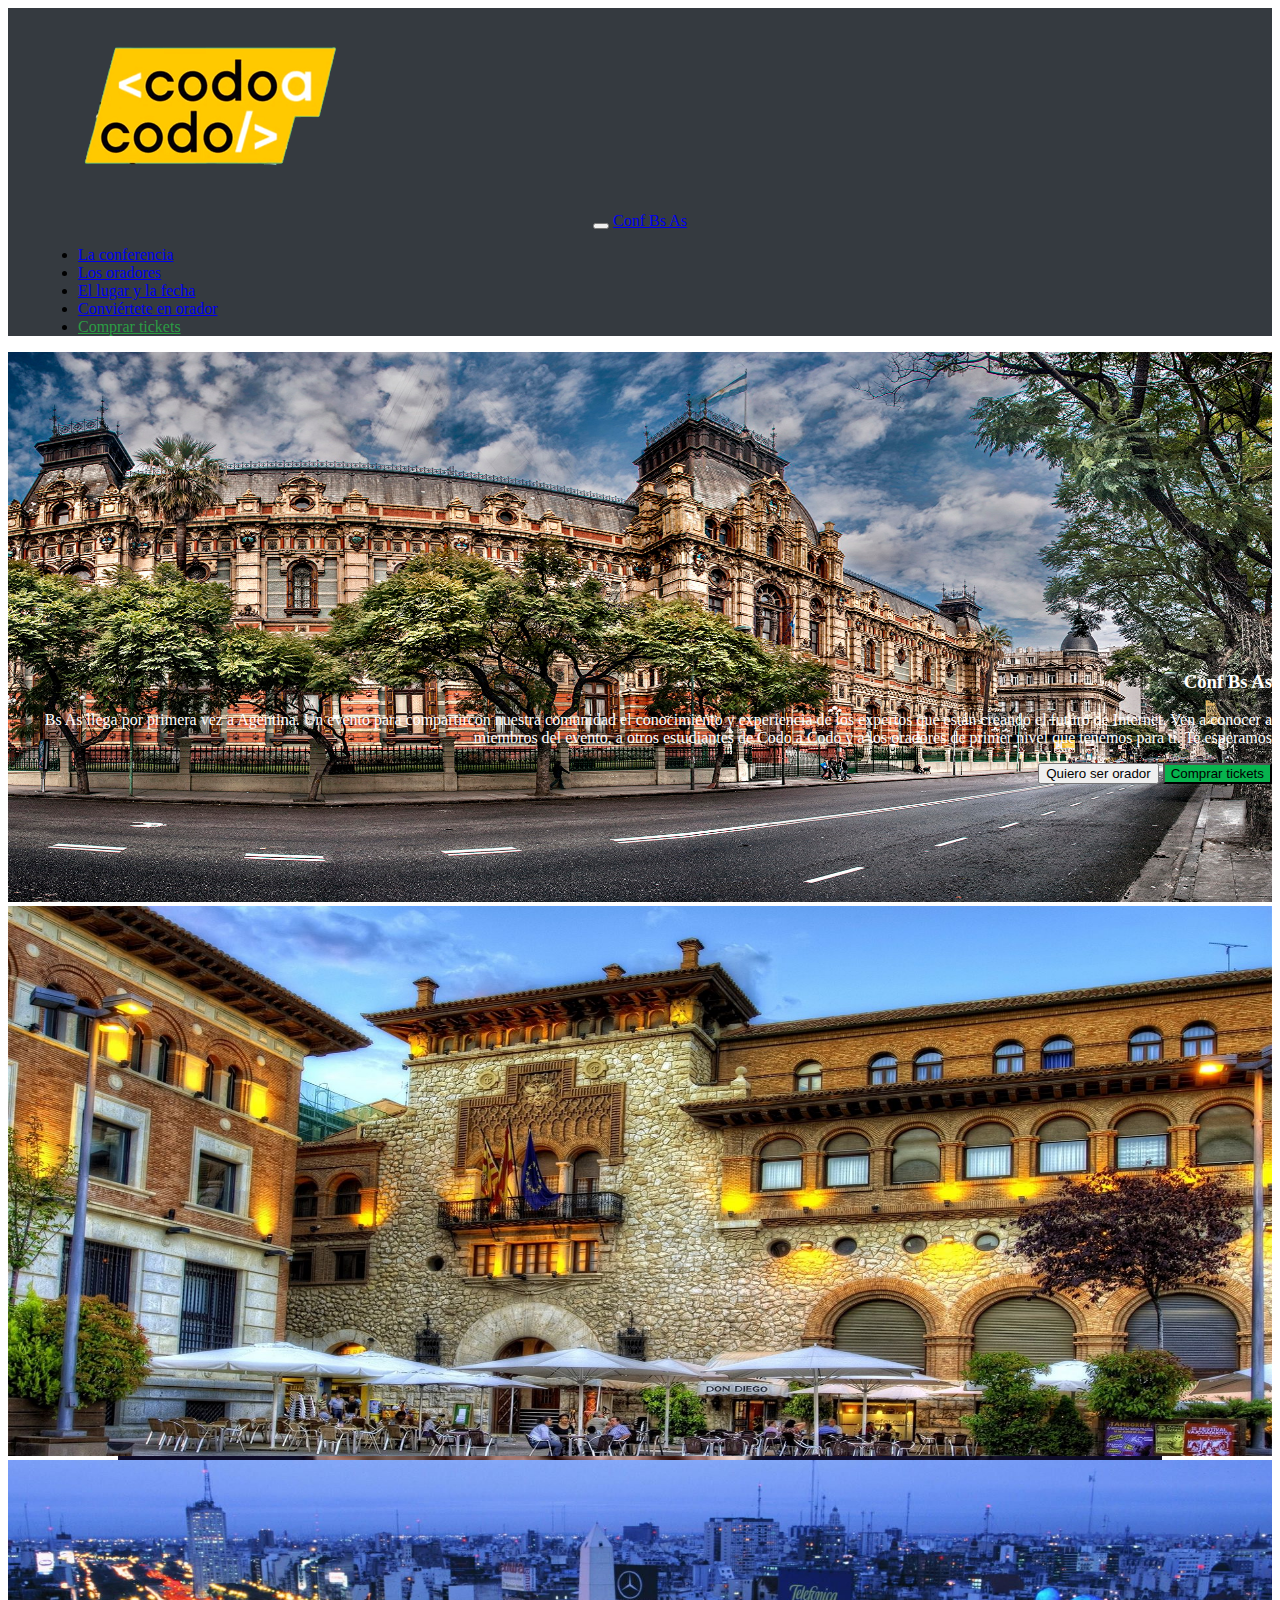
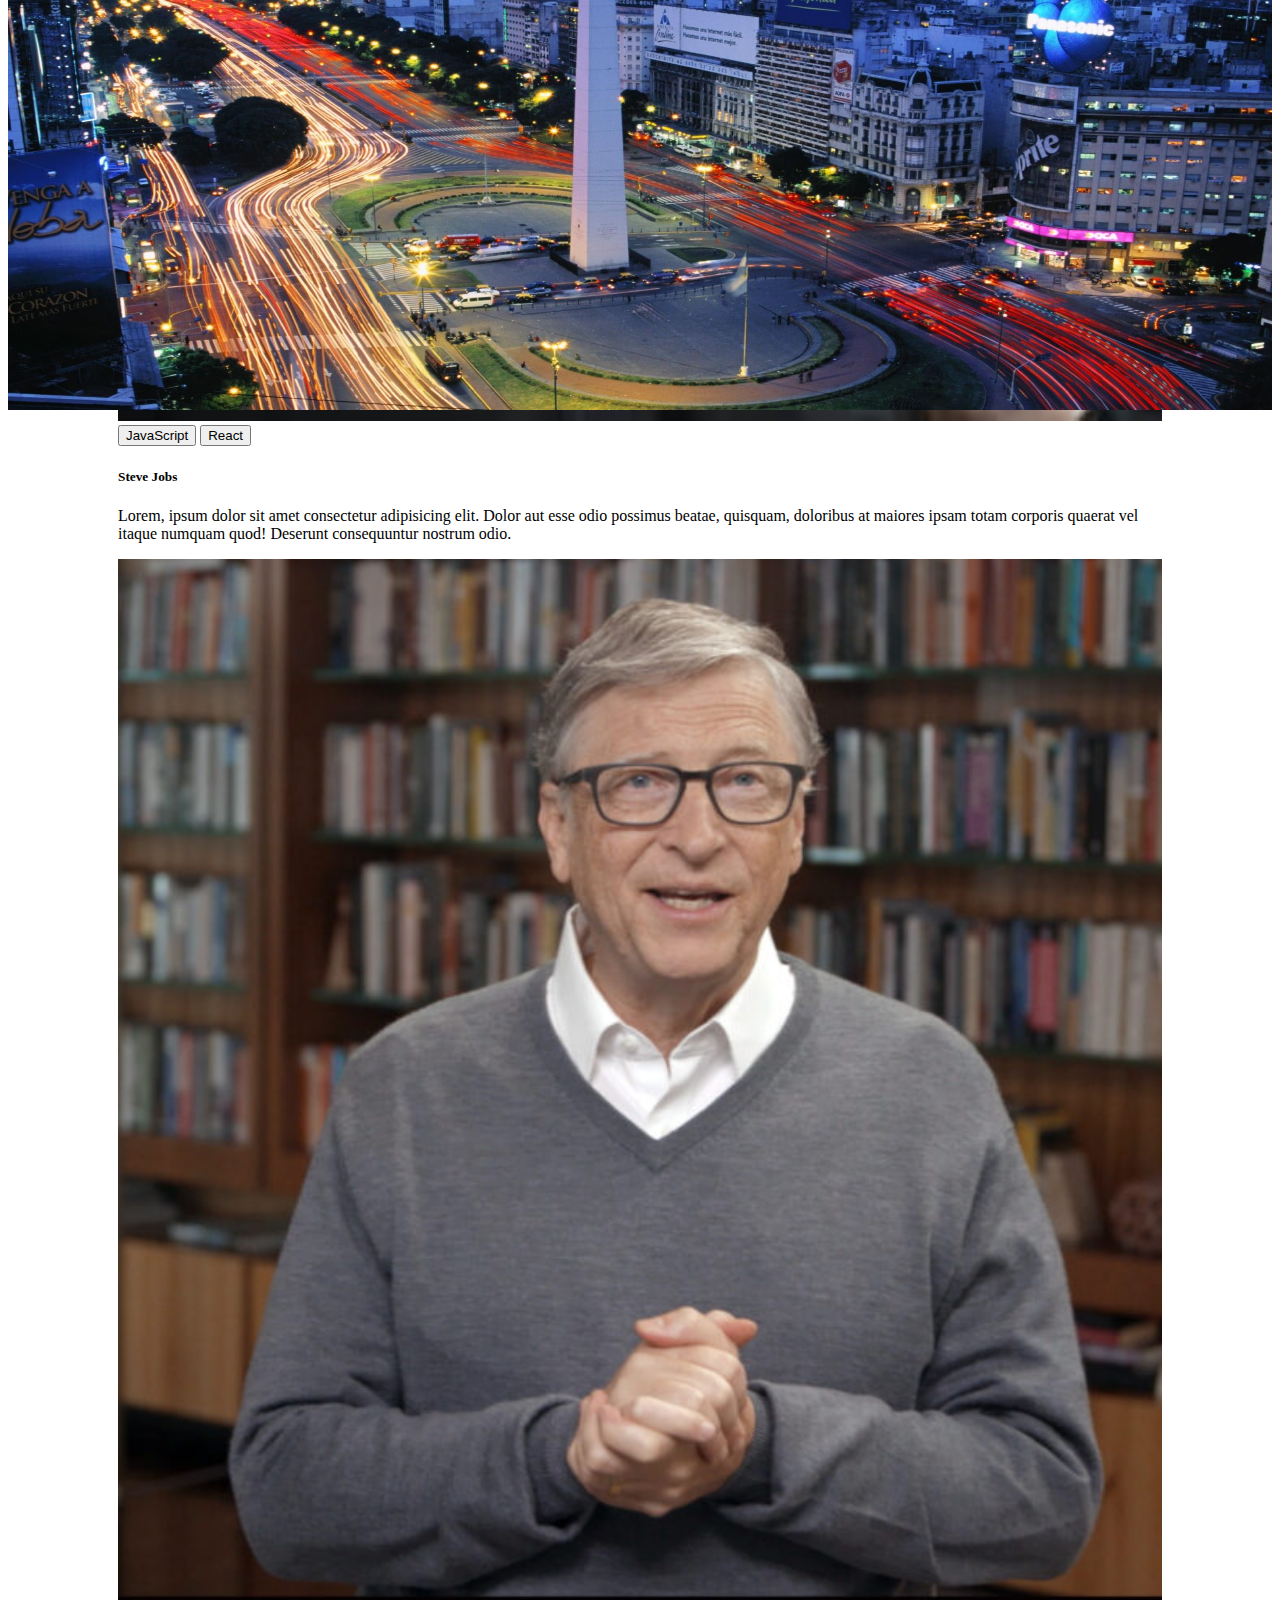
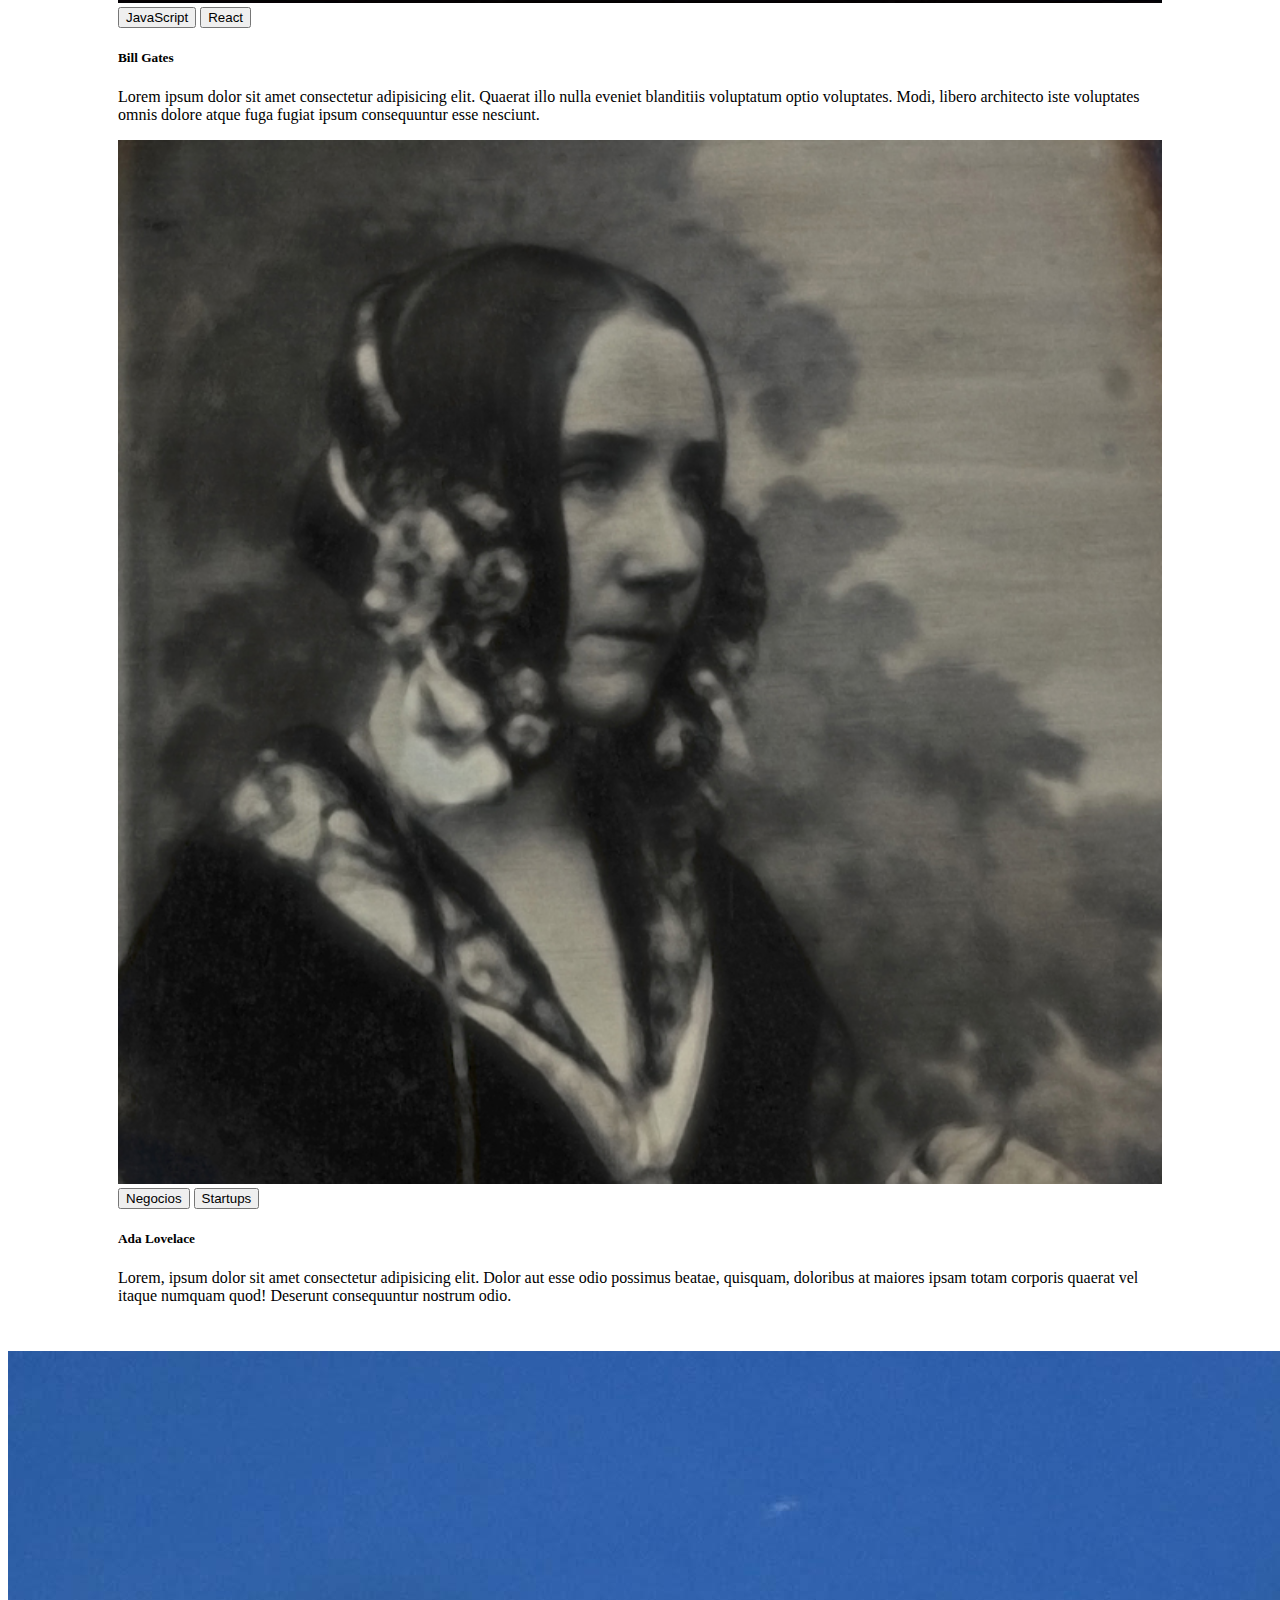
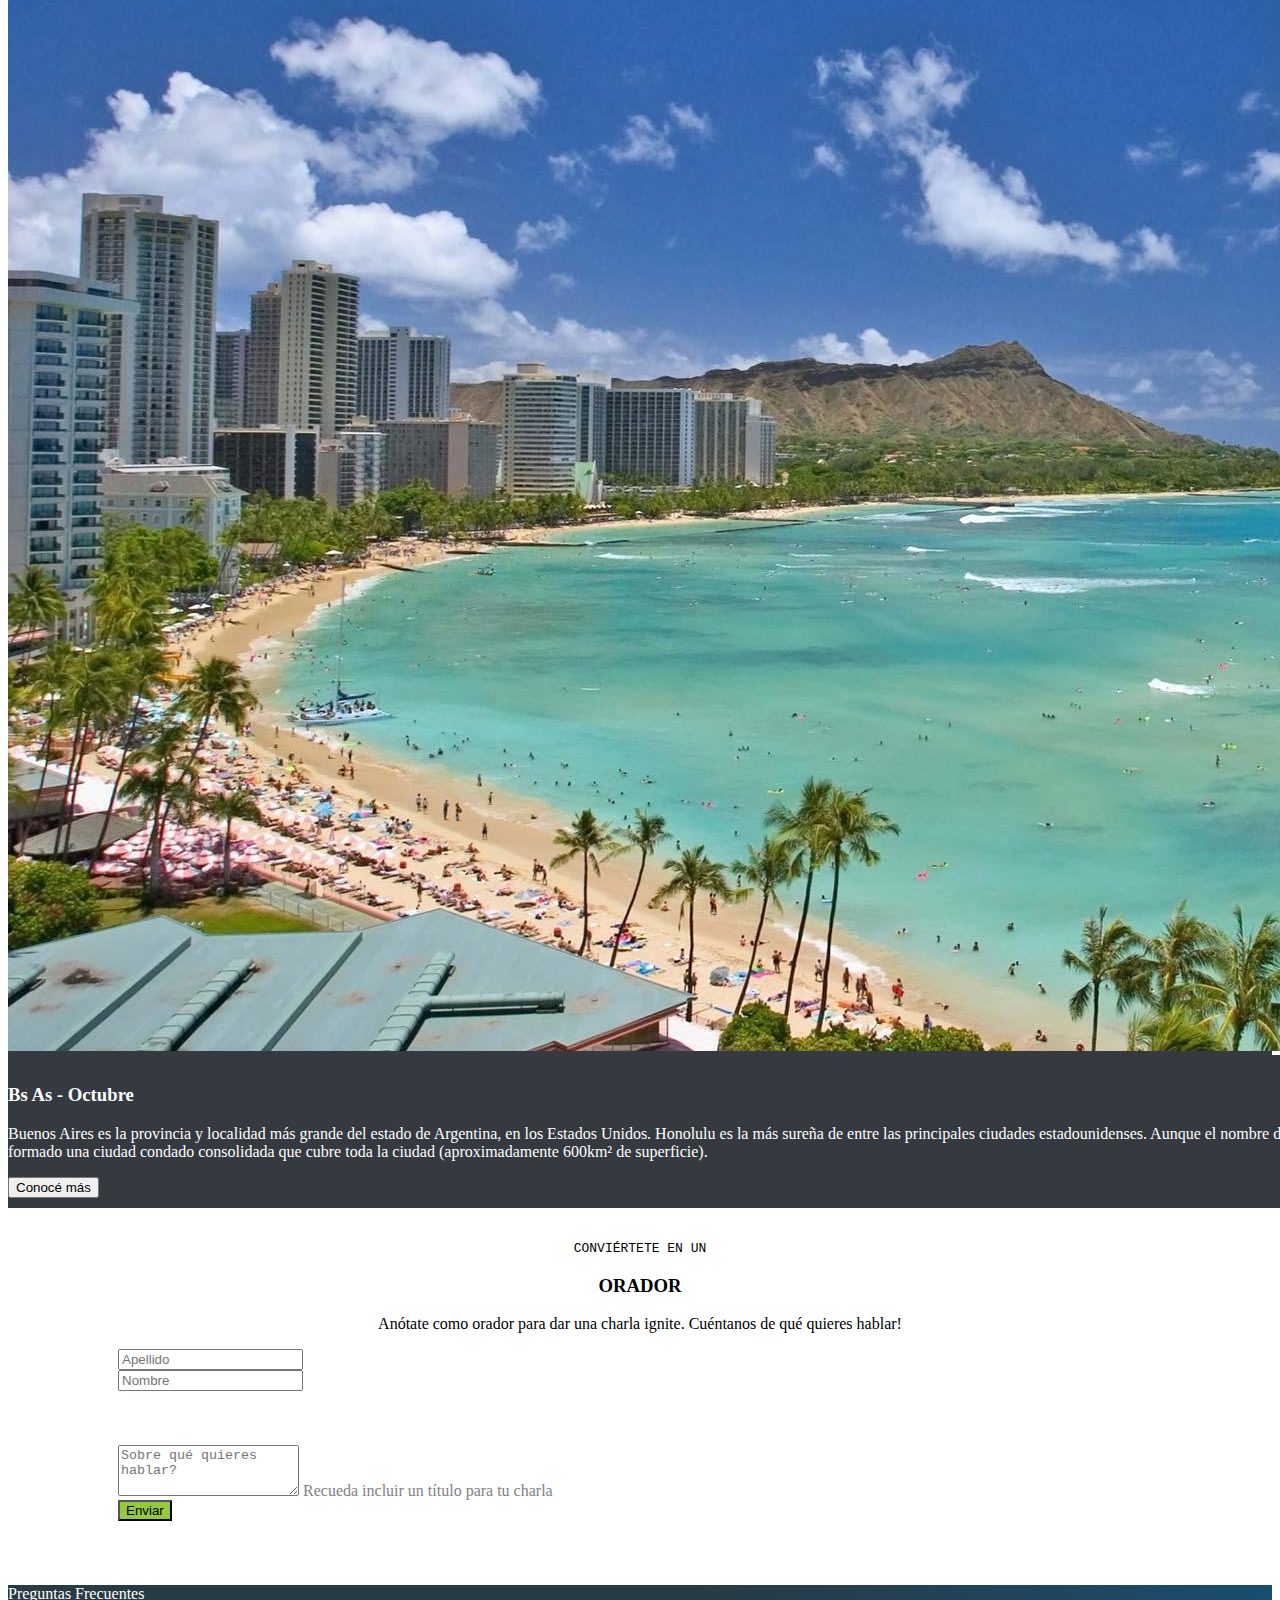
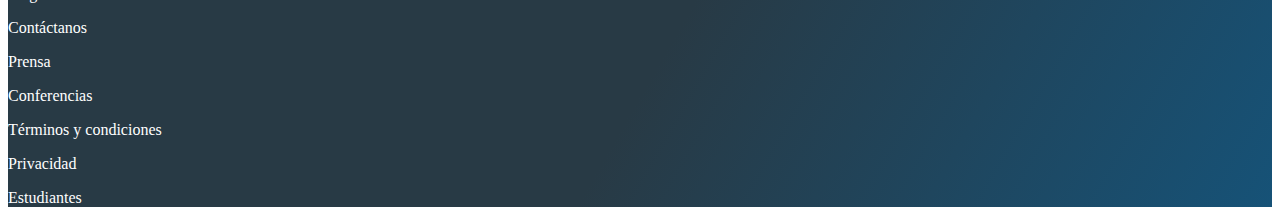
==== commit 1c3c79aa: "se cambio unos tonos en el color del footer y se le agrego un link a la imagen del nav" ====
--- a/Actividad práctica obligatoria/index.html
+++ b/Actividad práctica obligatoria/index.html
@@ -16,7 +16,7 @@
       <nav class="navbar navbar-expand-lg navbar-dark ">
         <div class="container-fluid">
           <div class="col-xs-1 col-sm-1 col-md-1 col-lg-1">
-            <img class="img-fluid" src="img/codoacodo.png" alt="codoacodo.png">
+            <a class="navbar-brand" href="index.html"><img class="img-fluid" src="img/codoacodo.png" alt="codoacodo.png"></a>
           </div>
           <div class="col-xs-2 col-sm-2 col-md-1 col-lg-1" id="titulo">
             <button class="navbar-toggler" type="button" data-bs-toggle="collapse" data-bs-target="#navbarSupportedContent" aria-controls="navbarSupportedContent" aria-expanded="false" aria-label="Toggle navigation">
@@ -31,7 +31,7 @@
           <div class="collapse navbar-collapse" id="navbarSupportedContent">
             <ul class="navbar-nav me-auto mb-2 mb-lg-0">
               <li class="nav-item">
-                <a class="nav-link active" aria-current="page" href="#">La conferencia</a>
+                <a class="nav-link active" aria-current="page" href="#texto-en-carousel">La conferencia</a>
               </li>
               <li class="nav-item">
                 <a class="nav-link" href="#tituloOradores">Los oradores</a>
--- a/Actividad práctica obligatoria/estiloboots.css
+++ b/Actividad práctica obligatoria/estiloboots.css
@@ -166,7 +166,7 @@
     
     color: white;
     width:auto; 
-    background-image: linear-gradient(120deg, #283e4d 50%, rgb(24, 78, 112)  100%);
+    background-image: linear-gradient(120deg, #283a45 50%, rgb(22, 82, 119)  100%);
     /*
     background-color:#224a62; 
     text-indent: 150px;
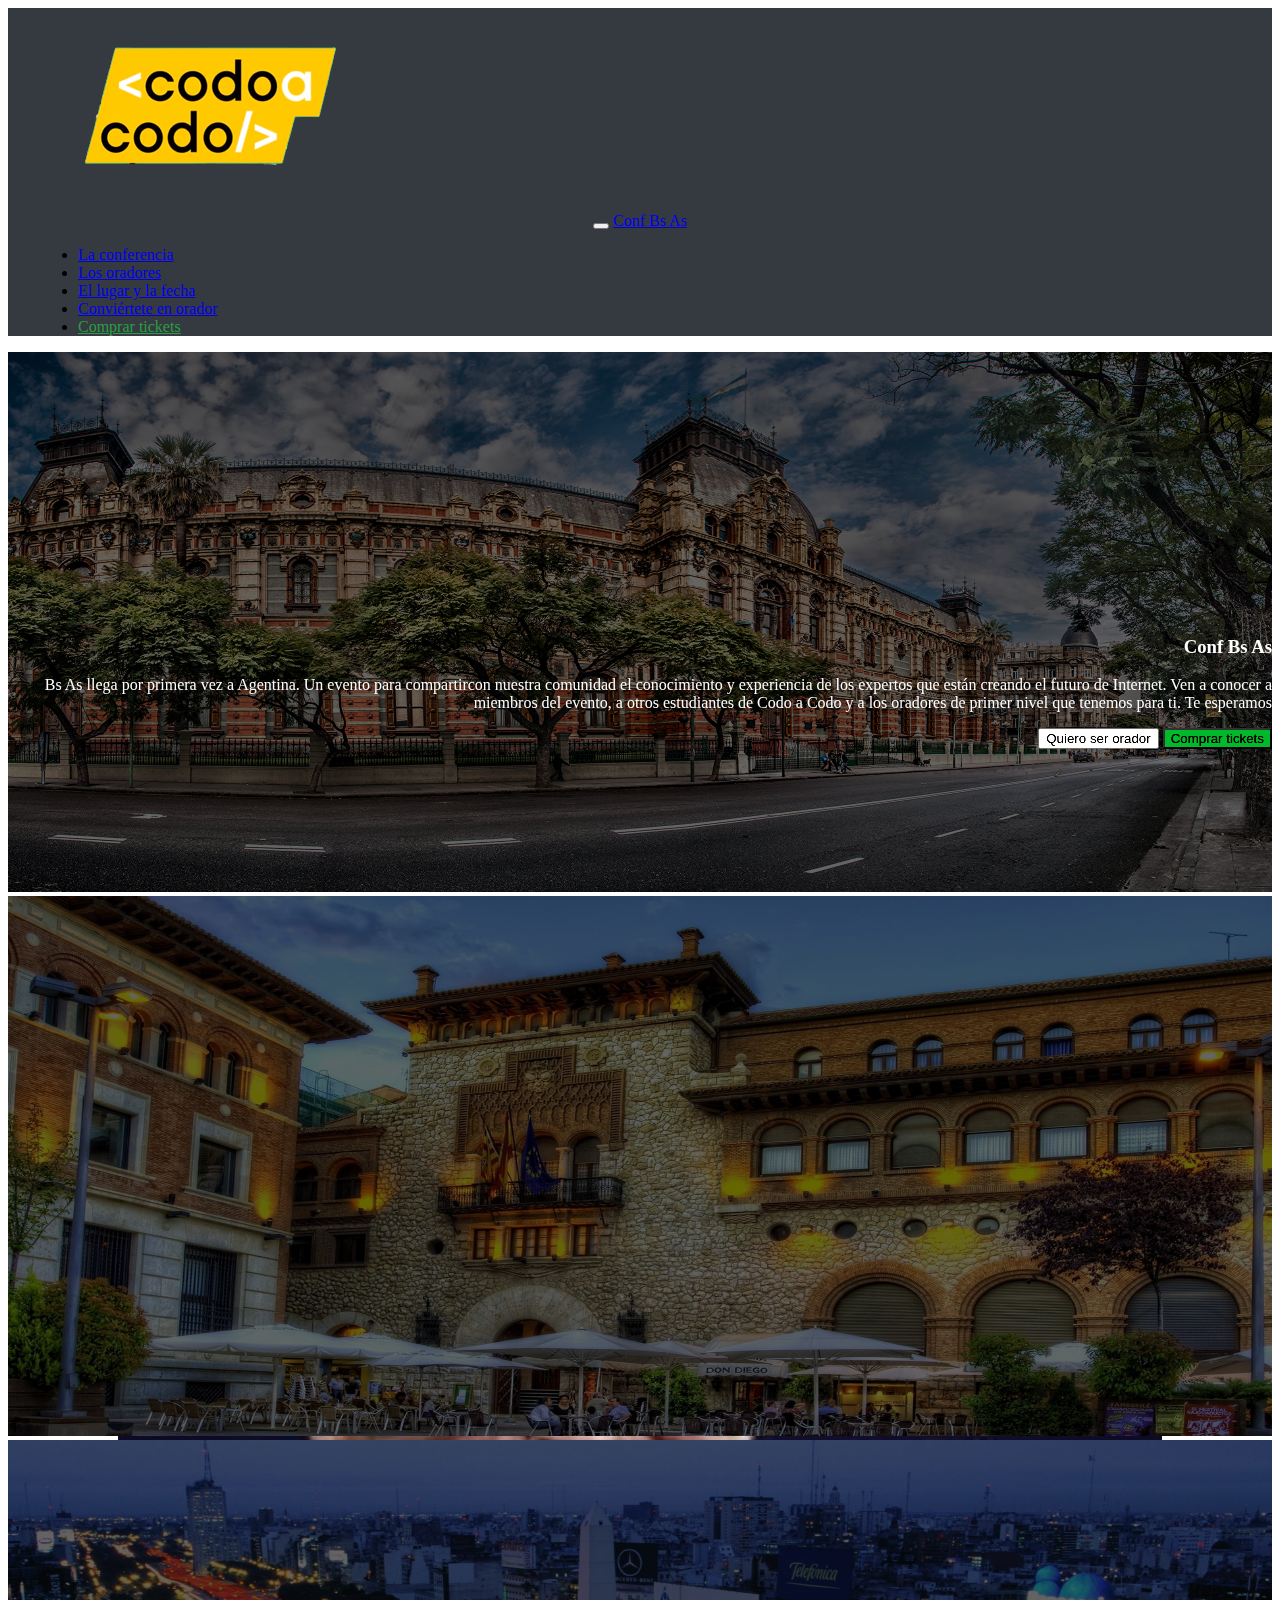
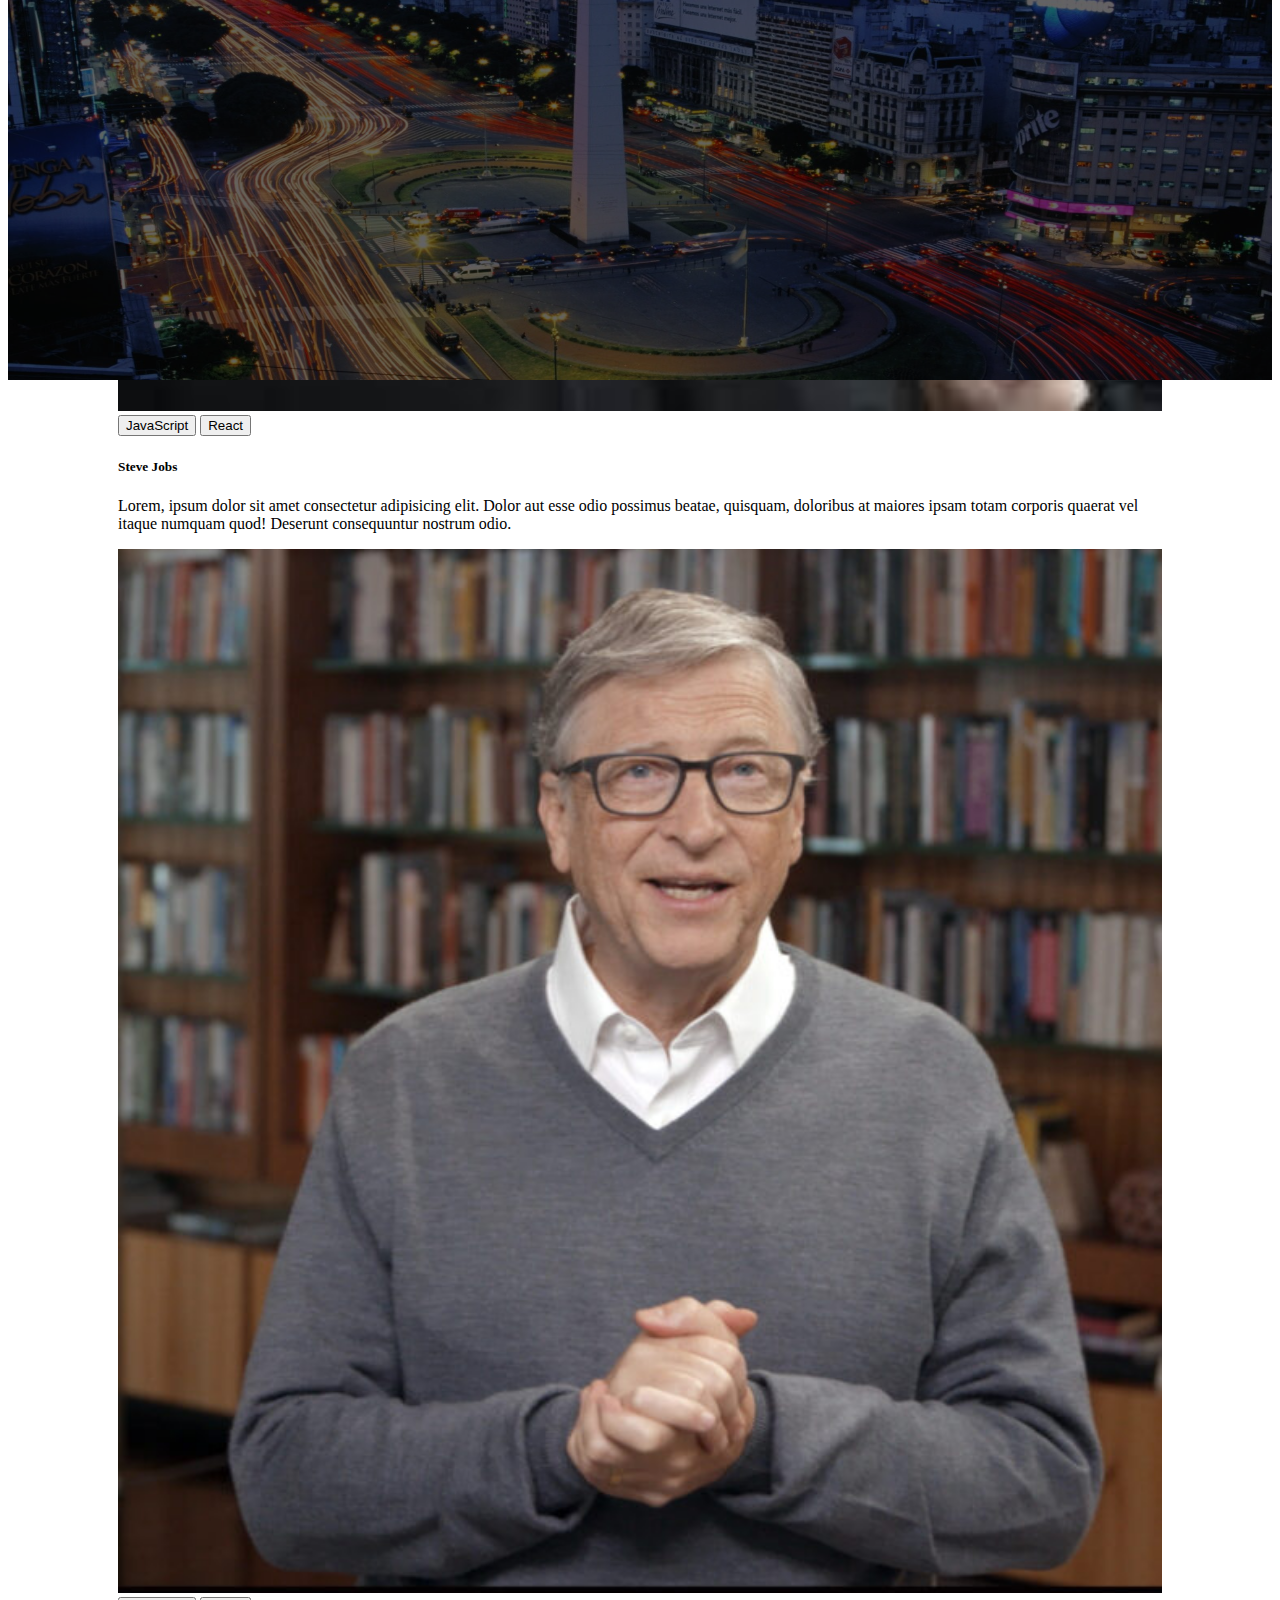
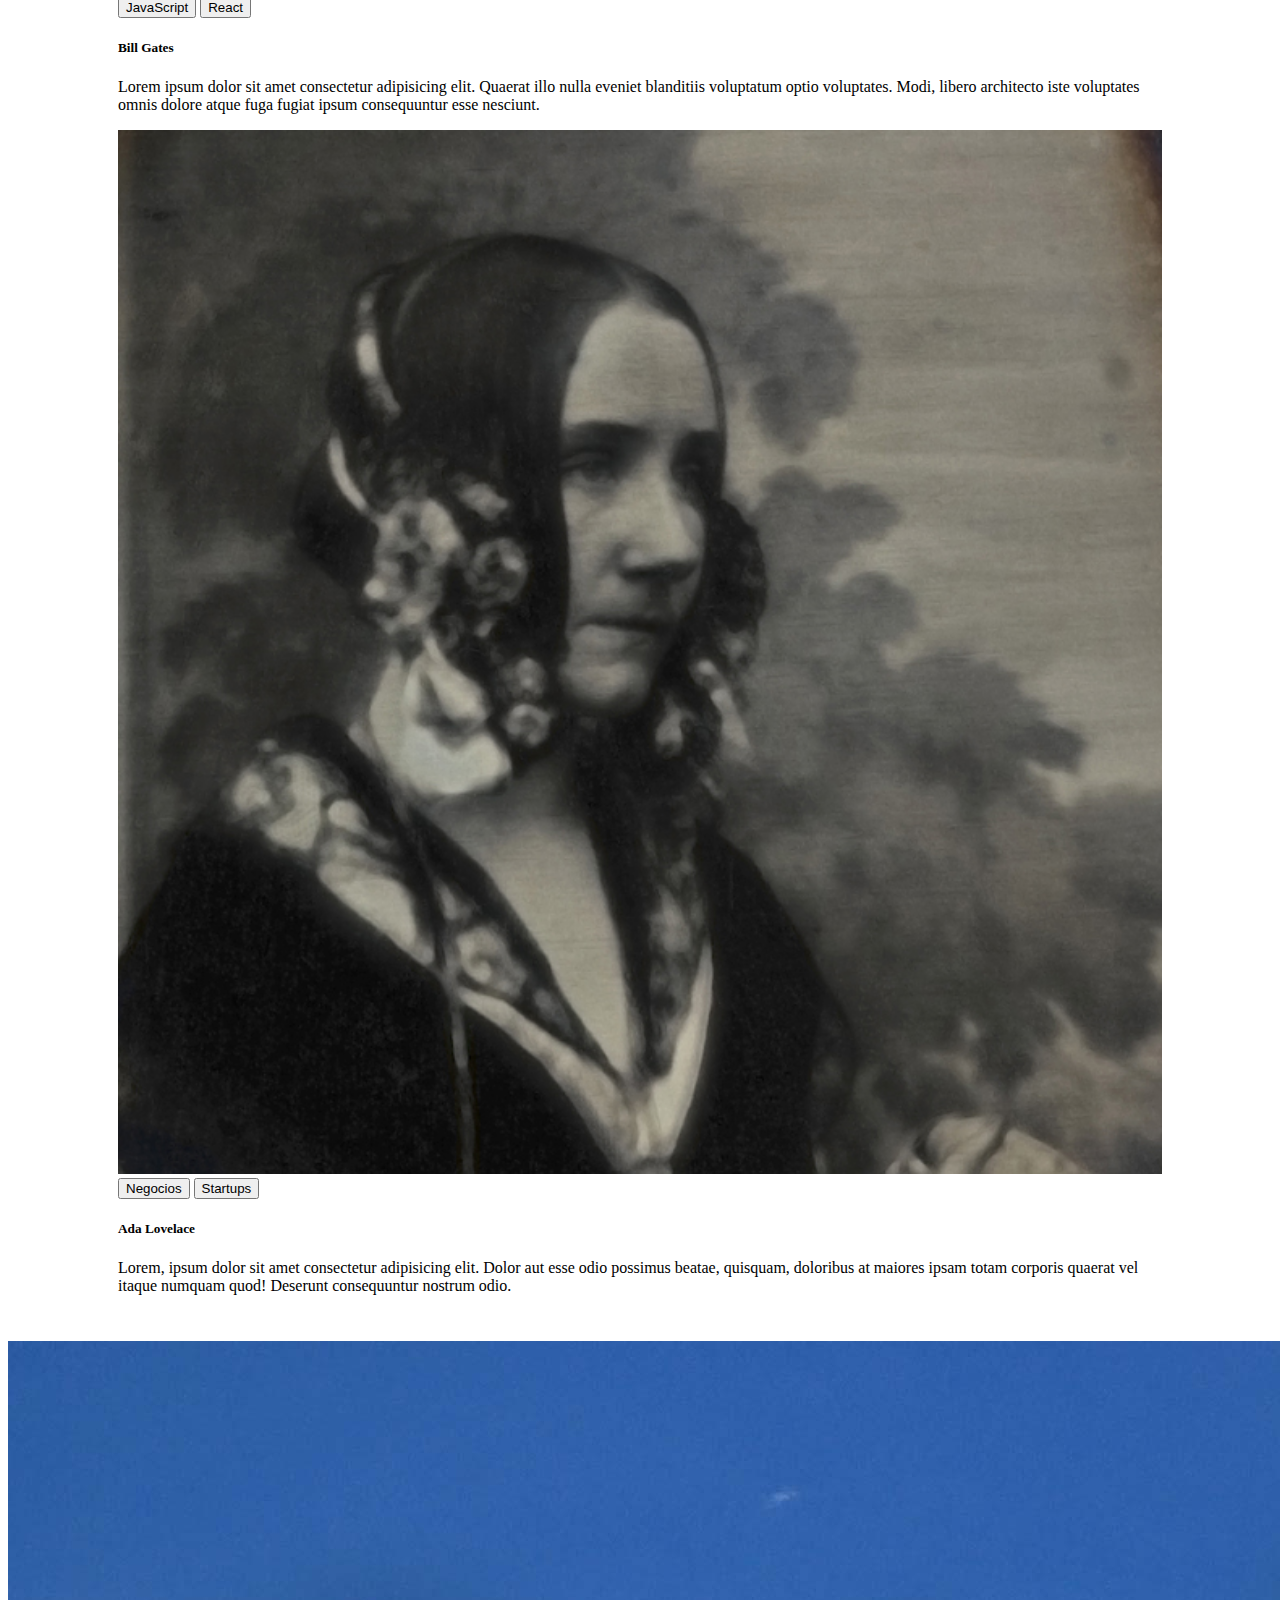
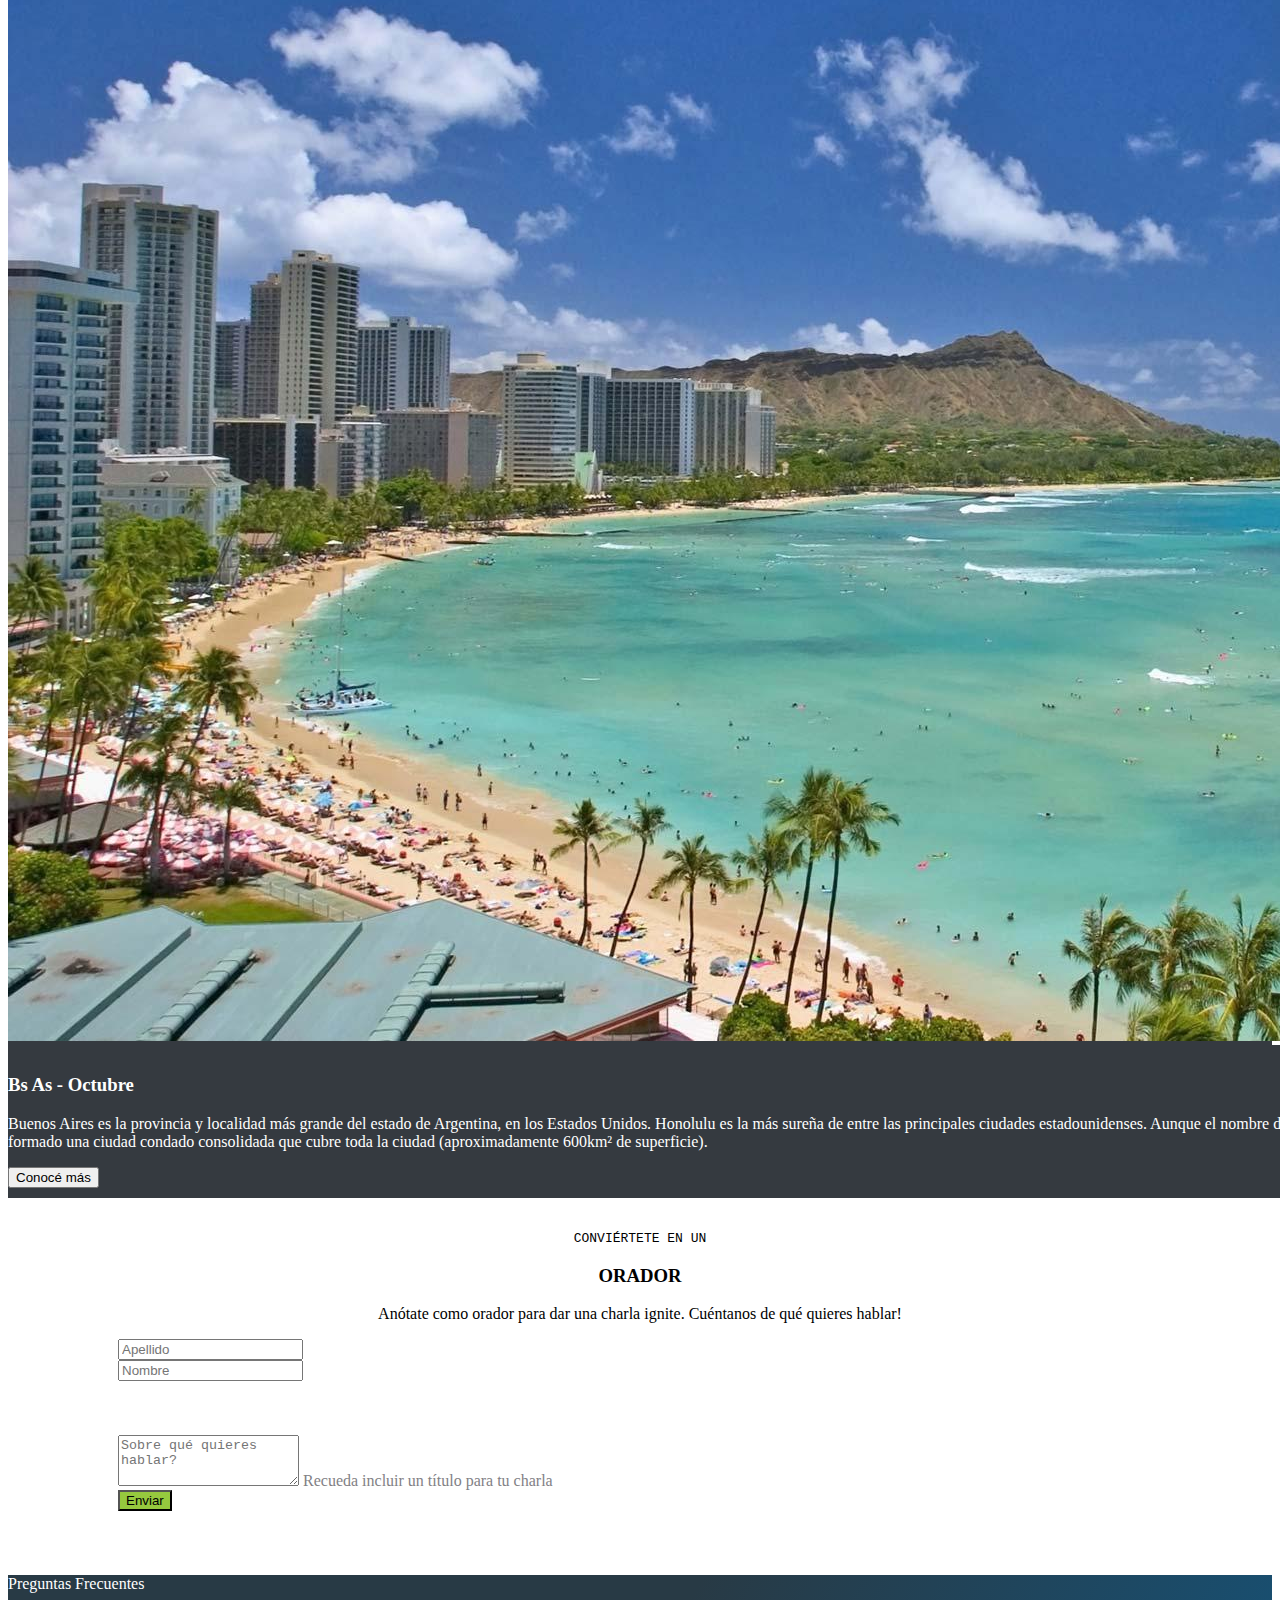
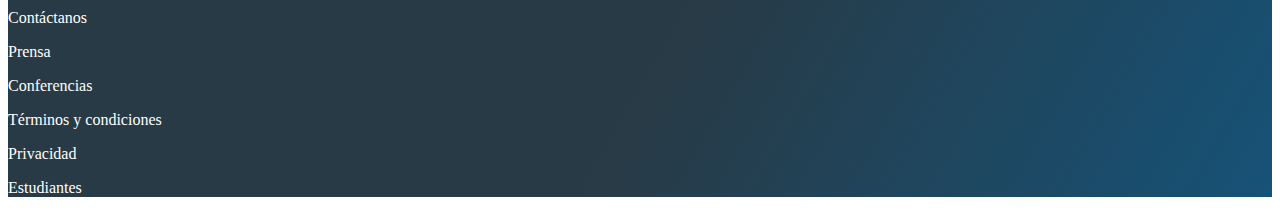
==== commit 8220f3b1: "se le aco un poco de brillos a las ima genes del carrusel" ====
--- a/Actividad práctica obligatoria/index.html
+++ b/Actividad práctica obligatoria/index.html
@@ -8,7 +8,7 @@
     <!-- Bootstrap CSS -->
     <link href="https://cdn.jsdelivr.net/npm/bootstrap@5.1.3/dist/css/bootstrap.min.css" rel="stylesheet" integrity="sha384-1BmE4kWBq78iYhFldvKuhfTAU6auU8tT94WrHftjDbrCEXSU1oBoqyl2QvZ6jIW3" crossorigin="anonymous">
      <link rel="stylesheet" href="estiloboots.css">
-    <title>Hello, Bootstrap</title>
+    <title>Trabajo Práctico Integrador</title>
   </head>
   
   <body>
@@ -75,7 +75,7 @@
           <!--Fin carrusel-->
           
           <div id="texto-en-carousel" class="container d-flex flex-row-reverse bd-highlight">
-            <div class="p-2 bd-highlight col-xs-12 col-sm-12 col-md-10 col-lg-7">
+            <div class="p-2 bd-highlight col-xs-12 col-sm-12 col-md-10 col-lg-6">
             <h3>Conf Bs As</h3>
             <p>Bs As llega por primera vez a Agentina. Un evento para compartircon
               nuestra comunidad el conocimiento y experiencia de los expertos que
--- a/Actividad práctica obligatoria/estiloboots.css
+++ b/Actividad práctica obligatoria/estiloboots.css
@@ -51,8 +51,10 @@
     padding-top: auto;
     padding-bottom: auto;
     
-    margin-top: -250px;
+    margin-top: -275px;
     color:white;
+    filter: contrast(180%);
+    /*z-index: 20;*/
     
     
 }
@@ -83,12 +85,18 @@
 /*para achicar el carousel*/
 .carousel-inner img {
     width: 100%;
-    max-height: 550px;
+    max-height: 540px;
+    filter: brightness(40%);
+    
+    
 }
 
 .carousel-inner{
- max-height: 550px;
-}
+ max-height: 540px;
+}
+/* .carousel-item img {
+    z-index: -100;
+} */
 
  
 
@@ -159,7 +167,8 @@
     background-color:#96C93E;
 }
 .BtnComprarTickets{
-    background-color:#07b34e;
+    background-color:#19a051;
+    /* background-color:#07b34e; */
 }
 footer {
     
@@ -210,4 +219,13 @@
 /*para achicar el carousel*/
 /* 
 https://es.stackoverflow.com/questions/16196/redimensionar-carousel-bootstrap-3
+*/
+
+/*aclarar y oscureser imagenes con CSS*/
+/*
+https://www.bufa.es/css-aclarar-oscurecer-imagenes/
+*/
+
+/*
+https://lenguajecss.com/css/efectos/filtros-css/
 */